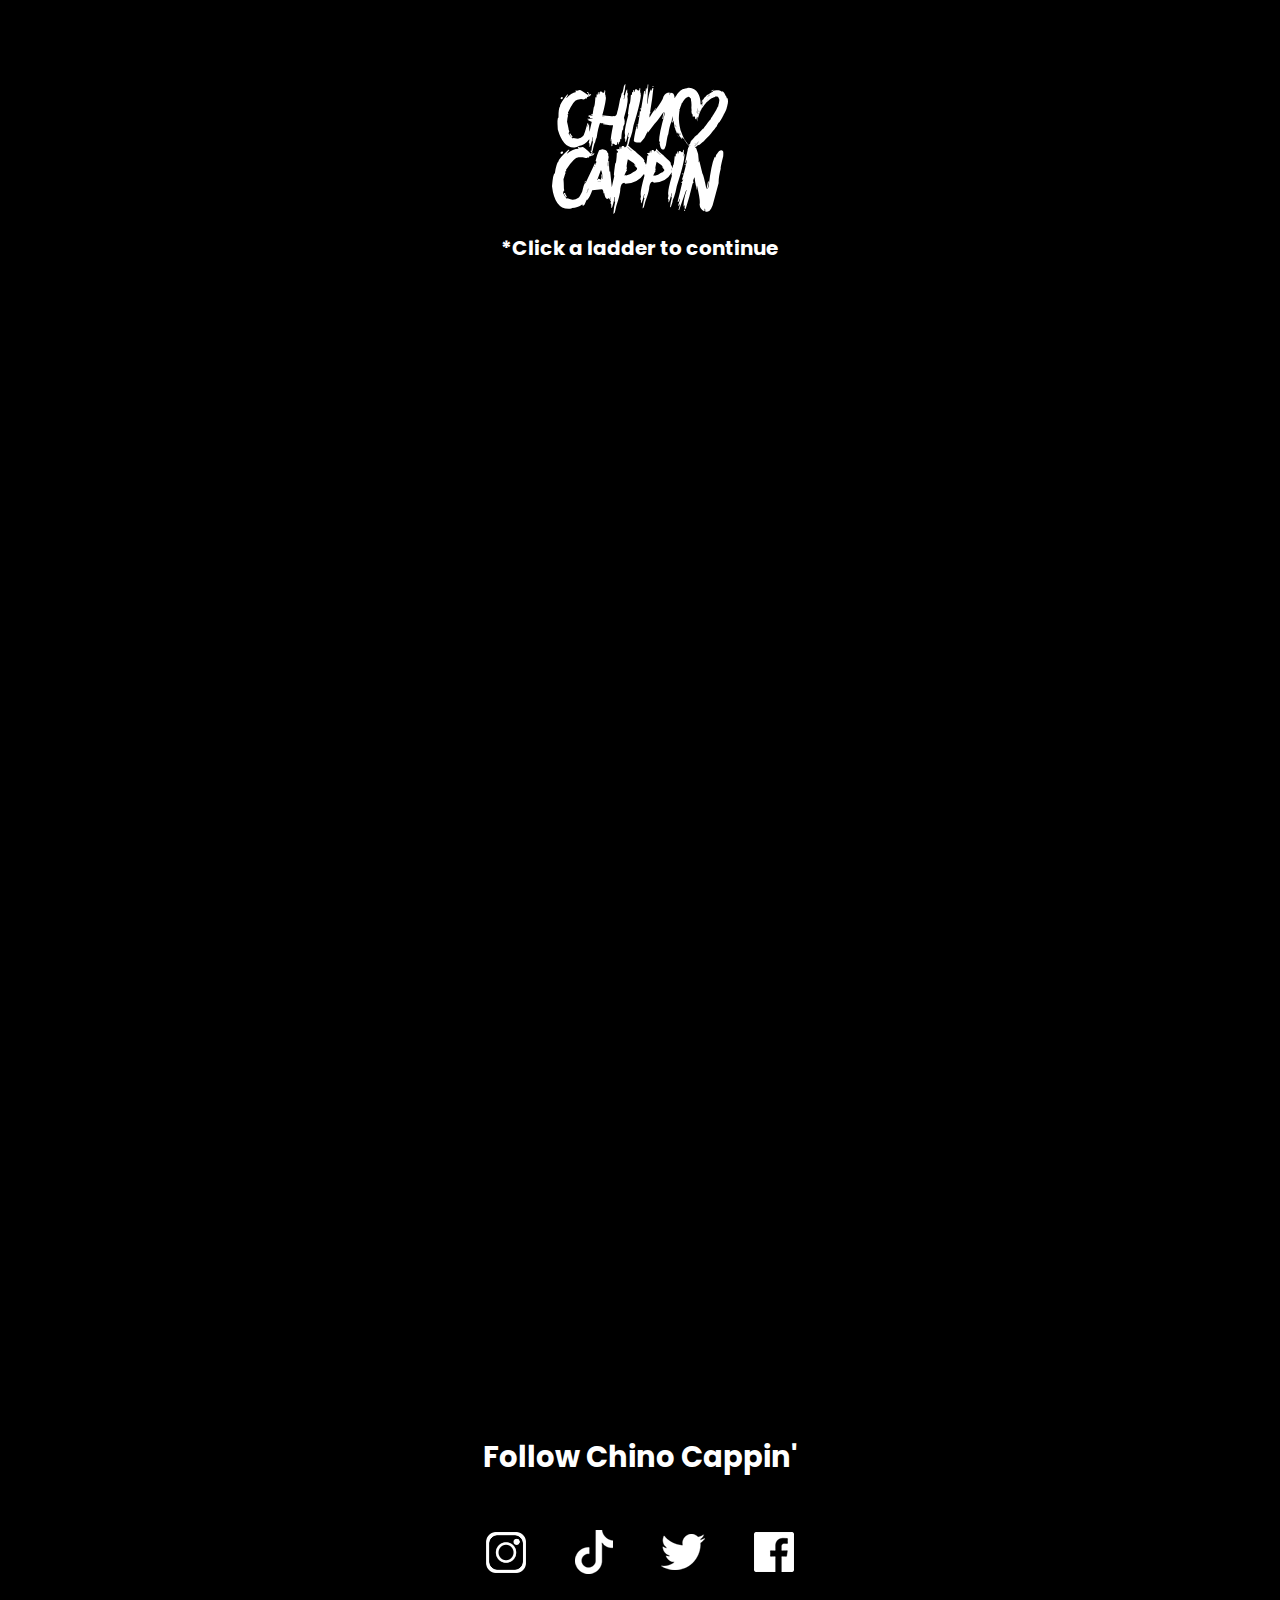
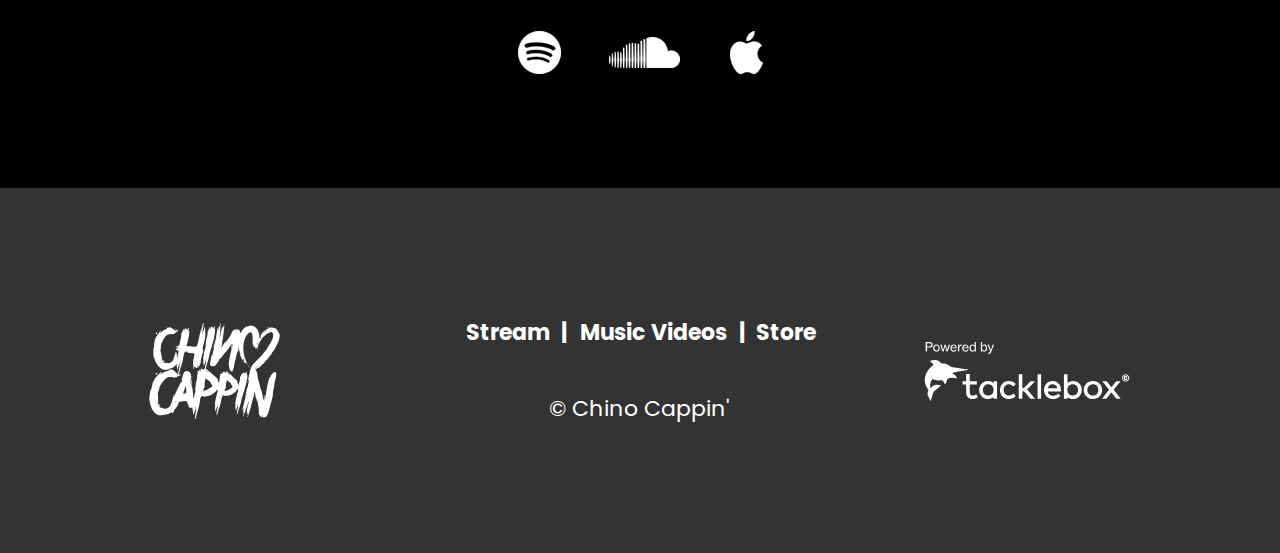
==== index.html @ 38c48c01 "initial commit" ====
<!DOCTYPE html>
<html class="nojs html" lang="en-US">
 <head>

  <meta http-equiv="Content-type" content="text/html;charset=UTF-8"/>
  <meta name="generator" content="2018.1.1.386"/>
  <meta name="viewport" content="width=device-width, initial-scale=1.0"/>
  
  <script type="text/javascript">
   // Redirect to phone/tablet as necessary
(function(c,b,d){var a=function(){if(navigator.maxTouchPoints>1)return!0;if(window.matchMedia&&window.matchMedia("(-moz-touch-enabled)").matches)return!0;for(var a=["Webkit","Moz","O","ms","Khtml"],b=0,c=a.length;b<c;b++){var d=a[b]+"MaxTouchPoints";if(d in navigator&&navigator[d])return!0}try{return document.createEvent("TouchEvent"),!0}catch(f){}return!1}(),f=function(a){a+="=";for(var b=document.cookie.split(";"),c=0;c<b.length;c++){for(var d=b[c];d.charAt(0)==" ";)d=d.substring(1,d.length);if(d.indexOf(a)==
0)return d.substring(a.length,d.length)}return null};if(f("inbrowserediting")!="true"){var h,f=f("devicelock");f=="phone"&&d?h=d:f=="tablet"&&b&&(h=b);if(f!=c&&!h)if(window.matchMedia)window.matchMedia("(max-device-width: 415px)").matches&&d?h=d:window.matchMedia("(max-device-width: 960px)").matches&&b&&a&&(h=b);else{var c=Math.min(screen.width,screen.height)/(window.devicePixelRatio||1),f=window.screen.systemXDPI||0,g=window.screen.systemYDPI||0,f=f>0&&g>0?Math.min(screen.width/f,screen.height/g):
0;(c<=370||f!=0&&f<=3)&&d?h=d:c<=960&&b&&a&&(h=b)}if(h)b=document.location.search||"",d=document.location.hash||"",document.write('<style type="text/css">body {visibility:hidden}</style>'),document.location=h+b+d}})("desktop","","phone/index.html");

// Update the 'nojs'/'js' class on the html node
document.documentElement.className = document.documentElement.className.replace(/\bnojs\b/g, 'js');

// Check that all required assets are uploaded and up-to-date
if(typeof Muse == "undefined") window.Muse = {}; window.Muse.assets = {"required":["museutils.js", "museconfig.js", "jquery.musepolyfill.bgsize.js", "require.js", "jquery.museresponsive.js", "index.css"], "outOfDate":[]};
</script>
  
  <link media="only screen and (max-width: 370px)" rel="alternate" href="http://chinocappin.com/phone/index.html"/>
  <title>Home</title>
  <!-- CSS -->
  <link rel="stylesheet" type="text/css" href="css/site_global.css?crc=444006867"/>
  <link rel="stylesheet" type="text/css" href="css/index.css?crc=4143789780" id="pagesheet"/>
  <!-- IE-only CSS -->
  <!--[if lt IE 9]>
  <link rel="stylesheet" type="text/css" href="css/nomq_index.css?crc=205976244" id="nomq_pagesheet"/>
  <![endif]-->
    <!--HTML Widget code-->
  
<style>
html, body {overflow-x: hidden !important;}   
   
</style>



<style type="text/css">
 #u551 { background-image: url("[data-uri]"); background-repeat: no-repeat;background-size: contain;top: -4300px;
  
 
 
</style>




	
  <!--/*

*/
-->
 </head>
 <body>

  <div class="breakpoint active" id="bp_infinity" data-min-width="1441"><!-- responsive breakpoint node -->
   <div class="clearfix shared_content" id="page" data-content-guid="page_content"><!-- group -->
    <div class="size_fixed grpelem shared_content" id="u551" data-content-guid="u551_content"><!-- custom html -->
     
 
<!--
 
  ________  ________  ________  ________  _______   _______       ________  ________  _____ ______      
|\   __  \|\   __  \|\   __  \|\   __  \|\  ___ \ |\  ___ \     |\   ____\|\   __  \|\   _ \  _   \    
\ \  \|\  \ \  \|\  \ \  \|\  \ \  \|\  \ \   __/|\ \   __/|    \ \  \___|\ \  \|\  \ \  \\\__\ \  \   
 \ \  \\\  \ \  \\\  \ \  \\\  \ \  \\\  \ \  \_|/_\ \  \_|/__   \ \  \    \ \  \\\  \ \  \\|__| \  \  
  \ \  \\\  \ \  \\\  \ \  \\\  \ \  \\\  \ \  \_|\ \ \  \_|\ \ __\ \  \____\ \  \\\  \ \  \    \ \  \ 
   \ \_____  \ \_______\ \_______\ \_____  \ \_______\ \_______\\__\ \_______\ \_______\ \__\    \ \__\
    \|___| \__\|_______|\|_______|\|___| \__\|_______|\|_______\|__|\|_______|\|_______|\|__|     \|__|
          \|__|                         \|__|                                                          
-->



    </div>
    <div class="clearfix grpelem" id="ppu807"><!-- column -->
     <div class="clearfix colelem shared_content" id="pu807" data-content-guid="pu807_content"><!-- group -->
      <div class="museBGSize grpelem" id="u807"><!-- content --></div>
      <div class="museBGSize grpelem" id="u645"><!-- content --></div>
      <!-- m_editable region-id="editable-static-tag-U706-BP_infinity" template="index.html" data-type="html" data-ice-options="clickable" data-ice-editable="link" -->
      <a class="nonblock nontext museBGSize grpelem" id="u706" href="music-videos.html" data-href="page:U1530" data-muse-uid="U706"><!-- content --></a>
      <!-- /m_editable -->
      <div class="museBGSize grpelem" id="u837"><!-- content --></div>
      <!-- m_editable region-id="editable-static-tag-U575-BP_infinity" template="index.html" data-type="html" data-ice-options="clickable" data-ice-editable="link" -->
      <a class="nonblock nontext MuseLinkActive museBGSize grpelem" id="u575" href="index.html" data-href="page:U93" data-muse-uid="U575"><!-- content --></a>
      <!-- /m_editable -->
      <!-- m_editable region-id="editable-static-tag-U576-BP_infinity" template="index.html" data-type="html" data-ice-options="disableImageResize,link,txtStyleTarget" -->
      <div class="clearfix grpelem" id="u576-4" data-muse-uid="U576" data-muse-type="txt_frame" data-IBE-flags="txtStyleSrc"><!-- content -->
       <p>*Click a ladder to continue</p>
      </div>
      <!-- /m_editable -->
      <div class="grpelem" id="u946"><!-- content --></div>
      <div class="clearfix grpelem" id="u1177"><!-- column -->
       <!-- m_editable region-id="editable-static-tag-U958-BP_infinity" template="index.html" data-type="html" data-ice-options="disableImageResize,link,txtStyleTarget" -->
       <div class="clearfix colelem" id="u958-4" data-muse-uid="U958" data-muse-type="txt_frame" data-IBE-flags="txtStyleSrc"><!-- content -->
        <p>Follow Chino Cappin'</p>
       </div>
       <!-- /m_editable -->
       <div class="clearfix colelem" id="u1171"><!-- group -->
        <div class="museBGSize grpelem" id="u965"><!-- content --></div>
        <div class="museBGSize grpelem" id="u1123"><!-- content --></div>
        <div class="museBGSize grpelem" id="u1092"><!-- content --></div>
        <div class="museBGSize grpelem" id="u1061"><!-- content --></div>
       </div>
       <div class="clearfix colelem" id="u1165"><!-- group -->
        <div class="museBGSize grpelem" id="u1030"><!-- content --></div>
        <div class="museBGSize grpelem" id="u998"><!-- content --></div>
        <div class="museBGSize grpelem" id="u979"><!-- content --></div>
       </div>
      </div>
     </div>
     <div class="clearfix colelem" id="pu940"><!-- group -->
      <div class="grpelem shared_content" id="u940" data-content-guid="u940_content"><!-- content --></div>
      <!-- m_editable region-id="editable-static-tag-U1188-BP_infinity" template="index.html" data-type="html" data-ice-options="clickable" data-ice-editable="link" -->
      <a class="nonblock nontext MuseLinkActive museBGSize grpelem shared_content" id="u1188" href="index.html" data-href="page:U93" data-muse-uid="U1188" data-content-guid="u1188_content"><!-- content --></a>
      <!-- /m_editable -->
      <div class="clearfix grpelem" id="u1297"><!-- column -->
       <div class="clearfix colelem" id="u1315"><!-- group -->
        <!-- m_editable region-id="editable-static-tag-U1200-BP_infinity" template="index.html" data-type="html" data-ice-options="disableImageResize,link,txtStyleTarget" -->
        <div class="clearfix grpelem shared_content" id="u1200-4" data-muse-uid="U1200" data-muse-type="txt_frame" data-IBE-flags="txtStyleSrc" data-content-guid="u1200-4_content"><!-- content -->
         <p>Stream</p>
        </div>
        <!-- /m_editable -->
        <!-- m_editable region-id="editable-static-tag-U1303-BP_infinity" template="index.html" data-type="html" data-ice-options="disableImageResize,link,txtStyleTarget" -->
        <div class="clearfix grpelem shared_content" id="u1303-4" data-muse-uid="U1303" data-muse-type="txt_frame" data-IBE-flags="txtStyleSrc" data-content-guid="u1303-4_content"><!-- content -->
         <p>&nbsp; |</p>
        </div>
        <!-- /m_editable -->
        <!-- m_editable region-id="editable-static-tag-U1206-BP_infinity" template="index.html" data-type="html" data-ice-options="disableImageResize,link,clickable,txtStyleTarget" data-ice-editable="link" -->
        <a class="nonblock nontext clearfix grpelem shared_content" id="u1206-4" href="music-videos.html" data-href="page:U1530" data-muse-uid="U1206" data-muse-type="txt_frame" data-IBE-flags="txtStyleSrc" data-content-guid="u1206-4_content"><!-- content --><p>Music Videos</p></a>
        <!-- /m_editable -->
        <!-- m_editable region-id="editable-static-tag-U1242-BP_infinity" template="index.html" data-type="html" data-ice-options="disableImageResize,link,txtStyleTarget" -->
        <div class="clearfix grpelem shared_content" id="u1242-4" data-muse-uid="U1242" data-muse-type="txt_frame" data-IBE-flags="txtStyleSrc" data-content-guid="u1242-4_content"><!-- content -->
         <p>&nbsp; |</p>
        </div>
        <!-- /m_editable -->
        <!-- m_editable region-id="editable-static-tag-U1266-BP_infinity" template="index.html" data-type="html" data-ice-options="disableImageResize,link,txtStyleTarget" -->
        <div class="clearfix grpelem shared_content" id="u1266-4" data-muse-uid="U1266" data-muse-type="txt_frame" data-IBE-flags="txtStyleSrc" data-content-guid="u1266-4_content"><!-- content -->
         <p>Store</p>
        </div>
        <!-- /m_editable -->
       </div>
       <!-- m_editable region-id="editable-static-tag-U1284-BP_infinity" template="index.html" data-type="html" data-ice-options="disableImageResize,link,txtStyleTarget" -->
       <div class="clearfix colelem shared_content" id="u1284-4" data-muse-uid="U1284" data-muse-type="txt_frame" data-IBE-flags="txtStyleSrc" data-content-guid="u1284-4_content"><!-- content -->
        <p>© Chino Cappin'</p>
       </div>
       <!-- /m_editable -->
      </div>
      <div class="museBGSize grpelem shared_content" id="u1327" data-content-guid="u1327_content"><!-- content --></div>
     </div>
    </div>
   </div>
  </div>
  <div class="breakpoint" id="bp_1440" data-min-width="1081" data-max-width="1440"><!-- responsive breakpoint node -->
   <div class="clearfix temp_no_id" data-orig-id="page"><!-- group -->
    <span class="size_fixed grpelem placeholder" data-placeholder-for="u551_content"><!-- placeholder node --></span>
    <div class="clearfix grpelem temp_no_id" data-orig-id="ppu807"><!-- column -->
     <span class="clearfix colelem placeholder" data-placeholder-for="pu807_content"><!-- placeholder node --></span>
     <div class="clearfix colelem temp_no_id" data-orig-id="pu940"><!-- group -->
      <span class="grpelem placeholder" data-placeholder-for="u940_content"><!-- placeholder node --></span>
      <!-- m_editable region-id="editable-static-tag-U1188-BP_1440" template="index.html" data-type="html" data-ice-options="clickable" data-ice-editable="link" -->
      <span class="nonblock nontext MuseLinkActive museBGSize grpelem placeholder" data-placeholder-for="u1188_content"><!-- placeholder node --></span>
      <!-- /m_editable -->
      <div class="clearfix grpelem temp_no_id" data-orig-id="u1297"><!-- column -->
       <div class="clearfix colelem temp_no_id" data-orig-id="u1315"><!-- group -->
        <!-- m_editable region-id="editable-static-tag-U1200-BP_1440" template="index.html" data-type="html" data-ice-options="disableImageResize,link,txtStyleTarget" -->
        <span class="clearfix grpelem placeholder" data-placeholder-for="u1200-4_content"><!-- placeholder node --></span>
        <!-- /m_editable -->
        <!-- m_editable region-id="editable-static-tag-U1303-BP_1440" template="index.html" data-type="html" data-ice-options="disableImageResize,link,txtStyleTarget" -->
        <span class="clearfix grpelem placeholder" data-placeholder-for="u1303-4_content"><!-- placeholder node --></span>
        <!-- /m_editable -->
        <div class="clearfix grpelem" id="pu1242-4"><!-- group -->
         <!-- m_editable region-id="editable-static-tag-U1242-BP_1440" template="index.html" data-type="html" data-ice-options="disableImageResize,link,txtStyleTarget" -->
         <span class="clearfix grpelem placeholder" data-placeholder-for="u1242-4_content"><!-- placeholder node --></span>
         <!-- /m_editable -->
         <!-- m_editable region-id="editable-static-tag-U1206-BP_1440" template="index.html" data-type="html" data-ice-options="disableImageResize,link,clickable,txtStyleTarget" data-ice-editable="link" -->
         <span class="nonblock nontext clearfix grpelem placeholder" data-placeholder-for="u1206-4_content"><!-- placeholder node --></span>
         <!-- /m_editable -->
        </div>
        <!-- m_editable region-id="editable-static-tag-U1266-BP_1440" template="index.html" data-type="html" data-ice-options="disableImageResize,link,txtStyleTarget" -->
        <span class="clearfix grpelem placeholder" data-placeholder-for="u1266-4_content"><!-- placeholder node --></span>
        <!-- /m_editable -->
       </div>
       <!-- m_editable region-id="editable-static-tag-U1284-BP_1440" template="index.html" data-type="html" data-ice-options="disableImageResize,link,txtStyleTarget" -->
       <span class="clearfix colelem placeholder" data-placeholder-for="u1284-4_content"><!-- placeholder node --></span>
       <!-- /m_editable -->
      </div>
      <span class="museBGSize grpelem placeholder" data-placeholder-for="u1327_content"><!-- placeholder node --></span>
     </div>
    </div>
   </div>
  </div>
  <div class="breakpoint" id="bp_1080" data-min-width="721" data-max-width="1080"><!-- responsive breakpoint node -->
   <span class="clearfix placeholder" data-placeholder-for="page_content"><!-- placeholder node --></span>
  </div>
  <div class="breakpoint" id="bp_720" data-max-width="720"><!-- responsive breakpoint node -->
   <div class="clearfix temp_no_id" data-orig-id="page"><!-- group -->
    <span class="size_fixed grpelem placeholder" data-placeholder-for="u551_content"><!-- placeholder node --></span>
    <div class="clearfix grpelem temp_no_id" data-orig-id="ppu807"><!-- column -->
     <span class="clearfix colelem placeholder" data-placeholder-for="pu807_content"><!-- placeholder node --></span>
     <div class="clearfix colelem temp_no_id" data-orig-id="pu940"><!-- group -->
      <span class="grpelem placeholder" data-placeholder-for="u940_content"><!-- placeholder node --></span>
      <!-- m_editable region-id="editable-static-tag-U1188-BP_720" template="index.html" data-type="html" data-ice-options="clickable" data-ice-editable="link" -->
      <span class="nonblock nontext MuseLinkActive museBGSize grpelem placeholder" data-placeholder-for="u1188_content"><!-- placeholder node --></span>
      <!-- /m_editable -->
      <div class="clearfix grpelem temp_no_id" data-orig-id="u1297"><!-- column -->
       <div class="clearfix colelem temp_no_id" data-orig-id="u1315"><!-- group -->
        <!-- m_editable region-id="editable-static-tag-U1200-BP_720" template="index.html" data-type="html" data-ice-options="disableImageResize,link,txtStyleTarget" -->
        <span class="clearfix grpelem placeholder" data-placeholder-for="u1200-4_content"><!-- placeholder node --></span>
        <!-- /m_editable -->
        <!-- m_editable region-id="editable-static-tag-U1303-BP_720" template="index.html" data-type="html" data-ice-options="disableImageResize,link,txtStyleTarget" -->
        <span class="clearfix grpelem placeholder" data-placeholder-for="u1303-4_content"><!-- placeholder node --></span>
        <!-- /m_editable -->
        <!-- m_editable region-id="editable-static-tag-U1206-BP_720" template="index.html" data-type="html" data-ice-options="disableImageResize,link,clickable,txtStyleTarget" data-ice-editable="link" -->
        <span class="nonblock nontext clearfix grpelem placeholder" data-placeholder-for="u1206-4_content"><!-- placeholder node --></span>
        <!-- /m_editable -->
        <div class="clearfix grpelem temp_no_id" data-orig-id="pu1242-4"><!-- group -->
         <!-- m_editable region-id="editable-static-tag-U1242-BP_720" template="index.html" data-type="html" data-ice-options="disableImageResize,link,txtStyleTarget" -->
         <span class="clearfix grpelem placeholder" data-placeholder-for="u1242-4_content"><!-- placeholder node --></span>
         <!-- /m_editable -->
         <!-- m_editable region-id="editable-static-tag-U1266-BP_720" template="index.html" data-type="html" data-ice-options="disableImageResize,link,txtStyleTarget" -->
         <span class="clearfix grpelem placeholder" data-placeholder-for="u1266-4_content"><!-- placeholder node --></span>
         <!-- /m_editable -->
        </div>
       </div>
       <!-- m_editable region-id="editable-static-tag-U1284-BP_720" template="index.html" data-type="html" data-ice-options="disableImageResize,link,txtStyleTarget" -->
       <span class="clearfix colelem placeholder" data-placeholder-for="u1284-4_content"><!-- placeholder node --></span>
       <!-- /m_editable -->
      </div>
      <span class="museBGSize grpelem placeholder" data-placeholder-for="u1327_content"><!-- placeholder node --></span>
     </div>
    </div>
   </div>
  </div>
  <!-- JS includes -->
  <script type="text/javascript">
   if (document.location.protocol != 'https:') document.write('\x3Cscript src="http://musecdn.businesscatalyst.com/scripts/4.0/jquery-1.8.3.min.js" type="text/javascript">\x3C/script>');
</script>
  <script type="text/javascript">
   window.jQuery || document.write('\x3Cscript src="scripts/jquery-1.8.3.min.js?crc=209076791" type="text/javascript">\x3C/script>');
</script>
  <!-- Other scripts -->
  <script type="text/javascript">
   // Decide whether to suppress missing file error or not based on preference setting
var suppressMissingFileError = false
</script>
  <script type="text/javascript">
   window.Muse.assets.check=function(c){if(!window.Muse.assets.checked){window.Muse.assets.checked=!0;var b={},d=function(a,b){if(window.getComputedStyle){var c=window.getComputedStyle(a,null);return c&&c.getPropertyValue(b)||c&&c[b]||""}if(document.documentElement.currentStyle)return(c=a.currentStyle)&&c[b]||a.style&&a.style[b]||"";return""},a=function(a){if(a.match(/^rgb/))return a=a.replace(/\s+/g,"").match(/([\d\,]+)/gi)[0].split(","),(parseInt(a[0])<<16)+(parseInt(a[1])<<8)+parseInt(a[2]);if(a.match(/^\#/))return parseInt(a.substr(1),
16);return 0},f=function(f){for(var g=document.getElementsByTagName("link"),j=0;j<g.length;j++)if("text/css"==g[j].type){var l=(g[j].href||"").match(/\/?css\/([\w\-]+\.css)\?crc=(\d+)/);if(!l||!l[1]||!l[2])break;b[l[1]]=l[2]}g=document.createElement("div");g.className="version";g.style.cssText="display:none; width:1px; height:1px;";document.getElementsByTagName("body")[0].appendChild(g);for(j=0;j<Muse.assets.required.length;){var l=Muse.assets.required[j],k=l.match(/([\w\-\.]+)\.(\w+)$/),i=k&&k[1]?
k[1]:null,k=k&&k[2]?k[2]:null;switch(k.toLowerCase()){case "css":i=i.replace(/\W/gi,"_").replace(/^([^a-z])/gi,"_$1");g.className+=" "+i;i=a(d(g,"color"));k=a(d(g,"backgroundColor"));i!=0||k!=0?(Muse.assets.required.splice(j,1),"undefined"!=typeof b[l]&&(i!=b[l]>>>24||k!=(b[l]&16777215))&&Muse.assets.outOfDate.push(l)):j++;g.className="version";break;case "js":j++;break;default:throw Error("Unsupported file type: "+k);}}c?c().jquery!="1.8.3"&&Muse.assets.outOfDate.push("jquery-1.8.3.min.js"):Muse.assets.required.push("jquery-1.8.3.min.js");
g.parentNode.removeChild(g);if(Muse.assets.outOfDate.length||Muse.assets.required.length)g="Some files on the server may be missing or incorrect. Clear browser cache and try again. If the problem persists please contact website author.",f&&Muse.assets.outOfDate.length&&(g+="\nOut of date: "+Muse.assets.outOfDate.join(",")),f&&Muse.assets.required.length&&(g+="\nMissing: "+Muse.assets.required.join(",")),suppressMissingFileError?(g+="\nUse SuppressMissingFileError key in AppPrefs.xml to show missing file error pop up.",console.log(g)):alert(g)};location&&location.search&&location.search.match&&location.search.match(/muse_debug/gi)?
setTimeout(function(){f(!0)},5E3):f()}};
var muse_init=function(){require.config({baseUrl:""});require(["jquery","museutils","whatinput","jquery.musepolyfill.bgsize","jquery.museresponsive"],function(c){var $ = c;$(document).ready(function(){try{
window.Muse.assets.check($);/* body */
Muse.Utils.transformMarkupToFixBrowserProblemsPreInit();/* body */
Muse.Utils.prepHyperlinks(true);/* body */
Muse.Utils.makeButtonsVisibleAfterSettingMinWidth();/* body */
$( '.breakpoint' ).registerBreakpoint();/* Register breakpoints */
Muse.Utils.transformMarkupToFixBrowserProblems();/* body */
}catch(b){if(b&&"function"==typeof b.notify?b.notify():Muse.Assert.fail("Error calling selector function: "+b),false)throw b;}})})};

</script>
  <!-- RequireJS script -->
  <script src="scripts/require.js?crc=4177726516" type="text/javascript" async data-main="scripts/museconfig.js?crc=3936894949" onload="if (requirejs) requirejs.onError = function(requireType, requireModule) { if (requireType && requireType.toString && requireType.toString().indexOf && 0 <= requireType.toString().indexOf('#scripterror')) window.Muse.assets.check(); }" onerror="window.Muse.assets.check();"></script>
  
  <!--HTML Widget code-->
  


<script type="text/javascript">
document.onmousewheel = function(){  (); } 
if(document.addEventListener){ 
    document.addEventListener('DOMMouseScroll',  , false);
}
 
function  (e){
    if(!e){ e = window.event; }
    if(e.preventDefault) { e.preventDefault(); } 
    e.returnValue = false; 
}

</script>




<script language=JavaScript>


var message="";


function clickIE4(){
if (event.button==2){
alert(message);
return false;
}
}

function clickNS4(e){
if (document.layers||document.getElementById&&!document.all){
if (e.which==2||e.which==3){
alert(message);
return false;
}
}
}

if (document.layers){
document.captureEvents(Event.MOUSEDOWN);
document.onmousedown=clickNS4;
}
else if (document.all&&!document.getElementById){
document.onmousedown=clickIE4;
}

document.oncontextmenu=new Function("alert(message);return false")


</script>

<script type="text/javascript"> 
 
    function disableselect(e) { 
        return false 
    } 
 
    function reEnable() { 
        return true 
    } 
    //if IE4+ 
    document.onselectstart = new Function("return false") 

    if (window.sidebar) { 
        document.onmousedown = disableselect 
        document.onclick = reEnable 
    } 
</script>




   </body>
</html>
---- css/site_global.css ----
html{min-height:100%;min-width:100%;-ms-text-size-adjust:none;}body,div,dl,dt,dd,ul,ol,li,nav,h1,h2,h3,h4,h5,h6,pre,code,form,fieldset,legend,input,button,textarea,p,blockquote,th,td,a{margin:0px;padding:0px;border-width:0px;border-style:solid;border-color:transparent;-webkit-transform-origin:left top;-ms-transform-origin:left top;-o-transform-origin:left top;transform-origin:left top;background-repeat:no-repeat;}button.submit-btn{-moz-box-sizing:content-box;-webkit-box-sizing:content-box;box-sizing:content-box;}.transition{-webkit-transition-property:background-image,background-position,background-color,border-color,border-radius,color,font-size,font-style,font-weight,letter-spacing,line-height,text-align,box-shadow,text-shadow,opacity;transition-property:background-image,background-position,background-color,border-color,border-radius,color,font-size,font-style,font-weight,letter-spacing,line-height,text-align,box-shadow,text-shadow,opacity;}.transition *{-webkit-transition:inherit;transition:inherit;}table{border-collapse:collapse;border-spacing:0px;}fieldset,img{border:0px;border-style:solid;-webkit-transform-origin:left top;-ms-transform-origin:left top;-o-transform-origin:left top;transform-origin:left top;}address,caption,cite,code,dfn,em,strong,th,var,optgroup{font-style:inherit;font-weight:inherit;}del,ins{text-decoration:none;}li{list-style:none;}caption,th{text-align:left;}h1,h2,h3,h4,h5,h6{font-size:100%;font-weight:inherit;}input,button,textarea,select,optgroup,option{font-family:inherit;font-size:inherit;font-style:inherit;font-weight:inherit;}.form-grp input,.form-grp textarea{-webkit-appearance:none;-webkit-border-radius:0;}body{font-family:Arial, Helvetica Neue, Helvetica, sans-serif;text-align:left;font-size:14px;line-height:17px;word-wrap:break-word;text-rendering:optimizeLegibility;-moz-font-feature-settings:'liga';-ms-font-feature-settings:'liga';-webkit-font-feature-settings:'liga';font-feature-settings:'liga';}a:link{color:#0000FF;text-decoration:underline;}a:visited{color:#800080;text-decoration:underline;}a:hover{color:#0000FF;text-decoration:underline;}a:active{color:#EE0000;text-decoration:underline;}a.nontext{color:black;text-decoration:none;font-style:normal;font-weight:normal;}.normal_text{color:#000000;direction:ltr;font-family:Arial, Helvetica Neue, Helvetica, sans-serif;font-size:14px;font-style:normal;font-weight:normal;letter-spacing:0px;line-height:17px;text-align:left;text-decoration:none;text-indent:0px;text-transform:none;vertical-align:0px;padding:0px;}.list0 li:before{position:absolute;right:100%;letter-spacing:0px;text-decoration:none;font-weight:normal;font-style:normal;}.rtl-list li:before{right:auto;left:100%;}.nls-None > li:before,.nls-None .list3 > li:before,.nls-None .list6 > li:before{margin-right:6px;content:'•';}.nls-None .list1 > li:before,.nls-None .list4 > li:before,.nls-None .list7 > li:before{margin-right:6px;content:'○';}.nls-None,.nls-None .list1,.nls-None .list2,.nls-None .list3,.nls-None .list4,.nls-None .list5,.nls-None .list6,.nls-None .list7,.nls-None .list8{padding-left:34px;}.nls-None.rtl-list,.nls-None .list1.rtl-list,.nls-None .list2.rtl-list,.nls-None .list3.rtl-list,.nls-None .list4.rtl-list,.nls-None .list5.rtl-list,.nls-None .list6.rtl-list,.nls-None .list7.rtl-list,.nls-None .list8.rtl-list{padding-left:0px;padding-right:34px;}.nls-None .list2 > li:before,.nls-None .list5 > li:before,.nls-None .list8 > li:before{margin-right:6px;content:'-';}.nls-None.rtl-list > li:before,.nls-None .list1.rtl-list > li:before,.nls-None .list2.rtl-list > li:before,.nls-None .list3.rtl-list > li:before,.nls-None .list4.rtl-list > li:before,.nls-None .list5.rtl-list > li:before,.nls-None .list6.rtl-list > li:before,.nls-None .list7.rtl-list > li:before,.nls-None .list8.rtl-list > li:before{margin-right:0px;margin-left:6px;}.TabbedPanelsTab{white-space:nowrap;}.MenuBar .MenuBarView,.MenuBar .SubMenuView{display:block;list-style:none;}.MenuBar .SubMenu{display:none;position:absolute;}.NoWrap{white-space:nowrap;word-wrap:normal;}.rootelem{margin-left:auto;margin-right:auto;}.colelem{display:inline;float:left;clear:both;}.clearfix:after{content:"\0020";visibility:hidden;display:block;height:0px;clear:both;}*:first-child+html .clearfix{zoom:1;}.clip_frame{overflow:hidden;}.popup_anchor{position:relative;width:0px;height:0px;}.allow_click_through *{pointer-events:auto;}.popup_element{z-index:100000;}.svg{display:block;vertical-align:top;}span.wrap{content:'';clear:left;display:block;}span.actAsInlineDiv{display:inline-block;}.position_content,.excludeFromNormalFlow{float:left;}.preload_images{position:absolute;overflow:hidden;left:-9999px;top:-9999px;height:1px;width:1px;}.preload{height:1px;width:1px;}.animateStates{-webkit-transition:0.3s ease-in-out;-moz-transition:0.3s ease-in-out;-o-transition:0.3s ease-in-out;transition:0.3s ease-in-out;}[data-whatinput="mouse"] *:focus,[data-whatinput="touch"] *:focus,input:focus,textarea:focus{outline:none;}textarea{resize:none;overflow:auto;}.allow_click_through,.fld-prompt{pointer-events:none;}.wrapped-input{position:absolute;top:0px;left:0px;background:transparent;border:none;}.submit-btn{z-index:50000;cursor:pointer;}.anchor_item{width:22px;height:18px;}.MenuBar .SubMenuVisible,.MenuBarVertical .SubMenuVisible,.MenuBar .SubMenu .SubMenuVisible,.popup_element.Active,span.actAsPara,.actAsDiv,a.nonblock.nontext,img.block{display:block;}.widget_invisible,.js .invi,.js .mse_pre_init{visibility:hidden;}.ose_ei{visibility:hidden;z-index:0;}.no_vert_scroll{overflow-y:hidden;}.always_vert_scroll{overflow-y:scroll;}.always_horz_scroll{overflow-x:scroll;}.fullscreen{overflow:hidden;left:0px;top:0px;position:fixed;height:100%;width:100%;-moz-box-sizing:border-box;-webkit-box-sizing:border-box;-ms-box-sizing:border-box;box-sizing:border-box;}.fullwidth{position:absolute;}.borderbox{-moz-box-sizing:border-box;-webkit-box-sizing:border-box;-ms-box-sizing:border-box;box-sizing:border-box;}.scroll_wrapper{position:absolute;overflow:auto;left:0px;right:0px;top:0px;bottom:0px;padding-top:0px;padding-bottom:0px;margin-top:0px;margin-bottom:0px;}.browser_width > *{position:absolute;left:0px;right:0px;}.grpelem,.accordion_wrapper{display:inline;float:left;}.fld-checkbox input[type=checkbox],.fld-radiobutton input[type=radio]{position:absolute;overflow:hidden;clip:rect(0px, 0px, 0px, 0px);height:1px;width:1px;margin:-1px;padding:0px;border:0px;}.fld-checkbox input[type=checkbox] + label,.fld-radiobutton input[type=radio] + label{display:inline-block;background-repeat:no-repeat;cursor:pointer;float:left;width:100%;height:100%;}.pointer_cursor,.fld-recaptcha-mode,.fld-recaptcha-refresh,.fld-recaptcha-help{cursor:pointer;}p,h1,h2,h3,h4,h5,h6,ol,ul,span.actAsPara{max-height:1000000px;}.superscript{vertical-align:super;font-size:66%;line-height:0px;}.subscript{vertical-align:sub;font-size:66%;line-height:0px;}.horizontalSlideShow{-ms-touch-action:pan-y;touch-action:pan-y;}.verticalSlideShow{-ms-touch-action:pan-x;touch-action:pan-x;}.colelem100,.verticalspacer{clear:both;}.list0 li,.MenuBar .MenuItemContainer,.SlideShowContentPanel .fullscreen img,.css_verticalspacer .verticalspacer{position:relative;}.popup_element.Inactive,.js .disn,.js .an_invi,.hidden,.breakpoint{display:none;}#muse_css_mq{position:absolute;display:none;background-color:#FFFFFE;}.fluid_height_spacer{width:0.01px;}.muse_check_css{display:none;position:fixed;}@media screen and (-webkit-min-device-pixel-ratio:0){body{text-rendering:auto;}}
---- css/index.css ----
.version.index{color:#0000F6;background-color:#FD36D4;}@font-face{font-family:'__Poppins_5';src:url('../fonts/poppins-bold.eot');src:local('☺'), url('../fonts/poppins-bold.woff') format('woff'), url('../fonts/poppins-bold.svg') format('svg');font-weight:700;font-style:normal;}@font-face{font-family:'__Poppins_5';src:url('../fonts/poppins-regular.eot');src:local('☺'), url('../fonts/poppins-regular.woff') format('woff'), url('../fonts/poppins-regular.svg') format('svg');font-weight:400;font-style:normal;}#page{margin-right:auto;background-color:transparent;border-width:0px;border-color:#000000;z-index:1;margin-left:auto;background-image:none;}#u551{min-height:62px;background-color:transparent;border-width:0px;border-color:transparent;margin-right:-10000px;width:85px;z-index:6;position:relative;}#ppu807{margin-right:-10000px;width:0.01px;z-index:0;}#pu807{width:0.01px;z-index:2;}#u807{background-position:center bottom;filter:alpha(opacity=100);background-repeat:no-repeat;background-color:transparent;-ms-filter:"progid:DXImageTransform.Microsoft.Alpha(Opacity=100)";opacity:1;margin-right:-10000px;z-index:2;position:relative;background-size:cover;}#u645{background-position:center top;filter:alpha(opacity=0);background-repeat:no-repeat;background-color:transparent;-ms-filter:"progid:DXImageTransform.Microsoft.Alpha(Opacity=0)";opacity:0;margin-right:-10000px;z-index:3;position:relative;background-size:contain;}#u706{background-position:center top;filter:alpha(opacity=0);background-repeat:no-repeat;background-color:transparent;-ms-filter:"progid:DXImageTransform.Microsoft.Alpha(Opacity=0)";opacity:0;margin-right:-10000px;z-index:4;position:relative;background-size:contain;}#u837{background-position:center top;filter:alpha(opacity=0);background-repeat:no-repeat;background-color:transparent;-ms-filter:"progid:DXImageTransform.Microsoft.Alpha(Opacity=0)";opacity:0;margin-right:-10000px;z-index:5;position:relative;background-size:contain;}#u645:hover,#u706:hover,#u837:hover{background-position:center top;filter:alpha(opacity=100);min-height:0px;background-repeat:no-repeat;-ms-filter:"progid:DXImageTransform.Microsoft.Alpha(Opacity=100)";opacity:1;margin-right:-10000px;margin-bottom:0px;margin-left:0px;background-size:contain;}#u575{filter:alpha(opacity=100);-ms-filter:"progid:DXImageTransform.Microsoft.Alpha(Opacity=100)";opacity:1;margin-right:-10000px;width:176px;z-index:7;position:relative;height:134px;background:transparent url("../images/chino%20cappin%20logo%20white.svg?crc=8672134") no-repeat center center;background-size:contain;}#u576-4{margin-right:-10000px;z-index:8;line-height:24px;background-color:transparent;text-align:center;font-weight:700;font-size:20px;font-family:'__Poppins_5';color:#FFFFFF;position:relative;}#u946{background-color:#000000;margin-right:-10000px;z-index:13;position:relative;}#u1177{background-color:transparent;border-width:0px;border-color:transparent;margin-right:-10000px;z-index:14;position:relative;}#u958-4{background-color:transparent;z-index:15;text-align:center;font-weight:700;font-size:29px;font-family:'__Poppins_5';color:#FFFFFF;position:relative;line-height:35px;}#u1171{background-color:transparent;margin-top:50px;border-width:0px;border-color:transparent;z-index:23;position:relative;}#u965{filter:alpha(opacity=100);-ms-filter:"progid:DXImageTransform.Microsoft.Alpha(Opacity=100)";opacity:1;margin-right:-10000px;z-index:24;position:relative;background:transparent url("../images/instagram.svg?crc=4180544540") no-repeat center center;background-size:contain;}.nosvg #u965{background-image:url('../images/instagram_poster_u971.png?crc=4113175795');}#u1123{background-position:center center;filter:alpha(opacity=100);background-repeat:no-repeat;background-color:transparent;-ms-filter:"progid:DXImageTransform.Microsoft.Alpha(Opacity=100)";opacity:1;margin-right:-10000px;z-index:27;position:relative;background-size:contain;}#u1092{background-position:center center;filter:alpha(opacity=100);background-repeat:no-repeat;background-color:transparent;-ms-filter:"progid:DXImageTransform.Microsoft.Alpha(Opacity=100)";opacity:1;margin-right:-10000px;z-index:26;position:relative;background-size:contain;}#u1061{background-position:center center;filter:alpha(opacity=100);background-repeat:no-repeat;background-color:transparent;-ms-filter:"progid:DXImageTransform.Microsoft.Alpha(Opacity=100)";opacity:1;margin-right:-10000px;z-index:25;position:relative;background-size:contain;}#u1165{background-color:transparent;margin-top:50px;border-width:0px;border-color:transparent;z-index:19;position:relative;}#u1030{background-position:center center;filter:alpha(opacity=100);background-repeat:no-repeat;background-color:transparent;-ms-filter:"progid:DXImageTransform.Microsoft.Alpha(Opacity=100)";opacity:1;margin-right:-10000px;z-index:22;position:relative;background-size:contain;}#u998{background-position:center center;filter:alpha(opacity=100);background-repeat:no-repeat;background-color:transparent;-ms-filter:"progid:DXImageTransform.Microsoft.Alpha(Opacity=100)";opacity:1;margin-right:-10000px;z-index:21;position:relative;background-size:contain;}#u965:hover,#u1123:hover,#u1061:hover,#u998:hover{background-position:center center;filter:alpha(opacity=50);min-height:0px;background-repeat:no-repeat;-ms-filter:"progid:DXImageTransform.Microsoft.Alpha(Opacity=50)";opacity:0.5;margin:0px -10000px 0px 0px;background-size:contain;}#u979{background-position:center center;filter:alpha(opacity=100);background-repeat:no-repeat;background-color:transparent;-ms-filter:"progid:DXImageTransform.Microsoft.Alpha(Opacity=100)";opacity:1;margin-right:-10000px;z-index:20;position:relative;background-size:contain;}#u1092:hover,#u1030:hover,#u979:hover{background-position:center center;filter:alpha(opacity=50);min-height:0px;background-repeat:no-repeat;-ms-filter:"progid:DXImageTransform.Microsoft.Alpha(Opacity=50)";opacity:0.5;margin-right:-10000px;margin-bottom:0px;margin-left:0px;background-size:contain;}#pu940{width:0.01px;z-index:12;}#u940{background-color:#333333;margin-right:-10000px;z-index:12;position:relative;}#u1188{filter:alpha(opacity=100);-ms-filter:"progid:DXImageTransform.Microsoft.Alpha(Opacity=100)";opacity:1;margin-right:-10000px;z-index:28;position:relative;background:transparent url("../images/chino%20cappin%20logo%20white.svg?crc=8672134") no-repeat center center;background-size:contain;}.nosvg #u575,.nosvg #u1188{background-image:url('../images/chino%20cappin%20logo%20white_poster_u673.png?crc=26614060');}#u1297{background-color:transparent;border-width:0px;border-color:transparent;margin-right:-10000px;z-index:29;position:relative;}#u1315{background-color:transparent;border-width:0px;border-color:transparent;z-index:34;position:relative;}#u1200-4{margin-right:-10000px;z-index:35;line-height:26px;background-color:transparent;text-align:center;font-weight:700;font-size:22px;font-family:'__Poppins_5';color:#FFFFFF;position:relative;}#u1200-4:hover{padding-bottom:0px;-ms-filter:"progid:DXImageTransform.Microsoft.Alpha(Opacity=50)";filter:alpha(opacity=50);opacity:0.5;margin-right:-10000px;margin-bottom:0px;padding-top:0px;margin-left:0px;}#u1303-4{margin-right:-10000px;z-index:43;line-height:26px;background-color:transparent;text-align:left;font-weight:700;font-size:22px;font-family:'__Poppins_5';color:#FFFFFF;position:relative;}#u1206-4{margin-right:-10000px;z-index:47;line-height:26px;background-color:transparent;text-align:center;font-weight:700;font-size:22px;font-family:'__Poppins_5';color:#FFFFFF;position:relative;}#u1206-4:hover{padding-bottom:0px;-ms-filter:"progid:DXImageTransform.Microsoft.Alpha(Opacity=50)";filter:alpha(opacity=50);opacity:0.5;padding-top:0px;margin:0px -10000px 0px 0px;}#u1242-4{margin-right:-10000px;z-index:39;min-height:26px;line-height:26px;background-color:transparent;text-align:left;font-weight:700;font-size:22px;font-family:'__Poppins_5';color:#FFFFFF;position:relative;}#u1266-4{margin-right:-10000px;z-index:51;min-height:24px;line-height:26px;background-color:transparent;text-align:center;font-weight:700;font-size:22px;font-family:'__Poppins_5';color:#FFFFFF;position:relative;}#u1266-4:hover{padding-bottom:0px;-ms-filter:"progid:DXImageTransform.Microsoft.Alpha(Opacity=50)";filter:alpha(opacity=50);opacity:0.5;min-height:24px;padding-top:0px;margin:0px -10000px 0px 0px;}#u1284-4{z-index:30;position:relative;line-height:26px;background-color:transparent;text-align:center;font-weight:400;font-size:22px;font-family:'__Poppins_5';width:266px;color:#FFFFFF;}#u1327{filter:alpha(opacity=100);-ms-filter:"progid:DXImageTransform.Microsoft.Alpha(Opacity=100)";opacity:1;margin-right:-10000px;z-index:55;position:relative;height:76px;background:transparent url("../images/tacklebox%20white.svg?crc=461178488") no-repeat center center;background-size:contain;}.nosvg #u1327{background-image:url('../images/tacklebox%20white_poster_u1333.png?crc=4071395336');}#u1327:hover{background-position:center center;filter:alpha(opacity=50);min-height:0px;background-repeat:no-repeat;-ms-filter:"progid:DXImageTransform.Microsoft.Alpha(Opacity=50)";opacity:0.5;margin-right:-10000px;margin-bottom:0px;margin-left:0px;height:76px;background-size:contain;}.html{background-color:#000000;}body{position:relative;}@media (min-width: 1441px), print{#muse_css_mq{background-color:#FFFFFF;}#bp_infinity.active{display:block;}#page{width:1440px;min-height:870px;}#u551{margin-top:452px;left:-505px;}#ppu807{margin-top:-5px;margin-left:-240px;}#u807{width:1920px;height:1925px;background-image:url("../images/layer%204%20copy%205.png?crc=407296420");margin-top:5px;}#u645{width:857px;height:1855px;background-image:url("../images/stream.png?crc=4198402161");margin-top:64px;}#u645:hover{margin-top:64px;width:857px;height:1855px;}#u706{width:701px;height:1543px;background-image:url("../images/music%20videos.png?crc=348292789");left:600px;}#u706:hover{margin-top:0px;width:701px;height:1543px;}#u837{width:816px;height:1521px;background-image:url("../images/store.png?crc=3776077163");margin-top:398px;left:1104px;}#u837:hover{margin-top:398px;width:816px;height:1521px;}#u575{margin-top:87px;left:872px;}#u576-4{width:288px;min-height:30px;margin-top:251px;left:816px;}#u946{width:1920px;height:593px;margin-top:1337px;}#u1177{width:632px;margin-top:1504px;left:644px;}#u958-4{width:632px;min-height:32px;}#u1171{width:396px;margin-left:118px;}#u965{width:52px;height:55px;}#u1123{width:49px;height:55px;background-image:url("../images/tiktok.png?crc=125185011");left:114px;}#u1123:hover{width:49px;height:55px;}#u1092{width:57px;height:47px;background-image:url("../images/twitter.png?crc=108748762");margin-top:4px;left:226px;}#u1092:hover{margin-top:4px;width:57px;height:47px;}#u1061{width:52px;height:55px;background-image:url("../images/facebook.png?crc=4261913052");left:345px;}#u965:hover,#u1061:hover{width:52px;height:55px;}#u1165{width:315px;margin-left:159px;}#u1030{width:55px;height:56px;background-image:url("../images/spotify.png?crc=4207167030");margin-top:7px;}#u1030:hover{margin-top:7px;width:55px;height:56px;}#u998{width:92px;height:70px;background-image:url("../images/soundcloud.png?crc=4124944009");left:117px;}#u998:hover{width:92px;height:70px;}#u979{width:43px;height:53px;background-image:url("../images/apple%20music.png?crc=61973469");margin-top:8px;left:271px;}#u979:hover{margin-top:8px;width:43px;height:53px;}#u940{width:1920px;height:331px;}#u1188{width:176px;height:134px;margin-top:99px;left:350px;}#u1297{width:352px;margin-top:106px;left:784px;}#u1315{width:352px;}#u1200-4{width:84px;min-height:26px;}#u1200-4:hover{margin-top:0px;min-height:26px;width:84px;}#u1303-4{width:26px;min-height:26px;left:84px;}#u1206-4{width:152px;min-height:26px;left:110px;}#u1206-4:hover{min-height:26px;width:152px;}#u1242-4{width:26px;left:263px;}#u1266-4{width:64px;left:288px;}#u1266-4:hover{width:64px;}#u1284-4{min-height:32px;margin-left:57px;margin-top:59px;}#u1327{width:264px;margin-top:128px;left:1316px;}#u1327:hover{margin-top:128px;width:264px;}body{min-width:1440px;}}@media (min-width: 1081px) and (max-width: 1440px){#muse_css_mq{background-color:#0005a0;}#bp_1440.active{display:block;}#page{width:1080px;min-height:870px;}#u551{margin-top:449px;left:-332px;}#ppu807{margin-top:-6px;margin-left:-180px;}#u807{width:1440px;height:1443px;background-image:url("../images/layer%204%20copy%205-u807-fr.png?crc=368946248");margin-top:6px;}#u645{width:642px;height:1395px;background-image:url("../images/stream-u645-fr.png?crc=39319065");margin-top:49px;left:1px;}#u645:hover{margin-top:49px;width:642px;height:1395px;}#u706{width:642px;height:1160px;background-image:url("../images/music%20videos-u706-fr.png?crc=15879859");left:392px;}#u706:hover{margin-top:0px;width:642px;height:1160px;}#u837{width:610px;height:1146px;background-image:url("../images/store-u837-fr.png?crc=55114797");margin-top:301px;left:829px;}#u837:hover{margin-top:301px;width:610px;height:1146px;}#u575{margin-top:88px;left:632px;}#u576-4{width:317px;min-height:15px;margin-top:242px;left:561px;}#u946{width:1439px;height:456px;margin-top:1338px;}#u1177{width:696px;padding-bottom:0px;margin-top:1446px;left:372px;}#u958-4{width:696px;min-height:40px;}#u1171{width:308px;margin-left:194px;}#u965{width:40px;height:44px;}#u1123{width:38px;height:44px;background-image:url("../images/tiktok-u1123-fr.png?crc=3805414082");left:89px;}#u1123:hover{width:38px;height:44px;}#u1092{width:44px;height:38px;background-image:url("../images/twitter-u1092-fr.png?crc=4078669988");margin-top:3px;left:175px;}#u1092:hover{margin-top:3px;width:44px;height:38px;}#u1061{width:40px;height:44px;background-image:url("../images/facebook-u1061-fr.png?crc=4256135754");left:268px;}#u965:hover,#u1061:hover{width:40px;height:44px;}#u1165{width:244px;margin-left:226px;}#u1030{width:43px;height:45px;background-image:url("../images/spotify-u1030-fr.png?crc=329388571");margin-top:6px;}#u1030:hover{margin-top:6px;width:43px;height:45px;}#u998{width:71px;height:56px;background-image:url("../images/soundcloud-u998-fr.png?crc=4244856446");left:91px;}#u998:hover{width:71px;height:56px;}#u979{width:34px;height:43px;background-image:url("../images/apple%20music-u979-fr.png?crc=3910835288");margin-top:7px;left:211px;}#u979:hover{margin-top:7px;width:34px;height:43px;}#u940{width:1439px;height:365px;}#u1188{width:131px;height:107px;margin-top:129px;left:229px;}#u1297{width:353px;margin-top:132px;left:543px;}#u1315{width:353px;}#u1200-4{width:88px;min-height:17px;}#u1200-4:hover{margin-top:0px;min-height:17px;width:88px;}#u1303-4{width:26px;min-height:25px;left:88px;}#pu1242-4{z-index:39;width:0.01px;margin-right:-10000px;margin-left:114px;}#u1242-4{width:26px;left:152px;}#u1206-4{width:152px;min-height:24px;}#u1206-4:hover{min-height:24px;width:152px;}#u1266-4{width:61px;left:292px;}#u1266-4:hover{width:61px;}#u1284-4{min-height:23px;margin-left:43px;margin-top:50px;}#u1327{width:206px;margin-top:145px;left:1004px;}#u1327:hover{margin-top:145px;width:206px;}body{overflow-x:hidden;min-width:1080px;}}@media (min-width: 721px) and (max-width: 1080px){#muse_css_mq{background-color:#000438;}#bp_1080.active{display:block;}#page{width:720px;min-height:870px;}#u551{margin-top:449px;left:-332px;}#ppu807{padding-bottom:0px;margin-top:-4px;margin-left:-208px;}#u807{width:1080px;height:1083px;background-image:url("../images/layer%204%20copy%205-u807-fr2.png?crc=213291607");margin-top:4px;left:28px;}#u645{width:538px;height:1038px;background-image:url("../images/stream-u645-fr2.png?crc=3882488888");margin-top:37px;}#u645:hover{margin-top:37px;width:538px;height:1038px;}#u706{width:428px;height:872px;background-image:url("../images/music%20videos-u706-fr2.png?crc=3779985383");left:349px;}#u706:hover{margin-top:0px;width:428px;height:872px;}#u837{width:459px;height:862px;background-image:url("../images/store-u837-fr2.png?crc=4173152139");margin-top:225px;left:650px;}#u837:hover{margin-top:225px;width:459px;height:862px;}#u575{margin-top:86px;left:480px;}#u576-4{width:276px;min-height:21px;margin-top:240px;left:430px;}#u946{width:1080px;height:484px;margin-top:944px;left:28px;}#u1177{width:632px;padding-bottom:0px;margin-top:1072px;left:252px;}#u958-4{width:632px;min-height:23px;}#u1171{width:296px;margin-left:168px;}#u965{width:39px;height:41px;}#u1123{width:37px;height:41px;background-image:url("../images/tiktok-u1123-fr2.png?crc=4282469940");left:85px;}#u1123:hover{width:37px;height:41px;}#u1092{width:42px;height:35px;background-image:url("../images/twitter-u1092-fr2.png?crc=112872324");margin-top:3px;left:169px;}#u1092:hover{margin-top:3px;width:42px;height:35px;}#u1061{width:39px;height:41px;background-image:url("../images/facebook-u1061-fr2.png?crc=334180553");left:258px;}#u965:hover,#u1061:hover{width:39px;height:41px;}#u1165{width:235px;margin-left:198px;}#u1030{width:41px;height:42px;background-image:url("../images/spotify-u1030-fr2.png?crc=207255110");margin-top:5px;}#u1030:hover{margin-top:5px;width:41px;height:42px;}#u998{width:68px;height:52px;background-image:url("../images/soundcloud-u998-fr2.png?crc=270038380");left:88px;}#u998:hover{width:68px;height:52px;}#u979{width:32px;height:40px;background-image:url("../images/apple%20music-u979-fr2.png?crc=159005431");margin-top:6px;left:203px;}#u979:hover{margin-top:6px;width:32px;height:40px;}#pu940{margin-left:28px;}#u940{width:1080px;height:705px;}#u1188{width:176px;height:134px;margin-top:296px;left:452px;}#u1297{width:351px;padding-bottom:0px;margin-top:103px;left:365px;}#u1315{width:351px;}#u1200-4{width:86px;min-height:26px;margin-top:1px;}#u1200-4:hover{margin-top:1px;min-height:26px;width:86px;}#u1303-4{width:27px;min-height:26px;left:86px;}#u1206-4{width:153px;min-height:26px;left:113px;}#u1206-4:hover{min-height:26px;width:153px;}#u1242-4{width:25px;left:266px;}#u1266-4{width:60px;left:291px;}#u1266-4:hover{width:60px;}#u1284-4{min-height:24px;margin-left:42px;margin-top:50px;}#u1327{width:264px;margin-top:530px;left:408px;}#u1327:hover{margin-top:530px;width:264px;}body{overflow-x:hidden;min-width:720px;}}@media (max-width: 720px){/*

*/
#muse_css_mq{background-color:#0002d0;}#bp_720.active{display:block;}#page{width:420px;min-height:2083px;padding-bottom:2px;}#u551{margin-top:449px;left:-332px;}#ppu807{padding-bottom:0px;margin-top:-120px;margin-left:-168px;}#u807{width:719px;height:1056px;background-image:url("../images/layer%204%20copy%205-u807-fr3.png?crc=200433940");left:18px;}#u645{width:356px;height:691px;background-image:url("../images/stream-u645-fr3.png?crc=141746705");margin-top:357px;}#u645:hover{margin-top:357px;width:356px;height:691px;}#u706{width:285px;height:582px;background-image:url("../images/music%20videos-u706-fr3.png?crc=3789947874");margin-top:330px;left:231px;}#u706:hover{margin-top:330px;width:285px;height:582px;}#u837{width:329px;height:546px;background-image:url("../images/store-u837-fr3.png?crc=390096861");margin-top:482px;left:420px;}#u837:hover{margin-top:482px;width:329px;height:546px;}#u575{margin-top:162px;left:290px;}#u576-4{width:276px;min-height:21px;margin-top:316px;left:240px;}#u946{width:720px;height:475px;margin-top:1028px;left:17px;}#u1177{width:632px;padding-bottom:0px;margin-top:1164px;left:62px;}#u958-4{width:632px;min-height:33px;}#u1171{width:217px;margin-left:207px;}#u965{width:28px;height:30px;}#u1123{width:27px;height:30px;background-image:url("../images/tiktok-u1123-fr3.png?crc=4134756675");left:63px;}#u1123:hover{width:27px;height:30px;}#u1092{width:31px;height:26px;background-image:url("../images/twitter-u1092-fr3.png?crc=4095643680");margin-top:2px;left:124px;}#u1092:hover{margin-top:2px;width:31px;height:26px;}#u1061{width:28px;height:30px;background-image:url("../images/facebook-u1061-fr3.png?crc=3990003888");left:189px;}#u965:hover,#u1061:hover{width:28px;height:30px;}#u1165{width:172px;margin-left:230px;}#u1030{width:30px;height:30px;background-image:url("../images/spotify-u1030-fr3.png?crc=4240006370");margin-top:3px;}#u1030:hover{margin-top:3px;width:30px;height:30px;}#u998{width:50px;height:38px;background-image:url("../images/soundcloud-u998-fr3.png?crc=16978690");left:64px;}#u998:hover{width:50px;height:38px;}#u979{width:24px;height:29px;background-image:url("../images/apple%20music-u979-fr3.png?crc=4094479541");margin-top:4px;left:149px;}#u979:hover{margin-top:4px;width:24px;height:29px;}#pu940{margin-left:17px;margin-top:-1px;}#u940{width:719px;height:700px;}#u1188{width:176px;height:134px;margin-top:302px;left:272px;}#u1297{width:351px;margin-top:94px;left:185px;}#u1315{width:351px;}#u1200-4{width:84px;min-height:26px;margin-top:1px;}#u1200-4:hover{margin-top:1px;min-height:26px;width:84px;}#u1303-4{width:26px;min-height:26px;left:84px;}#u1206-4{width:152px;min-height:26px;left:110px;}#u1206-4:hover{min-height:26px;width:152px;}#pu1242-4{z-index:39;width:0.01px;margin-right:-10000px;margin-left:263px;}#u1242-4{width:26px;}#u1266-4{width:64px;left:25px;}#u1266-4:hover{width:64px;}#u1284-4{min-height:32px;margin-left:53px;margin-top:50px;}#u1327{width:264px;margin-top:526px;left:228px;}#u1327:hover{margin-top:526px;width:264px;}body{overflow-x:hidden;min-width:420px;}}
---- css/nomq_index.css ----
#muse_css_mq{background-color:#FFFFFF;}#bp_infinity.active{display:block;}#page{width:1440px;min-height:870px;}#u551{margin-top:452px;left:-505px;}#ppu807{margin-top:-5px;margin-left:-240px;}#u807{width:1920px;height:1925px;background-image:url("../images/layer%204%20copy%205.png?crc=407296420");margin-top:5px;}#u645{width:857px;height:1855px;background-image:url("../images/stream.png?crc=4198402161");margin-top:64px;}#u645:hover{margin-top:64px;width:857px;height:1855px;}#u706{width:701px;height:1543px;background-image:url("../images/music%20videos.png?crc=348292789");left:600px;}#u706:hover{margin-top:0px;width:701px;height:1543px;}#u837{width:816px;height:1521px;background-image:url("../images/store.png?crc=3776077163");margin-top:398px;left:1104px;}#u837:hover{margin-top:398px;width:816px;height:1521px;}#u575{margin-top:87px;left:872px;}#u576-4{width:288px;min-height:30px;margin-top:251px;left:816px;}#u946{width:1920px;height:593px;margin-top:1337px;}#u1177{width:632px;margin-top:1504px;left:644px;}#u958-4{width:632px;min-height:32px;}#u1171{width:396px;margin-left:118px;}#u965{width:52px;height:55px;}#u1123{width:49px;height:55px;background-image:url("../images/tiktok.png?crc=125185011");left:114px;}#u1123:hover{width:49px;height:55px;}#u1092{width:57px;height:47px;background-image:url("../images/twitter.png?crc=108748762");margin-top:4px;left:226px;}#u1092:hover{margin-top:4px;width:57px;height:47px;}#u1061{width:52px;height:55px;background-image:url("../images/facebook.png?crc=4261913052");left:345px;}#u965:hover,#u1061:hover{width:52px;height:55px;}#u1165{width:315px;margin-left:159px;}#u1030{width:55px;height:56px;background-image:url("../images/spotify.png?crc=4207167030");margin-top:7px;}#u1030:hover{margin-top:7px;width:55px;height:56px;}#u998{width:92px;height:70px;background-image:url("../images/soundcloud.png?crc=4124944009");left:117px;}#u998:hover{width:92px;height:70px;}#u979{width:43px;height:53px;background-image:url("../images/apple%20music.png?crc=61973469");margin-top:8px;left:271px;}#u979:hover{margin-top:8px;width:43px;height:53px;}#u940{width:1920px;height:331px;}#u1188{width:176px;height:134px;margin-top:99px;left:350px;}#u1297{width:352px;margin-top:106px;left:784px;}#u1315{width:352px;}#u1200-4{width:84px;min-height:26px;}#u1200-4:hover{margin-top:0px;min-height:26px;width:84px;}#u1303-4{width:26px;min-height:26px;left:84px;}#u1206-4{width:152px;min-height:26px;left:110px;}#u1206-4:hover{min-height:26px;width:152px;}#u1242-4{width:26px;left:263px;}#u1266-4{width:64px;left:288px;}#u1266-4:hover{width:64px;}#u1284-4{min-height:32px;margin-left:57px;margin-top:59px;}#u1327{width:264px;margin-top:128px;left:1316px;}#u1327:hover{margin-top:128px;width:264px;}body{min-width:1440px;}
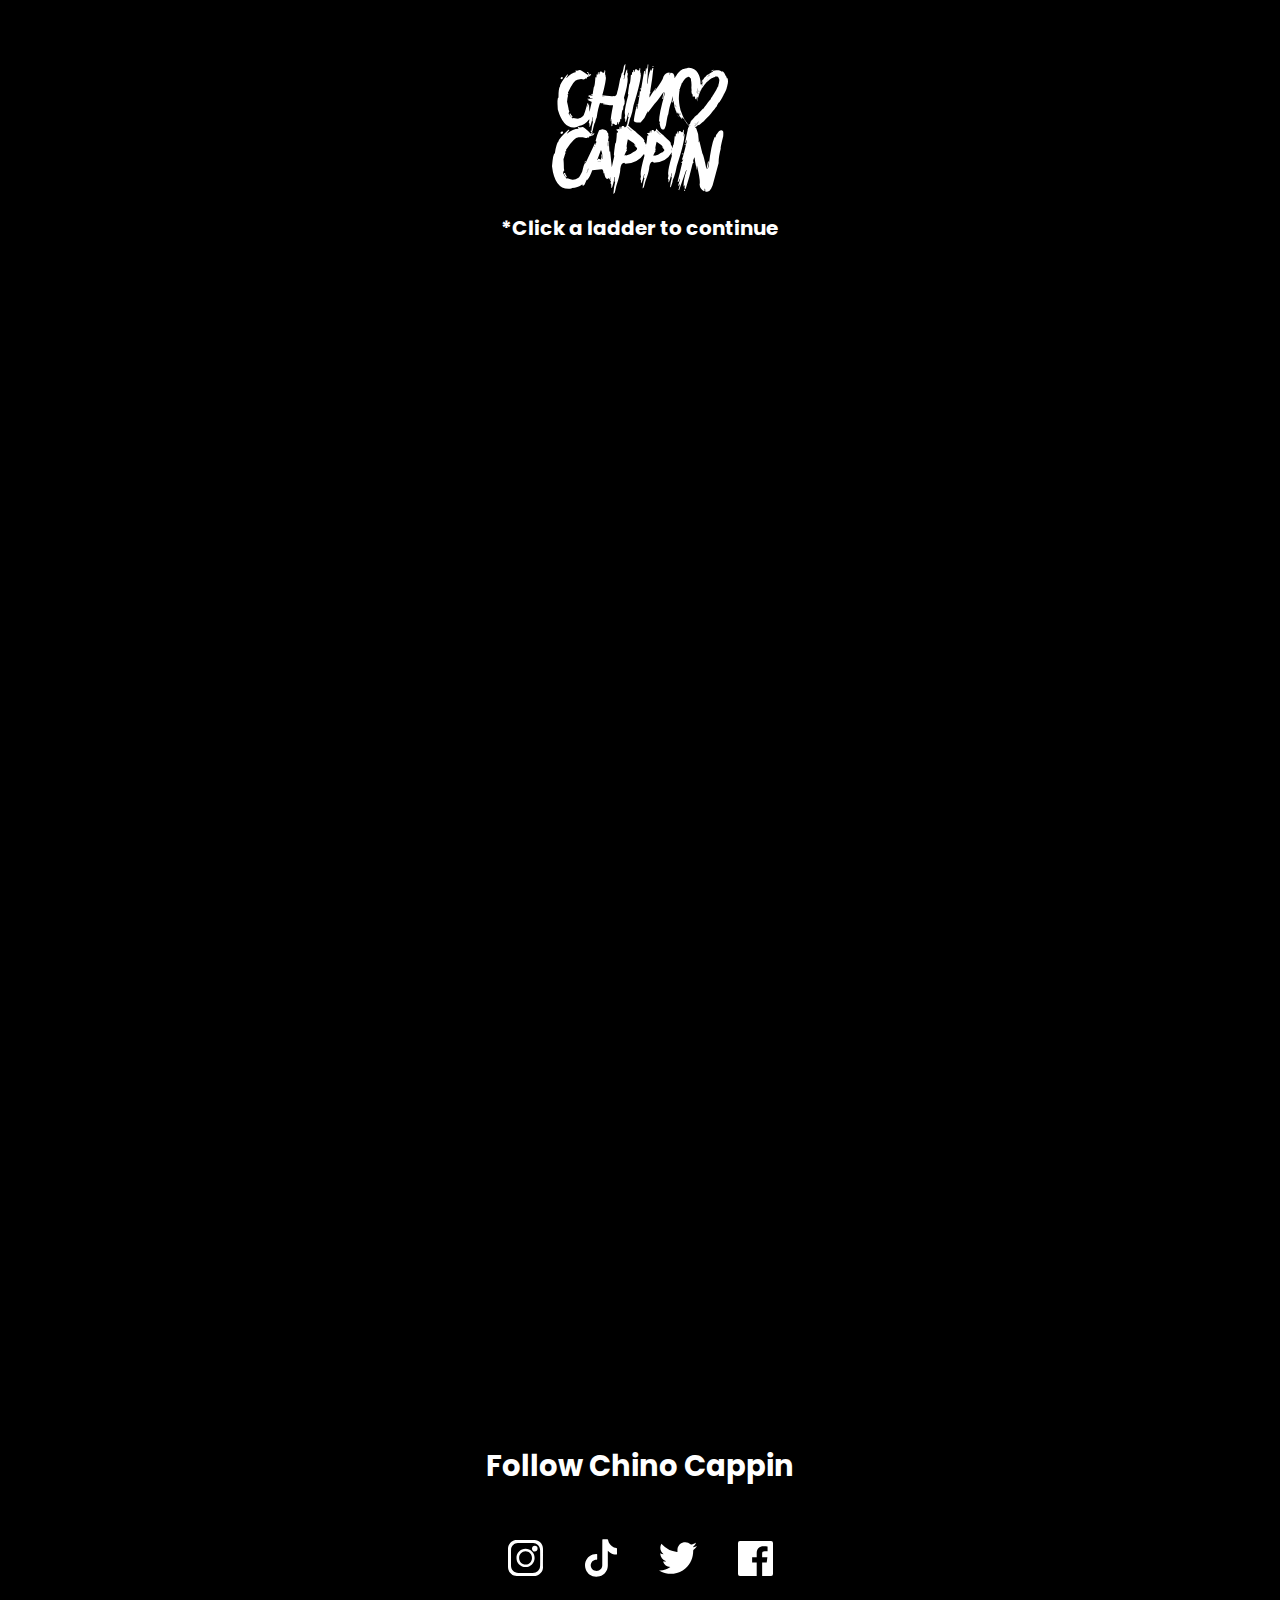
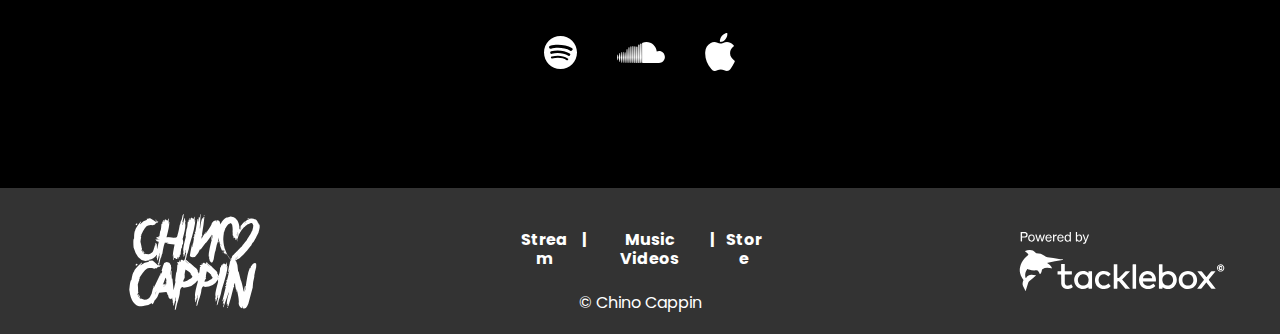
==== commit b7826fa2: "chino update" ====
--- a/index.html
+++ b/index.html
@@ -20,13 +20,14 @@
 </script>
   
   <link media="only screen and (max-width: 370px)" rel="alternate" href="http://chinocappin.com/phone/index.html"/>
-  <title>Home</title>
+  <link rel="shortcut icon" href="images/favicon.ico?crc=172193506"/>
+  <title>Chino Cappin</title>
   <!-- CSS -->
   <link rel="stylesheet" type="text/css" href="css/site_global.css?crc=444006867"/>
-  <link rel="stylesheet" type="text/css" href="css/index.css?crc=4143789780" id="pagesheet"/>
+  <link rel="stylesheet" type="text/css" href="css/index.css?crc=46914993" id="pagesheet"/>
   <!-- IE-only CSS -->
   <!--[if lt IE 9]>
-  <link rel="stylesheet" type="text/css" href="css/nomq_index.css?crc=205976244" id="nomq_pagesheet"/>
+  <link rel="stylesheet" type="text/css" href="css/nomq_index.css?crc=4069398067" id="nomq_pagesheet"/>
   <![endif]-->
     <!--HTML Widget code-->
   
@@ -56,7 +57,7 @@
  <body>
 
   <div class="breakpoint active" id="bp_infinity" data-min-width="1441"><!-- responsive breakpoint node -->
-   <div class="clearfix shared_content" id="page" data-content-guid="page_content"><!-- group -->
+   <div class="clearfix" id="page"><!-- group -->
     <div class="size_fixed grpelem shared_content" id="u551" data-content-guid="u551_content"><!-- custom html -->
      
  
@@ -75,161 +76,291 @@
 
 
     </div>
-    <div class="clearfix grpelem" id="ppu807"><!-- column -->
-     <div class="clearfix colelem shared_content" id="pu807" data-content-guid="pu807_content"><!-- group -->
-      <div class="museBGSize grpelem" id="u807"><!-- content --></div>
-      <div class="museBGSize grpelem" id="u645"><!-- content --></div>
-      <!-- m_editable region-id="editable-static-tag-U706-BP_infinity" template="index.html" data-type="html" data-ice-options="clickable" data-ice-editable="link" -->
-      <a class="nonblock nontext museBGSize grpelem" id="u706" href="music-videos.html" data-href="page:U1530" data-muse-uid="U706"><!-- content --></a>
-      <!-- /m_editable -->
-      <div class="museBGSize grpelem" id="u837"><!-- content --></div>
-      <!-- m_editable region-id="editable-static-tag-U575-BP_infinity" template="index.html" data-type="html" data-ice-options="clickable" data-ice-editable="link" -->
-      <a class="nonblock nontext MuseLinkActive museBGSize grpelem" id="u575" href="index.html" data-href="page:U93" data-muse-uid="U575"><!-- content --></a>
-      <!-- /m_editable -->
-      <!-- m_editable region-id="editable-static-tag-U576-BP_infinity" template="index.html" data-type="html" data-ice-options="disableImageResize,link,txtStyleTarget" -->
-      <div class="clearfix grpelem" id="u576-4" data-muse-uid="U576" data-muse-type="txt_frame" data-IBE-flags="txtStyleSrc"><!-- content -->
-       <p>*Click a ladder to continue</p>
-      </div>
-      <!-- /m_editable -->
-      <div class="grpelem" id="u946"><!-- content --></div>
-      <div class="clearfix grpelem" id="u1177"><!-- column -->
-       <!-- m_editable region-id="editable-static-tag-U958-BP_infinity" template="index.html" data-type="html" data-ice-options="disableImageResize,link,txtStyleTarget" -->
-       <div class="clearfix colelem" id="u958-4" data-muse-uid="U958" data-muse-type="txt_frame" data-IBE-flags="txtStyleSrc"><!-- content -->
-        <p>Follow Chino Cappin'</p>
+    <div class="clearfix grpelem" id="pu807"><!-- group -->
+     <div class="museBGSize grpelem shared_content" id="u807" data-content-guid="u807_content"><!-- content --></div>
+     <!-- m_editable region-id="editable-static-tag-U645-BP_infinity" template="index.html" data-type="html" data-ice-options="clickable" data-ice-editable="link" -->
+     <a class="nonblock nontext museBGSize grpelem shared_content" id="u645" href="http://smarturl.it/ChinoCappinLadders" target="_blank" data-muse-uid="U645" data-content-guid="u645_content"><!-- content --></a>
+     <!-- /m_editable -->
+     <!-- m_editable region-id="editable-static-tag-U706-BP_infinity" template="index.html" data-type="html" data-ice-options="clickable" data-ice-editable="link" -->
+     <a class="nonblock nontext museBGSize grpelem shared_content" id="u706" href="music-videos.html" data-href="page:U1530" data-muse-uid="U706" data-content-guid="u706_content"><!-- content --></a>
+     <!-- /m_editable -->
+     <!-- m_editable region-id="editable-static-tag-U837-BP_infinity" template="index.html" data-type="html" data-ice-options="clickable" data-ice-editable="link" -->
+     <a class="nonblock nontext museBGSize grpelem shared_content" id="u837" href="http://store.chinocappin.com" target="_blank" data-muse-uid="U837" data-content-guid="u837_content"><!-- content --></a>
+     <!-- /m_editable -->
+     <!-- m_editable region-id="editable-static-tag-U575-BP_infinity" template="index.html" data-type="html" data-ice-options="clickable" data-ice-editable="link" -->
+     <a class="nonblock nontext MuseLinkActive museBGSize grpelem shared_content" id="u575" href="index.html" data-href="page:U93" data-muse-uid="U575" data-content-guid="u575_content"><!-- content --></a>
+     <!-- /m_editable -->
+     <!-- m_editable region-id="editable-static-tag-U576-BP_infinity" template="index.html" data-type="html" data-ice-options="disableImageResize,link,txtStyleTarget" -->
+     <div class="clearfix grpelem shared_content" id="u576-4" data-muse-uid="U576" data-muse-type="txt_frame" data-IBE-flags="txtStyleSrc" data-content-guid="u576-4_content"><!-- content -->
+      <p>*Click a ladder to continue</p>
+     </div>
+     <!-- /m_editable -->
+     <div class="grpelem shared_content" id="u940" data-content-guid="u940_content"><!-- content --></div>
+     <div class="grpelem shared_content" id="u946" data-content-guid="u946_content"><!-- content --></div>
+     <div class="museBGSize grpelem shared_content" id="u1188" data-content-guid="u1188_content"><!-- content --></div>
+     <div class="clearfix grpelem shared_content" id="u1297" data-content-guid="u1297_content"><!-- column -->
+      <div class="clearfix colelem" id="u1315"><!-- group -->
+       <!-- m_editable region-id="editable-static-tag-U1200-BP_infinity" template="index.html" data-type="html" data-ice-options="disableImageResize,link,clickable,txtStyleTarget" data-ice-editable="link" -->
+       <a class="nonblock nontext clearfix grpelem" id="u1200-4" href="http://smarturl.it/ChinoCappinLadders" target="_blank" data-muse-uid="U1200" data-muse-type="txt_frame" data-IBE-flags="txtStyleSrc"><!-- content --><p>Stream</p></a>
+       <!-- /m_editable -->
+       <!-- m_editable region-id="editable-static-tag-U1303-BP_infinity" template="index.html" data-type="html" data-ice-options="disableImageResize,link,txtStyleTarget" -->
+       <div class="clearfix grpelem" id="u1303-4" data-muse-uid="U1303" data-muse-type="txt_frame" data-IBE-flags="txtStyleSrc"><!-- content -->
+        <p>&nbsp; |</p>
        </div>
        <!-- /m_editable -->
-       <div class="clearfix colelem" id="u1171"><!-- group -->
-        <div class="museBGSize grpelem" id="u965"><!-- content --></div>
-        <div class="museBGSize grpelem" id="u1123"><!-- content --></div>
-        <div class="museBGSize grpelem" id="u1092"><!-- content --></div>
-        <div class="museBGSize grpelem" id="u1061"><!-- content --></div>
-       </div>
-       <div class="clearfix colelem" id="u1165"><!-- group -->
-        <div class="museBGSize grpelem" id="u1030"><!-- content --></div>
-        <div class="museBGSize grpelem" id="u998"><!-- content --></div>
-        <div class="museBGSize grpelem" id="u979"><!-- content --></div>
-       </div>
-      </div>
-     </div>
-     <div class="clearfix colelem" id="pu940"><!-- group -->
-      <div class="grpelem shared_content" id="u940" data-content-guid="u940_content"><!-- content --></div>
-      <!-- m_editable region-id="editable-static-tag-U1188-BP_infinity" template="index.html" data-type="html" data-ice-options="clickable" data-ice-editable="link" -->
-      <a class="nonblock nontext MuseLinkActive museBGSize grpelem shared_content" id="u1188" href="index.html" data-href="page:U93" data-muse-uid="U1188" data-content-guid="u1188_content"><!-- content --></a>
-      <!-- /m_editable -->
-      <div class="clearfix grpelem" id="u1297"><!-- column -->
-       <div class="clearfix colelem" id="u1315"><!-- group -->
-        <!-- m_editable region-id="editable-static-tag-U1200-BP_infinity" template="index.html" data-type="html" data-ice-options="disableImageResize,link,txtStyleTarget" -->
-        <div class="clearfix grpelem shared_content" id="u1200-4" data-muse-uid="U1200" data-muse-type="txt_frame" data-IBE-flags="txtStyleSrc" data-content-guid="u1200-4_content"><!-- content -->
-         <p>Stream</p>
-        </div>
-        <!-- /m_editable -->
-        <!-- m_editable region-id="editable-static-tag-U1303-BP_infinity" template="index.html" data-type="html" data-ice-options="disableImageResize,link,txtStyleTarget" -->
-        <div class="clearfix grpelem shared_content" id="u1303-4" data-muse-uid="U1303" data-muse-type="txt_frame" data-IBE-flags="txtStyleSrc" data-content-guid="u1303-4_content"><!-- content -->
-         <p>&nbsp; |</p>
-        </div>
-        <!-- /m_editable -->
-        <!-- m_editable region-id="editable-static-tag-U1206-BP_infinity" template="index.html" data-type="html" data-ice-options="disableImageResize,link,clickable,txtStyleTarget" data-ice-editable="link" -->
-        <a class="nonblock nontext clearfix grpelem shared_content" id="u1206-4" href="music-videos.html" data-href="page:U1530" data-muse-uid="U1206" data-muse-type="txt_frame" data-IBE-flags="txtStyleSrc" data-content-guid="u1206-4_content"><!-- content --><p>Music Videos</p></a>
-        <!-- /m_editable -->
-        <!-- m_editable region-id="editable-static-tag-U1242-BP_infinity" template="index.html" data-type="html" data-ice-options="disableImageResize,link,txtStyleTarget" -->
-        <div class="clearfix grpelem shared_content" id="u1242-4" data-muse-uid="U1242" data-muse-type="txt_frame" data-IBE-flags="txtStyleSrc" data-content-guid="u1242-4_content"><!-- content -->
-         <p>&nbsp; |</p>
-        </div>
-        <!-- /m_editable -->
-        <!-- m_editable region-id="editable-static-tag-U1266-BP_infinity" template="index.html" data-type="html" data-ice-options="disableImageResize,link,txtStyleTarget" -->
-        <div class="clearfix grpelem shared_content" id="u1266-4" data-muse-uid="U1266" data-muse-type="txt_frame" data-IBE-flags="txtStyleSrc" data-content-guid="u1266-4_content"><!-- content -->
-         <p>Store</p>
-        </div>
-        <!-- /m_editable -->
-       </div>
-       <!-- m_editable region-id="editable-static-tag-U1284-BP_infinity" template="index.html" data-type="html" data-ice-options="disableImageResize,link,txtStyleTarget" -->
-       <div class="clearfix colelem shared_content" id="u1284-4" data-muse-uid="U1284" data-muse-type="txt_frame" data-IBE-flags="txtStyleSrc" data-content-guid="u1284-4_content"><!-- content -->
-        <p>© Chino Cappin'</p>
+       <!-- m_editable region-id="editable-static-tag-U1206-BP_infinity" template="index.html" data-type="html" data-ice-options="disableImageResize,link,clickable,txtStyleTarget" data-ice-editable="link" -->
+       <a class="nonblock nontext clearfix grpelem" id="u1206-4" href="music-videos.html" data-href="page:U1530" data-muse-uid="U1206" data-muse-type="txt_frame" data-IBE-flags="txtStyleSrc"><!-- content --><p>Music Videos</p></a>
+       <!-- /m_editable -->
+       <!-- m_editable region-id="editable-static-tag-U1242-BP_infinity" template="index.html" data-type="html" data-ice-options="disableImageResize,link,txtStyleTarget" -->
+       <div class="clearfix grpelem" id="u1242-4" data-muse-uid="U1242" data-muse-type="txt_frame" data-IBE-flags="txtStyleSrc"><!-- content -->
+        <p>&nbsp; |</p>
        </div>
        <!-- /m_editable -->
-      </div>
-      <div class="museBGSize grpelem shared_content" id="u1327" data-content-guid="u1327_content"><!-- content --></div>
-     </div>
-    </div>
-   </div>
-  </div>
-  <div class="breakpoint" id="bp_1440" data-min-width="1081" data-max-width="1440"><!-- responsive breakpoint node -->
+       <!-- m_editable region-id="editable-static-tag-U1266-BP_infinity" template="index.html" data-type="html" data-ice-options="disableImageResize,link,clickable,txtStyleTarget" data-ice-editable="link" -->
+       <a class="nonblock nontext clearfix grpelem" id="u1266-4" href="http://store.chinocappin.com" target="_blank" data-muse-uid="U1266" data-muse-type="txt_frame" data-IBE-flags="txtStyleSrc"><!-- content --><p>Store</p></a>
+       <!-- /m_editable -->
+      </div>
+      <!-- m_editable region-id="editable-static-tag-U1284-BP_infinity" template="index.html" data-type="html" data-ice-options="disableImageResize,link,txtStyleTarget" -->
+      <div class="clearfix colelem" id="u1284-4" data-muse-uid="U1284" data-muse-type="txt_frame" data-IBE-flags="txtStyleSrc"><!-- content -->
+       <p>© Chino Cappin</p>
+      </div>
+      <!-- /m_editable -->
+     </div>
+     <!-- m_editable region-id="editable-static-tag-U1327-BP_infinity" template="index.html" data-type="html" data-ice-options="clickable" data-ice-editable="link" -->
+     <a class="nonblock nontext museBGSize grpelem shared_content" id="u1327" href="http://www.tacklebox.company" data-muse-uid="U1327" data-content-guid="u1327_content"><!-- content --></a>
+     <!-- /m_editable -->
+     <div class="clearfix grpelem" id="u4620"><!-- column -->
+      <div class="position_content" id="u4620_position_content">
+       <div class="clearfix colelem shared_content" id="u1177" data-content-guid="u1177_content"><!-- group -->
+        <!-- m_editable region-id="editable-static-tag-U958-BP_infinity" template="index.html" data-type="html" data-ice-options="disableImageResize,link,txtStyleTarget" -->
+        <div class="clearfix grpelem" id="u958-4" data-muse-uid="U958" data-muse-type="txt_frame" data-IBE-flags="txtStyleSrc"><!-- content -->
+         <p>Follow Chino Cappin</p>
+        </div>
+        <!-- /m_editable -->
+       </div>
+       <div class="clearfix colelem shared_content" id="u3304" data-content-guid="u3304_content"><!-- group -->
+        <!-- m_editable region-id="editable-static-tag-U3306-BP_infinity" template="index.html" data-type="html" data-ice-options="clickable" data-ice-editable="link" -->
+        <a class="nonblock nontext museBGSize grpelem" id="u3306" href="https://www.instagram.com/chinocappin/" target="_blank" data-muse-uid="U3306"><!-- content --></a>
+        <!-- /m_editable -->
+        <!-- m_editable region-id="editable-static-tag-U3305-BP_infinity" template="index.html" data-type="html" data-ice-options="clickable" data-ice-editable="link" -->
+        <a class="nonblock nontext museBGSize grpelem" id="u3305" href="https://vm.tiktok.com/ZMdEve7fX/" target="_blank" data-muse-uid="U3305"><!-- content --></a>
+        <!-- /m_editable -->
+        <!-- m_editable region-id="editable-static-tag-U3308-BP_infinity" template="index.html" data-type="html" data-ice-options="clickable" data-ice-editable="link" -->
+        <a class="nonblock nontext museBGSize grpelem" id="u3308" href="https://twitter.com/chinocappin?s=21" target="_blank" data-muse-uid="U3308"><!-- content --></a>
+        <!-- /m_editable -->
+        <!-- m_editable region-id="editable-static-tag-U3307-BP_infinity" template="index.html" data-type="html" data-ice-options="clickable" data-ice-editable="link" -->
+        <a class="nonblock nontext museBGSize grpelem" id="u3307" href="https://www.facebook.com/ChinoCappin/" target="_blank" data-muse-uid="U3307"><!-- content --></a>
+        <!-- /m_editable -->
+       </div>
+       <div class="clearfix colelem shared_content" id="u3300" data-content-guid="u3300_content"><!-- group -->
+        <!-- m_editable region-id="editable-static-tag-U3303-BP_infinity" template="index.html" data-type="html" data-ice-options="clickable" data-ice-editable="link" -->
+        <a class="nonblock nontext museBGSize grpelem" id="u3303" href="https://open.spotify.com/artist/6luUAFb5mM6RM4OONhfZVV?si=4bAMnWpYQhqWn8NpoVXUVg&amp;dl_branch=1" target="_blank" data-muse-uid="U3303"><!-- content --></a>
+        <!-- /m_editable -->
+        <!-- m_editable region-id="editable-static-tag-U3302-BP_infinity" template="index.html" data-type="html" data-ice-options="clickable" data-ice-editable="link" -->
+        <a class="nonblock nontext museBGSize grpelem" id="u3302" href="https://soundcloud.com/chinocappin" target="_blank" data-muse-uid="U3302"><!-- content --></a>
+        <!-- /m_editable -->
+        <!-- m_editable region-id="editable-static-tag-U3301-BP_infinity" template="index.html" data-type="html" data-ice-options="clickable" data-ice-editable="link" -->
+        <a class="nonblock nontext museBGSize grpelem" id="u3301" href="https://music.apple.com/us/artist/chino-cappin/1446671827" target="_blank" data-muse-uid="U3301"><!-- content --></a>
+        <!-- /m_editable -->
+       </div>
+      </div>
+     </div>
+    </div>
+   </div>
+  </div>
+  <div class="breakpoint" id="bp_1440" data-min-width="1261" data-max-width="1440"><!-- responsive breakpoint node -->
+   <div class="clearfix temp_no_id" data-orig-id="page"><!-- group -->
+    <span class="size_fixed grpelem placeholder" data-placeholder-for="u551_content"><!-- placeholder node --></span>
+    <div class="clearfix grpelem" id="ppu807"><!-- column -->
+     <div class="clearfix colelem temp_no_id" data-orig-id="pu807"><!-- group -->
+      <span class="museBGSize grpelem placeholder" data-placeholder-for="u807_content"><!-- placeholder node --></span>
+      <!-- m_editable region-id="editable-static-tag-U645-BP_1440" template="index.html" data-type="html" data-ice-options="clickable" data-ice-editable="link" -->
+      <span class="nonblock nontext museBGSize grpelem placeholder" data-placeholder-for="u645_content"><!-- placeholder node --></span>
+      <!-- /m_editable -->
+      <!-- m_editable region-id="editable-static-tag-U706-BP_1440" template="index.html" data-type="html" data-ice-options="clickable" data-ice-editable="link" -->
+      <span class="nonblock nontext museBGSize grpelem placeholder" data-placeholder-for="u706_content"><!-- placeholder node --></span>
+      <!-- /m_editable -->
+      <!-- m_editable region-id="editable-static-tag-U837-BP_1440" template="index.html" data-type="html" data-ice-options="clickable" data-ice-editable="link" -->
+      <span class="nonblock nontext museBGSize grpelem placeholder" data-placeholder-for="u837_content"><!-- placeholder node --></span>
+      <!-- /m_editable -->
+      <!-- m_editable region-id="editable-static-tag-U575-BP_1440" template="index.html" data-type="html" data-ice-options="clickable" data-ice-editable="link" -->
+      <span class="nonblock nontext MuseLinkActive museBGSize grpelem placeholder" data-placeholder-for="u575_content"><!-- placeholder node --></span>
+      <!-- /m_editable -->
+      <!-- m_editable region-id="editable-static-tag-U576-BP_1440" template="index.html" data-type="html" data-ice-options="disableImageResize,link,txtStyleTarget" -->
+      <span class="clearfix grpelem placeholder" data-placeholder-for="u576-4_content"><!-- placeholder node --></span>
+      <!-- /m_editable -->
+      <span class="grpelem placeholder" data-placeholder-for="u946_content"><!-- placeholder node --></span>
+      <div class="clearfix grpelem temp_no_id" data-orig-id="u4620"><!-- column -->
+       <span class="clearfix colelem placeholder" data-placeholder-for="u1177_content"><!-- placeholder node --></span>
+       <span class="clearfix colelem placeholder" data-placeholder-for="u3304_content"><!-- placeholder node --></span>
+       <span class="clearfix colelem placeholder" data-placeholder-for="u3300_content"><!-- placeholder node --></span>
+      </div>
+     </div>
+     <div class="clearfix colelem" id="pu940"><!-- group -->
+      <span class="grpelem placeholder" data-placeholder-for="u940_content"><!-- placeholder node --></span>
+      <span class="museBGSize grpelem placeholder" data-placeholder-for="u1188_content"><!-- placeholder node --></span>
+      <span class="clearfix grpelem placeholder" data-placeholder-for="u1297_content"><!-- placeholder node --></span>
+      <!-- m_editable region-id="editable-static-tag-U1327-BP_1440" template="index.html" data-type="html" data-ice-options="clickable" data-ice-editable="link" -->
+      <span class="nonblock nontext museBGSize grpelem placeholder" data-placeholder-for="u1327_content"><!-- placeholder node --></span>
+      <!-- /m_editable -->
+     </div>
+    </div>
+   </div>
+  </div>
+  <div class="breakpoint" id="bp_1260" data-min-width="1081" data-max-width="1260"><!-- responsive breakpoint node -->
    <div class="clearfix temp_no_id" data-orig-id="page"><!-- group -->
     <span class="size_fixed grpelem placeholder" data-placeholder-for="u551_content"><!-- placeholder node --></span>
     <div class="clearfix grpelem temp_no_id" data-orig-id="ppu807"><!-- column -->
-     <span class="clearfix colelem placeholder" data-placeholder-for="pu807_content"><!-- placeholder node --></span>
+     <div class="clearfix colelem temp_no_id" data-orig-id="pu807"><!-- group -->
+      <span class="museBGSize grpelem placeholder" data-placeholder-for="u807_content"><!-- placeholder node --></span>
+      <!-- m_editable region-id="editable-static-tag-U645-BP_1260" template="index.html" data-type="html" data-ice-options="clickable" data-ice-editable="link" -->
+      <span class="nonblock nontext museBGSize grpelem placeholder" data-placeholder-for="u645_content"><!-- placeholder node --></span>
+      <!-- /m_editable -->
+      <!-- m_editable region-id="editable-static-tag-U706-BP_1260" template="index.html" data-type="html" data-ice-options="clickable" data-ice-editable="link" -->
+      <span class="nonblock nontext museBGSize grpelem placeholder" data-placeholder-for="u706_content"><!-- placeholder node --></span>
+      <!-- /m_editable -->
+      <!-- m_editable region-id="editable-static-tag-U837-BP_1260" template="index.html" data-type="html" data-ice-options="clickable" data-ice-editable="link" -->
+      <span class="nonblock nontext museBGSize grpelem placeholder" data-placeholder-for="u837_content"><!-- placeholder node --></span>
+      <!-- /m_editable -->
+      <!-- m_editable region-id="editable-static-tag-U575-BP_1260" template="index.html" data-type="html" data-ice-options="clickable" data-ice-editable="link" -->
+      <span class="nonblock nontext MuseLinkActive museBGSize grpelem placeholder" data-placeholder-for="u575_content"><!-- placeholder node --></span>
+      <!-- /m_editable -->
+      <!-- m_editable region-id="editable-static-tag-U576-BP_1260" template="index.html" data-type="html" data-ice-options="disableImageResize,link,txtStyleTarget" -->
+      <span class="clearfix grpelem placeholder" data-placeholder-for="u576-4_content"><!-- placeholder node --></span>
+      <!-- /m_editable -->
+     </div>
+     <div class="clearfix colelem" id="pu946"><!-- group -->
+      <span class="grpelem placeholder" data-placeholder-for="u946_content"><!-- placeholder node --></span>
+      <div class="clearfix grpelem temp_no_id" data-orig-id="u4620"><!-- column -->
+       <span class="clearfix colelem placeholder" data-placeholder-for="u1177_content"><!-- placeholder node --></span>
+       <span class="clearfix colelem placeholder" data-placeholder-for="u3304_content"><!-- placeholder node --></span>
+       <span class="clearfix colelem placeholder" data-placeholder-for="u3300_content"><!-- placeholder node --></span>
+      </div>
+     </div>
      <div class="clearfix colelem temp_no_id" data-orig-id="pu940"><!-- group -->
       <span class="grpelem placeholder" data-placeholder-for="u940_content"><!-- placeholder node --></span>
-      <!-- m_editable region-id="editable-static-tag-U1188-BP_1440" template="index.html" data-type="html" data-ice-options="clickable" data-ice-editable="link" -->
-      <span class="nonblock nontext MuseLinkActive museBGSize grpelem placeholder" data-placeholder-for="u1188_content"><!-- placeholder node --></span>
-      <!-- /m_editable -->
-      <div class="clearfix grpelem temp_no_id" data-orig-id="u1297"><!-- column -->
-       <div class="clearfix colelem temp_no_id" data-orig-id="u1315"><!-- group -->
-        <!-- m_editable region-id="editable-static-tag-U1200-BP_1440" template="index.html" data-type="html" data-ice-options="disableImageResize,link,txtStyleTarget" -->
-        <span class="clearfix grpelem placeholder" data-placeholder-for="u1200-4_content"><!-- placeholder node --></span>
-        <!-- /m_editable -->
-        <!-- m_editable region-id="editable-static-tag-U1303-BP_1440" template="index.html" data-type="html" data-ice-options="disableImageResize,link,txtStyleTarget" -->
-        <span class="clearfix grpelem placeholder" data-placeholder-for="u1303-4_content"><!-- placeholder node --></span>
-        <!-- /m_editable -->
-        <div class="clearfix grpelem" id="pu1242-4"><!-- group -->
-         <!-- m_editable region-id="editable-static-tag-U1242-BP_1440" template="index.html" data-type="html" data-ice-options="disableImageResize,link,txtStyleTarget" -->
-         <span class="clearfix grpelem placeholder" data-placeholder-for="u1242-4_content"><!-- placeholder node --></span>
-         <!-- /m_editable -->
-         <!-- m_editable region-id="editable-static-tag-U1206-BP_1440" template="index.html" data-type="html" data-ice-options="disableImageResize,link,clickable,txtStyleTarget" data-ice-editable="link" -->
-         <span class="nonblock nontext clearfix grpelem placeholder" data-placeholder-for="u1206-4_content"><!-- placeholder node --></span>
-         <!-- /m_editable -->
-        </div>
-        <!-- m_editable region-id="editable-static-tag-U1266-BP_1440" template="index.html" data-type="html" data-ice-options="disableImageResize,link,txtStyleTarget" -->
-        <span class="clearfix grpelem placeholder" data-placeholder-for="u1266-4_content"><!-- placeholder node --></span>
-        <!-- /m_editable -->
-       </div>
-       <!-- m_editable region-id="editable-static-tag-U1284-BP_1440" template="index.html" data-type="html" data-ice-options="disableImageResize,link,txtStyleTarget" -->
-       <span class="clearfix colelem placeholder" data-placeholder-for="u1284-4_content"><!-- placeholder node --></span>
-       <!-- /m_editable -->
-      </div>
-      <span class="museBGSize grpelem placeholder" data-placeholder-for="u1327_content"><!-- placeholder node --></span>
-     </div>
-    </div>
-   </div>
-  </div>
-  <div class="breakpoint" id="bp_1080" data-min-width="721" data-max-width="1080"><!-- responsive breakpoint node -->
-   <span class="clearfix placeholder" data-placeholder-for="page_content"><!-- placeholder node --></span>
+      <span class="museBGSize grpelem placeholder" data-placeholder-for="u1188_content"><!-- placeholder node --></span>
+      <span class="clearfix grpelem placeholder" data-placeholder-for="u1297_content"><!-- placeholder node --></span>
+      <!-- m_editable region-id="editable-static-tag-U1327-BP_1260" template="index.html" data-type="html" data-ice-options="clickable" data-ice-editable="link" -->
+      <span class="nonblock nontext museBGSize grpelem placeholder" data-placeholder-for="u1327_content"><!-- placeholder node --></span>
+      <!-- /m_editable -->
+     </div>
+    </div>
+   </div>
+  </div>
+  <div class="breakpoint" id="bp_1080" data-min-width="901" data-max-width="1080"><!-- responsive breakpoint node -->
+   <div class="clearfix temp_no_id" data-orig-id="page"><!-- group -->
+    <span class="size_fixed grpelem placeholder" data-placeholder-for="u551_content"><!-- placeholder node --></span>
+    <div class="clearfix grpelem temp_no_id" data-orig-id="ppu807"><!-- column -->
+     <div class="clearfix colelem temp_no_id" data-orig-id="pu807"><!-- group -->
+      <span class="museBGSize grpelem placeholder" data-placeholder-for="u807_content"><!-- placeholder node --></span>
+      <!-- m_editable region-id="editable-static-tag-U645-BP_1080" template="index.html" data-type="html" data-ice-options="clickable" data-ice-editable="link" -->
+      <span class="nonblock nontext museBGSize grpelem placeholder" data-placeholder-for="u645_content"><!-- placeholder node --></span>
+      <!-- /m_editable -->
+      <!-- m_editable region-id="editable-static-tag-U706-BP_1080" template="index.html" data-type="html" data-ice-options="clickable" data-ice-editable="link" -->
+      <span class="nonblock nontext museBGSize grpelem placeholder" data-placeholder-for="u706_content"><!-- placeholder node --></span>
+      <!-- /m_editable -->
+      <!-- m_editable region-id="editable-static-tag-U837-BP_1080" template="index.html" data-type="html" data-ice-options="clickable" data-ice-editable="link" -->
+      <span class="nonblock nontext museBGSize grpelem placeholder" data-placeholder-for="u837_content"><!-- placeholder node --></span>
+      <!-- /m_editable -->
+      <!-- m_editable region-id="editable-static-tag-U575-BP_1080" template="index.html" data-type="html" data-ice-options="clickable" data-ice-editable="link" -->
+      <span class="nonblock nontext MuseLinkActive museBGSize grpelem placeholder" data-placeholder-for="u575_content"><!-- placeholder node --></span>
+      <!-- /m_editable -->
+      <!-- m_editable region-id="editable-static-tag-U576-BP_1080" template="index.html" data-type="html" data-ice-options="disableImageResize,link,txtStyleTarget" -->
+      <span class="clearfix grpelem placeholder" data-placeholder-for="u576-4_content"><!-- placeholder node --></span>
+      <!-- /m_editable -->
+      <span class="grpelem placeholder" data-placeholder-for="u946_content"><!-- placeholder node --></span>
+      <div class="clearfix grpelem temp_no_id" data-orig-id="u4620"><!-- column -->
+       <span class="clearfix colelem placeholder" data-placeholder-for="u1177_content"><!-- placeholder node --></span>
+       <span class="clearfix colelem placeholder" data-placeholder-for="u3304_content"><!-- placeholder node --></span>
+       <span class="clearfix colelem placeholder" data-placeholder-for="u3300_content"><!-- placeholder node --></span>
+      </div>
+     </div>
+     <div class="clearfix colelem temp_no_id" data-orig-id="pu940"><!-- group -->
+      <span class="grpelem placeholder" data-placeholder-for="u940_content"><!-- placeholder node --></span>
+      <span class="museBGSize grpelem placeholder" data-placeholder-for="u1188_content"><!-- placeholder node --></span>
+      <span class="clearfix grpelem placeholder" data-placeholder-for="u1297_content"><!-- placeholder node --></span>
+      <!-- m_editable region-id="editable-static-tag-U1327-BP_1080" template="index.html" data-type="html" data-ice-options="clickable" data-ice-editable="link" -->
+      <span class="nonblock nontext museBGSize grpelem placeholder" data-placeholder-for="u1327_content"><!-- placeholder node --></span>
+      <!-- /m_editable -->
+     </div>
+    </div>
+   </div>
+  </div>
+  <div class="breakpoint" id="bp_900" data-min-width="721" data-max-width="900"><!-- responsive breakpoint node -->
+   <div class="clearfix temp_no_id" data-orig-id="page"><!-- group -->
+    <span class="size_fixed grpelem placeholder" data-placeholder-for="u551_content"><!-- placeholder node --></span>
+    <div class="clearfix grpelem temp_no_id" data-orig-id="ppu807"><!-- column -->
+     <div class="clearfix colelem temp_no_id" data-orig-id="pu807"><!-- group -->
+      <span class="museBGSize grpelem placeholder" data-placeholder-for="u807_content"><!-- placeholder node --></span>
+      <!-- m_editable region-id="editable-static-tag-U645-BP_900" template="index.html" data-type="html" data-ice-options="clickable" data-ice-editable="link" -->
+      <span class="nonblock nontext museBGSize grpelem placeholder" data-placeholder-for="u645_content"><!-- placeholder node --></span>
+      <!-- /m_editable -->
+      <!-- m_editable region-id="editable-static-tag-U706-BP_900" template="index.html" data-type="html" data-ice-options="clickable" data-ice-editable="link" -->
+      <span class="nonblock nontext museBGSize grpelem placeholder" data-placeholder-for="u706_content"><!-- placeholder node --></span>
+      <!-- /m_editable -->
+      <!-- m_editable region-id="editable-static-tag-U837-BP_900" template="index.html" data-type="html" data-ice-options="clickable" data-ice-editable="link" -->
+      <span class="nonblock nontext museBGSize grpelem placeholder" data-placeholder-for="u837_content"><!-- placeholder node --></span>
+      <!-- /m_editable -->
+      <!-- m_editable region-id="editable-static-tag-U575-BP_900" template="index.html" data-type="html" data-ice-options="clickable" data-ice-editable="link" -->
+      <span class="nonblock nontext MuseLinkActive museBGSize grpelem placeholder" data-placeholder-for="u575_content"><!-- placeholder node --></span>
+      <!-- /m_editable -->
+      <!-- m_editable region-id="editable-static-tag-U576-BP_900" template="index.html" data-type="html" data-ice-options="disableImageResize,link,txtStyleTarget" -->
+      <span class="clearfix grpelem placeholder" data-placeholder-for="u576-4_content"><!-- placeholder node --></span>
+      <!-- /m_editable -->
+      <span class="grpelem placeholder" data-placeholder-for="u946_content"><!-- placeholder node --></span>
+      <div class="clearfix grpelem temp_no_id" data-orig-id="u4620"><!-- column -->
+       <span class="clearfix colelem placeholder" data-placeholder-for="u1177_content"><!-- placeholder node --></span>
+       <span class="clearfix colelem placeholder" data-placeholder-for="u3304_content"><!-- placeholder node --></span>
+       <span class="clearfix colelem placeholder" data-placeholder-for="u3300_content"><!-- placeholder node --></span>
+      </div>
+     </div>
+     <div class="clearfix colelem temp_no_id" data-orig-id="pu940"><!-- group -->
+      <span class="grpelem placeholder" data-placeholder-for="u940_content"><!-- placeholder node --></span>
+      <span class="museBGSize grpelem placeholder" data-placeholder-for="u1188_content"><!-- placeholder node --></span>
+      <span class="clearfix grpelem placeholder" data-placeholder-for="u1297_content"><!-- placeholder node --></span>
+      <!-- m_editable region-id="editable-static-tag-U1327-BP_900" template="index.html" data-type="html" data-ice-options="clickable" data-ice-editable="link" -->
+      <span class="nonblock nontext museBGSize grpelem placeholder" data-placeholder-for="u1327_content"><!-- placeholder node --></span>
+      <!-- /m_editable -->
+     </div>
+    </div>
+   </div>
   </div>
   <div class="breakpoint" id="bp_720" data-max-width="720"><!-- responsive breakpoint node -->
    <div class="clearfix temp_no_id" data-orig-id="page"><!-- group -->
     <span class="size_fixed grpelem placeholder" data-placeholder-for="u551_content"><!-- placeholder node --></span>
     <div class="clearfix grpelem temp_no_id" data-orig-id="ppu807"><!-- column -->
-     <span class="clearfix colelem placeholder" data-placeholder-for="pu807_content"><!-- placeholder node --></span>
+     <div class="clearfix colelem temp_no_id" data-orig-id="pu807"><!-- group -->
+      <span class="museBGSize grpelem placeholder" data-placeholder-for="u807_content"><!-- placeholder node --></span>
+      <!-- m_editable region-id="editable-static-tag-U645-BP_720" template="index.html" data-type="html" data-ice-options="clickable" data-ice-editable="link" -->
+      <span class="nonblock nontext museBGSize grpelem placeholder" data-placeholder-for="u645_content"><!-- placeholder node --></span>
+      <!-- /m_editable -->
+      <!-- m_editable region-id="editable-static-tag-U706-BP_720" template="index.html" data-type="html" data-ice-options="clickable" data-ice-editable="link" -->
+      <span class="nonblock nontext museBGSize grpelem placeholder" data-placeholder-for="u706_content"><!-- placeholder node --></span>
+      <!-- /m_editable -->
+      <!-- m_editable region-id="editable-static-tag-U837-BP_720" template="index.html" data-type="html" data-ice-options="clickable" data-ice-editable="link" -->
+      <span class="nonblock nontext museBGSize grpelem placeholder" data-placeholder-for="u837_content"><!-- placeholder node --></span>
+      <!-- /m_editable -->
+      <!-- m_editable region-id="editable-static-tag-U575-BP_720" template="index.html" data-type="html" data-ice-options="clickable" data-ice-editable="link" -->
+      <span class="nonblock nontext MuseLinkActive museBGSize grpelem placeholder" data-placeholder-for="u575_content"><!-- placeholder node --></span>
+      <!-- /m_editable -->
+      <!-- m_editable region-id="editable-static-tag-U576-BP_720" template="index.html" data-type="html" data-ice-options="disableImageResize,link,txtStyleTarget" -->
+      <span class="clearfix grpelem placeholder" data-placeholder-for="u576-4_content"><!-- placeholder node --></span>
+      <!-- /m_editable -->
+      <span class="grpelem placeholder" data-placeholder-for="u946_content"><!-- placeholder node --></span>
+      <div class="clearfix grpelem temp_no_id" data-orig-id="u4620"><!-- column -->
+       <span class="clearfix colelem placeholder" data-placeholder-for="u1177_content"><!-- placeholder node --></span>
+       <span class="clearfix colelem placeholder" data-placeholder-for="u3304_content"><!-- placeholder node --></span>
+       <span class="clearfix colelem placeholder" data-placeholder-for="u3300_content"><!-- placeholder node --></span>
+      </div>
+     </div>
      <div class="clearfix colelem temp_no_id" data-orig-id="pu940"><!-- group -->
       <span class="grpelem placeholder" data-placeholder-for="u940_content"><!-- placeholder node --></span>
-      <!-- m_editable region-id="editable-static-tag-U1188-BP_720" template="index.html" data-type="html" data-ice-options="clickable" data-ice-editable="link" -->
-      <span class="nonblock nontext MuseLinkActive museBGSize grpelem placeholder" data-placeholder-for="u1188_content"><!-- placeholder node --></span>
-      <!-- /m_editable -->
-      <div class="clearfix grpelem temp_no_id" data-orig-id="u1297"><!-- column -->
-       <div class="clearfix colelem temp_no_id" data-orig-id="u1315"><!-- group -->
-        <!-- m_editable region-id="editable-static-tag-U1200-BP_720" template="index.html" data-type="html" data-ice-options="disableImageResize,link,txtStyleTarget" -->
-        <span class="clearfix grpelem placeholder" data-placeholder-for="u1200-4_content"><!-- placeholder node --></span>
-        <!-- /m_editable -->
-        <!-- m_editable region-id="editable-static-tag-U1303-BP_720" template="index.html" data-type="html" data-ice-options="disableImageResize,link,txtStyleTarget" -->
-        <span class="clearfix grpelem placeholder" data-placeholder-for="u1303-4_content"><!-- placeholder node --></span>
-        <!-- /m_editable -->
-        <!-- m_editable region-id="editable-static-tag-U1206-BP_720" template="index.html" data-type="html" data-ice-options="disableImageResize,link,clickable,txtStyleTarget" data-ice-editable="link" -->
-        <span class="nonblock nontext clearfix grpelem placeholder" data-placeholder-for="u1206-4_content"><!-- placeholder node --></span>
-        <!-- /m_editable -->
-        <div class="clearfix grpelem temp_no_id" data-orig-id="pu1242-4"><!-- group -->
-         <!-- m_editable region-id="editable-static-tag-U1242-BP_720" template="index.html" data-type="html" data-ice-options="disableImageResize,link,txtStyleTarget" -->
-         <span class="clearfix grpelem placeholder" data-placeholder-for="u1242-4_content"><!-- placeholder node --></span>
-         <!-- /m_editable -->
-         <!-- m_editable region-id="editable-static-tag-U1266-BP_720" template="index.html" data-type="html" data-ice-options="disableImageResize,link,txtStyleTarget" -->
-         <span class="clearfix grpelem placeholder" data-placeholder-for="u1266-4_content"><!-- placeholder node --></span>
-         <!-- /m_editable -->
-        </div>
-       </div>
-       <!-- m_editable region-id="editable-static-tag-U1284-BP_720" template="index.html" data-type="html" data-ice-options="disableImageResize,link,txtStyleTarget" -->
-       <span class="clearfix colelem placeholder" data-placeholder-for="u1284-4_content"><!-- placeholder node --></span>
-       <!-- /m_editable -->
-      </div>
-      <span class="museBGSize grpelem placeholder" data-placeholder-for="u1327_content"><!-- placeholder node --></span>
+      <span class="museBGSize grpelem placeholder" data-placeholder-for="u1188_content"><!-- placeholder node --></span>
+      <span class="clearfix grpelem placeholder" data-placeholder-for="u1297_content"><!-- placeholder node --></span>
+      <!-- m_editable region-id="editable-static-tag-U1327-BP_720" template="index.html" data-type="html" data-ice-options="clickable" data-ice-editable="link" -->
+      <span class="nonblock nontext museBGSize grpelem placeholder" data-placeholder-for="u1327_content"><!-- placeholder node --></span>
+      <!-- /m_editable -->
      </div>
     </div>
    </div>
@@ -255,6 +386,7 @@
 var muse_init=function(){require.config({baseUrl:""});require(["jquery","museutils","whatinput","jquery.musepolyfill.bgsize","jquery.museresponsive"],function(c){var $ = c;$(document).ready(function(){try{
 window.Muse.assets.check($);/* body */
 Muse.Utils.transformMarkupToFixBrowserProblemsPreInit();/* body */
+Muse.Utils.detectScreenResolution();/* HiDPI screens */
 Muse.Utils.prepHyperlinks(true);/* body */
 Muse.Utils.makeButtonsVisibleAfterSettingMinWidth();/* body */
 $( '.breakpoint' ).registerBreakpoint();/* Register breakpoints */
--- a/css/index.css
+++ b/css/index.css
@@ -1,4 +1,4 @@
-.version.index{color:#0000F6;background-color:#FD36D4;}@font-face{font-family:'__Poppins_5';src:url('../fonts/poppins-bold.eot');src:local('☺'), url('../fonts/poppins-bold.woff') format('woff'), url('../fonts/poppins-bold.svg') format('svg');font-weight:700;font-style:normal;}@font-face{font-family:'__Poppins_5';src:url('../fonts/poppins-regular.eot');src:local('☺'), url('../fonts/poppins-regular.woff') format('woff'), url('../fonts/poppins-regular.svg') format('svg');font-weight:400;font-style:normal;}#page{margin-right:auto;background-color:transparent;border-width:0px;border-color:#000000;z-index:1;margin-left:auto;background-image:none;}#u551{min-height:62px;background-color:transparent;border-width:0px;border-color:transparent;margin-right:-10000px;width:85px;z-index:6;position:relative;}#ppu807{margin-right:-10000px;width:0.01px;z-index:0;}#pu807{width:0.01px;z-index:2;}#u807{background-position:center bottom;filter:alpha(opacity=100);background-repeat:no-repeat;background-color:transparent;-ms-filter:"progid:DXImageTransform.Microsoft.Alpha(Opacity=100)";opacity:1;margin-right:-10000px;z-index:2;position:relative;background-size:cover;}#u645{background-position:center top;filter:alpha(opacity=0);background-repeat:no-repeat;background-color:transparent;-ms-filter:"progid:DXImageTransform.Microsoft.Alpha(Opacity=0)";opacity:0;margin-right:-10000px;z-index:3;position:relative;background-size:contain;}#u706{background-position:center top;filter:alpha(opacity=0);background-repeat:no-repeat;background-color:transparent;-ms-filter:"progid:DXImageTransform.Microsoft.Alpha(Opacity=0)";opacity:0;margin-right:-10000px;z-index:4;position:relative;background-size:contain;}#u837{background-position:center top;filter:alpha(opacity=0);background-repeat:no-repeat;background-color:transparent;-ms-filter:"progid:DXImageTransform.Microsoft.Alpha(Opacity=0)";opacity:0;margin-right:-10000px;z-index:5;position:relative;background-size:contain;}#u645:hover,#u706:hover,#u837:hover{background-position:center top;filter:alpha(opacity=100);min-height:0px;background-repeat:no-repeat;-ms-filter:"progid:DXImageTransform.Microsoft.Alpha(Opacity=100)";opacity:1;margin-right:-10000px;margin-bottom:0px;margin-left:0px;background-size:contain;}#u575{filter:alpha(opacity=100);-ms-filter:"progid:DXImageTransform.Microsoft.Alpha(Opacity=100)";opacity:1;margin-right:-10000px;width:176px;z-index:7;position:relative;height:134px;background:transparent url("../images/chino%20cappin%20logo%20white.svg?crc=8672134") no-repeat center center;background-size:contain;}#u576-4{margin-right:-10000px;z-index:8;line-height:24px;background-color:transparent;text-align:center;font-weight:700;font-size:20px;font-family:'__Poppins_5';color:#FFFFFF;position:relative;}#u946{background-color:#000000;margin-right:-10000px;z-index:13;position:relative;}#u1177{background-color:transparent;border-width:0px;border-color:transparent;margin-right:-10000px;z-index:14;position:relative;}#u958-4{background-color:transparent;z-index:15;text-align:center;font-weight:700;font-size:29px;font-family:'__Poppins_5';color:#FFFFFF;position:relative;line-height:35px;}#u1171{background-color:transparent;margin-top:50px;border-width:0px;border-color:transparent;z-index:23;position:relative;}#u965{filter:alpha(opacity=100);-ms-filter:"progid:DXImageTransform.Microsoft.Alpha(Opacity=100)";opacity:1;margin-right:-10000px;z-index:24;position:relative;background:transparent url("../images/instagram.svg?crc=4180544540") no-repeat center center;background-size:contain;}.nosvg #u965{background-image:url('../images/instagram_poster_u971.png?crc=4113175795');}#u1123{background-position:center center;filter:alpha(opacity=100);background-repeat:no-repeat;background-color:transparent;-ms-filter:"progid:DXImageTransform.Microsoft.Alpha(Opacity=100)";opacity:1;margin-right:-10000px;z-index:27;position:relative;background-size:contain;}#u1092{background-position:center center;filter:alpha(opacity=100);background-repeat:no-repeat;background-color:transparent;-ms-filter:"progid:DXImageTransform.Microsoft.Alpha(Opacity=100)";opacity:1;margin-right:-10000px;z-index:26;position:relative;background-size:contain;}#u1061{background-position:center center;filter:alpha(opacity=100);background-repeat:no-repeat;background-color:transparent;-ms-filter:"progid:DXImageTransform.Microsoft.Alpha(Opacity=100)";opacity:1;margin-right:-10000px;z-index:25;position:relative;background-size:contain;}#u1165{background-color:transparent;margin-top:50px;border-width:0px;border-color:transparent;z-index:19;position:relative;}#u1030{background-position:center center;filter:alpha(opacity=100);background-repeat:no-repeat;background-color:transparent;-ms-filter:"progid:DXImageTransform.Microsoft.Alpha(Opacity=100)";opacity:1;margin-right:-10000px;z-index:22;position:relative;background-size:contain;}#u998{background-position:center center;filter:alpha(opacity=100);background-repeat:no-repeat;background-color:transparent;-ms-filter:"progid:DXImageTransform.Microsoft.Alpha(Opacity=100)";opacity:1;margin-right:-10000px;z-index:21;position:relative;background-size:contain;}#u965:hover,#u1123:hover,#u1061:hover,#u998:hover{background-position:center center;filter:alpha(opacity=50);min-height:0px;background-repeat:no-repeat;-ms-filter:"progid:DXImageTransform.Microsoft.Alpha(Opacity=50)";opacity:0.5;margin:0px -10000px 0px 0px;background-size:contain;}#u979{background-position:center center;filter:alpha(opacity=100);background-repeat:no-repeat;background-color:transparent;-ms-filter:"progid:DXImageTransform.Microsoft.Alpha(Opacity=100)";opacity:1;margin-right:-10000px;z-index:20;position:relative;background-size:contain;}#u1092:hover,#u1030:hover,#u979:hover{background-position:center center;filter:alpha(opacity=50);min-height:0px;background-repeat:no-repeat;-ms-filter:"progid:DXImageTransform.Microsoft.Alpha(Opacity=50)";opacity:0.5;margin-right:-10000px;margin-bottom:0px;margin-left:0px;background-size:contain;}#pu940{width:0.01px;z-index:12;}#u940{background-color:#333333;margin-right:-10000px;z-index:12;position:relative;}#u1188{filter:alpha(opacity=100);-ms-filter:"progid:DXImageTransform.Microsoft.Alpha(Opacity=100)";opacity:1;margin-right:-10000px;z-index:28;position:relative;background:transparent url("../images/chino%20cappin%20logo%20white.svg?crc=8672134") no-repeat center center;background-size:contain;}.nosvg #u575,.nosvg #u1188{background-image:url('../images/chino%20cappin%20logo%20white_poster_u673.png?crc=26614060');}#u1297{background-color:transparent;border-width:0px;border-color:transparent;margin-right:-10000px;z-index:29;position:relative;}#u1315{background-color:transparent;border-width:0px;border-color:transparent;z-index:34;position:relative;}#u1200-4{margin-right:-10000px;z-index:35;line-height:26px;background-color:transparent;text-align:center;font-weight:700;font-size:22px;font-family:'__Poppins_5';color:#FFFFFF;position:relative;}#u1200-4:hover{padding-bottom:0px;-ms-filter:"progid:DXImageTransform.Microsoft.Alpha(Opacity=50)";filter:alpha(opacity=50);opacity:0.5;margin-right:-10000px;margin-bottom:0px;padding-top:0px;margin-left:0px;}#u1303-4{margin-right:-10000px;z-index:43;line-height:26px;background-color:transparent;text-align:left;font-weight:700;font-size:22px;font-family:'__Poppins_5';color:#FFFFFF;position:relative;}#u1206-4{margin-right:-10000px;z-index:47;line-height:26px;background-color:transparent;text-align:center;font-weight:700;font-size:22px;font-family:'__Poppins_5';color:#FFFFFF;position:relative;}#u1206-4:hover{padding-bottom:0px;-ms-filter:"progid:DXImageTransform.Microsoft.Alpha(Opacity=50)";filter:alpha(opacity=50);opacity:0.5;padding-top:0px;margin:0px -10000px 0px 0px;}#u1242-4{margin-right:-10000px;z-index:39;min-height:26px;line-height:26px;background-color:transparent;text-align:left;font-weight:700;font-size:22px;font-family:'__Poppins_5';color:#FFFFFF;position:relative;}#u1266-4{margin-right:-10000px;z-index:51;min-height:24px;line-height:26px;background-color:transparent;text-align:center;font-weight:700;font-size:22px;font-family:'__Poppins_5';color:#FFFFFF;position:relative;}#u1266-4:hover{padding-bottom:0px;-ms-filter:"progid:DXImageTransform.Microsoft.Alpha(Opacity=50)";filter:alpha(opacity=50);opacity:0.5;min-height:24px;padding-top:0px;margin:0px -10000px 0px 0px;}#u1284-4{z-index:30;position:relative;line-height:26px;background-color:transparent;text-align:center;font-weight:400;font-size:22px;font-family:'__Poppins_5';width:266px;color:#FFFFFF;}#u1327{filter:alpha(opacity=100);-ms-filter:"progid:DXImageTransform.Microsoft.Alpha(Opacity=100)";opacity:1;margin-right:-10000px;z-index:55;position:relative;height:76px;background:transparent url("../images/tacklebox%20white.svg?crc=461178488") no-repeat center center;background-size:contain;}.nosvg #u1327{background-image:url('../images/tacklebox%20white_poster_u1333.png?crc=4071395336');}#u1327:hover{background-position:center center;filter:alpha(opacity=50);min-height:0px;background-repeat:no-repeat;-ms-filter:"progid:DXImageTransform.Microsoft.Alpha(Opacity=50)";opacity:0.5;margin-right:-10000px;margin-bottom:0px;margin-left:0px;height:76px;background-size:contain;}.html{background-color:#000000;}body{position:relative;}@media (min-width: 1441px), print{#muse_css_mq{background-color:#FFFFFF;}#bp_infinity.active{display:block;}#page{width:1440px;min-height:870px;}#u551{margin-top:452px;left:-505px;}#ppu807{margin-top:-5px;margin-left:-240px;}#u807{width:1920px;height:1925px;background-image:url("../images/layer%204%20copy%205.png?crc=407296420");margin-top:5px;}#u645{width:857px;height:1855px;background-image:url("../images/stream.png?crc=4198402161");margin-top:64px;}#u645:hover{margin-top:64px;width:857px;height:1855px;}#u706{width:701px;height:1543px;background-image:url("../images/music%20videos.png?crc=348292789");left:600px;}#u706:hover{margin-top:0px;width:701px;height:1543px;}#u837{width:816px;height:1521px;background-image:url("../images/store.png?crc=3776077163");margin-top:398px;left:1104px;}#u837:hover{margin-top:398px;width:816px;height:1521px;}#u575{margin-top:87px;left:872px;}#u576-4{width:288px;min-height:30px;margin-top:251px;left:816px;}#u946{width:1920px;height:593px;margin-top:1337px;}#u1177{width:632px;margin-top:1504px;left:644px;}#u958-4{width:632px;min-height:32px;}#u1171{width:396px;margin-left:118px;}#u965{width:52px;height:55px;}#u1123{width:49px;height:55px;background-image:url("../images/tiktok.png?crc=125185011");left:114px;}#u1123:hover{width:49px;height:55px;}#u1092{width:57px;height:47px;background-image:url("../images/twitter.png?crc=108748762");margin-top:4px;left:226px;}#u1092:hover{margin-top:4px;width:57px;height:47px;}#u1061{width:52px;height:55px;background-image:url("../images/facebook.png?crc=4261913052");left:345px;}#u965:hover,#u1061:hover{width:52px;height:55px;}#u1165{width:315px;margin-left:159px;}#u1030{width:55px;height:56px;background-image:url("../images/spotify.png?crc=4207167030");margin-top:7px;}#u1030:hover{margin-top:7px;width:55px;height:56px;}#u998{width:92px;height:70px;background-image:url("../images/soundcloud.png?crc=4124944009");left:117px;}#u998:hover{width:92px;height:70px;}#u979{width:43px;height:53px;background-image:url("../images/apple%20music.png?crc=61973469");margin-top:8px;left:271px;}#u979:hover{margin-top:8px;width:43px;height:53px;}#u940{width:1920px;height:331px;}#u1188{width:176px;height:134px;margin-top:99px;left:350px;}#u1297{width:352px;margin-top:106px;left:784px;}#u1315{width:352px;}#u1200-4{width:84px;min-height:26px;}#u1200-4:hover{margin-top:0px;min-height:26px;width:84px;}#u1303-4{width:26px;min-height:26px;left:84px;}#u1206-4{width:152px;min-height:26px;left:110px;}#u1206-4:hover{min-height:26px;width:152px;}#u1242-4{width:26px;left:263px;}#u1266-4{width:64px;left:288px;}#u1266-4:hover{width:64px;}#u1284-4{min-height:32px;margin-left:57px;margin-top:59px;}#u1327{width:264px;margin-top:128px;left:1316px;}#u1327:hover{margin-top:128px;width:264px;}body{min-width:1440px;}}@media (min-width: 1081px) and (max-width: 1440px){#muse_css_mq{background-color:#0005a0;}#bp_1440.active{display:block;}#page{width:1080px;min-height:870px;}#u551{margin-top:449px;left:-332px;}#ppu807{margin-top:-6px;margin-left:-180px;}#u807{width:1440px;height:1443px;background-image:url("../images/layer%204%20copy%205-u807-fr.png?crc=368946248");margin-top:6px;}#u645{width:642px;height:1395px;background-image:url("../images/stream-u645-fr.png?crc=39319065");margin-top:49px;left:1px;}#u645:hover{margin-top:49px;width:642px;height:1395px;}#u706{width:642px;height:1160px;background-image:url("../images/music%20videos-u706-fr.png?crc=15879859");left:392px;}#u706:hover{margin-top:0px;width:642px;height:1160px;}#u837{width:610px;height:1146px;background-image:url("../images/store-u837-fr.png?crc=55114797");margin-top:301px;left:829px;}#u837:hover{margin-top:301px;width:610px;height:1146px;}#u575{margin-top:88px;left:632px;}#u576-4{width:317px;min-height:15px;margin-top:242px;left:561px;}#u946{width:1439px;height:456px;margin-top:1338px;}#u1177{width:696px;padding-bottom:0px;margin-top:1446px;left:372px;}#u958-4{width:696px;min-height:40px;}#u1171{width:308px;margin-left:194px;}#u965{width:40px;height:44px;}#u1123{width:38px;height:44px;background-image:url("../images/tiktok-u1123-fr.png?crc=3805414082");left:89px;}#u1123:hover{width:38px;height:44px;}#u1092{width:44px;height:38px;background-image:url("../images/twitter-u1092-fr.png?crc=4078669988");margin-top:3px;left:175px;}#u1092:hover{margin-top:3px;width:44px;height:38px;}#u1061{width:40px;height:44px;background-image:url("../images/facebook-u1061-fr.png?crc=4256135754");left:268px;}#u965:hover,#u1061:hover{width:40px;height:44px;}#u1165{width:244px;margin-left:226px;}#u1030{width:43px;height:45px;background-image:url("../images/spotify-u1030-fr.png?crc=329388571");margin-top:6px;}#u1030:hover{margin-top:6px;width:43px;height:45px;}#u998{width:71px;height:56px;background-image:url("../images/soundcloud-u998-fr.png?crc=4244856446");left:91px;}#u998:hover{width:71px;height:56px;}#u979{width:34px;height:43px;background-image:url("../images/apple%20music-u979-fr.png?crc=3910835288");margin-top:7px;left:211px;}#u979:hover{margin-top:7px;width:34px;height:43px;}#u940{width:1439px;height:365px;}#u1188{width:131px;height:107px;margin-top:129px;left:229px;}#u1297{width:353px;margin-top:132px;left:543px;}#u1315{width:353px;}#u1200-4{width:88px;min-height:17px;}#u1200-4:hover{margin-top:0px;min-height:17px;width:88px;}#u1303-4{width:26px;min-height:25px;left:88px;}#pu1242-4{z-index:39;width:0.01px;margin-right:-10000px;margin-left:114px;}#u1242-4{width:26px;left:152px;}#u1206-4{width:152px;min-height:24px;}#u1206-4:hover{min-height:24px;width:152px;}#u1266-4{width:61px;left:292px;}#u1266-4:hover{width:61px;}#u1284-4{min-height:23px;margin-left:43px;margin-top:50px;}#u1327{width:206px;margin-top:145px;left:1004px;}#u1327:hover{margin-top:145px;width:206px;}body{overflow-x:hidden;min-width:1080px;}}@media (min-width: 721px) and (max-width: 1080px){#muse_css_mq{background-color:#000438;}#bp_1080.active{display:block;}#page{width:720px;min-height:870px;}#u551{margin-top:449px;left:-332px;}#ppu807{padding-bottom:0px;margin-top:-4px;margin-left:-208px;}#u807{width:1080px;height:1083px;background-image:url("../images/layer%204%20copy%205-u807-fr2.png?crc=213291607");margin-top:4px;left:28px;}#u645{width:538px;height:1038px;background-image:url("../images/stream-u645-fr2.png?crc=3882488888");margin-top:37px;}#u645:hover{margin-top:37px;width:538px;height:1038px;}#u706{width:428px;height:872px;background-image:url("../images/music%20videos-u706-fr2.png?crc=3779985383");left:349px;}#u706:hover{margin-top:0px;width:428px;height:872px;}#u837{width:459px;height:862px;background-image:url("../images/store-u837-fr2.png?crc=4173152139");margin-top:225px;left:650px;}#u837:hover{margin-top:225px;width:459px;height:862px;}#u575{margin-top:86px;left:480px;}#u576-4{width:276px;min-height:21px;margin-top:240px;left:430px;}#u946{width:1080px;height:484px;margin-top:944px;left:28px;}#u1177{width:632px;padding-bottom:0px;margin-top:1072px;left:252px;}#u958-4{width:632px;min-height:23px;}#u1171{width:296px;margin-left:168px;}#u965{width:39px;height:41px;}#u1123{width:37px;height:41px;background-image:url("../images/tiktok-u1123-fr2.png?crc=4282469940");left:85px;}#u1123:hover{width:37px;height:41px;}#u1092{width:42px;height:35px;background-image:url("../images/twitter-u1092-fr2.png?crc=112872324");margin-top:3px;left:169px;}#u1092:hover{margin-top:3px;width:42px;height:35px;}#u1061{width:39px;height:41px;background-image:url("../images/facebook-u1061-fr2.png?crc=334180553");left:258px;}#u965:hover,#u1061:hover{width:39px;height:41px;}#u1165{width:235px;margin-left:198px;}#u1030{width:41px;height:42px;background-image:url("../images/spotify-u1030-fr2.png?crc=207255110");margin-top:5px;}#u1030:hover{margin-top:5px;width:41px;height:42px;}#u998{width:68px;height:52px;background-image:url("../images/soundcloud-u998-fr2.png?crc=270038380");left:88px;}#u998:hover{width:68px;height:52px;}#u979{width:32px;height:40px;background-image:url("../images/apple%20music-u979-fr2.png?crc=159005431");margin-top:6px;left:203px;}#u979:hover{margin-top:6px;width:32px;height:40px;}#pu940{margin-left:28px;}#u940{width:1080px;height:705px;}#u1188{width:176px;height:134px;margin-top:296px;left:452px;}#u1297{width:351px;padding-bottom:0px;margin-top:103px;left:365px;}#u1315{width:351px;}#u1200-4{width:86px;min-height:26px;margin-top:1px;}#u1200-4:hover{margin-top:1px;min-height:26px;width:86px;}#u1303-4{width:27px;min-height:26px;left:86px;}#u1206-4{width:153px;min-height:26px;left:113px;}#u1206-4:hover{min-height:26px;width:153px;}#u1242-4{width:25px;left:266px;}#u1266-4{width:60px;left:291px;}#u1266-4:hover{width:60px;}#u1284-4{min-height:24px;margin-left:42px;margin-top:50px;}#u1327{width:264px;margin-top:530px;left:408px;}#u1327:hover{margin-top:530px;width:264px;}body{overflow-x:hidden;min-width:720px;}}@media (max-width: 720px){/*
+.version.index{color:#000002;background-color:#CBDDB1;}@font-face{font-family:'__Poppins_5';src:url('../fonts/poppins-regular.eot');src:local('☺'), url('../fonts/poppins-regular.woff') format('woff'), url('../fonts/poppins-regular.svg') format('svg');font-weight:400;font-style:normal;}@font-face{font-family:'__Poppins_5';src:url('../fonts/poppins-bold.eot');src:local('☺'), url('../fonts/poppins-bold.woff') format('woff'), url('../fonts/poppins-bold.svg') format('svg');font-weight:700;font-style:normal;}#page{margin-right:auto;background-image:none;margin-left:auto;border-width:0px;background-color:transparent;border-color:#000000;z-index:1;}#u551{margin-right:-10000px;width:85px;border-color:transparent;border-width:0px;background-color:transparent;position:relative;min-height:62px;z-index:6;}#pu807{width:0.01px;z-index:2;}#u807{margin-right:-10000px;filter:alpha(opacity=100);background-color:transparent;z-index:2;background-position:center bottom;background-repeat:no-repeat;opacity:1;-ms-filter:"progid:DXImageTransform.Microsoft.Alpha(Opacity=100)";position:relative;background-size:cover;}#u645{margin-right:-10000px;filter:alpha(opacity=0);background-color:transparent;z-index:3;background-position:center top;background-repeat:no-repeat;opacity:0;-ms-filter:"progid:DXImageTransform.Microsoft.Alpha(Opacity=0)";position:relative;background-size:contain;}#u645:hover{margin-right:-10000px;filter:alpha(opacity=100);margin-left:0px;background-repeat:no-repeat;background-position:center top;margin-bottom:0px;min-height:0px;opacity:1;-ms-filter:"progid:DXImageTransform.Microsoft.Alpha(Opacity=100)";background-size:contain;}#u706{margin-right:-10000px;filter:alpha(opacity=0);background-color:transparent;z-index:4;background-position:center top;background-repeat:no-repeat;opacity:0;-ms-filter:"progid:DXImageTransform.Microsoft.Alpha(Opacity=0)";position:relative;background-size:contain;}#u837{margin-right:-10000px;filter:alpha(opacity=0);background-color:transparent;z-index:5;background-position:center top;background-repeat:no-repeat;-ms-filter:"progid:DXImageTransform.Microsoft.Alpha(Opacity=0)";position:relative;opacity:0;background-size:contain;}#u645.MuseLinkActive,#u706:hover,#u837:hover{margin-right:-10000px;filter:alpha(opacity=100);margin-left:0px;background-repeat:no-repeat;background-position:center top;margin-bottom:0px;min-height:0px;opacity:1;-ms-filter:"progid:DXImageTransform.Microsoft.Alpha(Opacity=100)";background-size:contain;}#u837.MuseLinkActive{margin-right:-10000px;filter:alpha(opacity=100);margin-left:0px;background-repeat:no-repeat;background-position:center top;margin-bottom:0px;min-height:0px;opacity:1;-ms-filter:"progid:DXImageTransform.Microsoft.Alpha(Opacity=100)";background-size:contain;}#u575{margin-right:-10000px;width:176px;filter:alpha(opacity=100);z-index:7;opacity:1;-ms-filter:"progid:DXImageTransform.Microsoft.Alpha(Opacity=100)";position:relative;height:134px;background:transparent url("../images/chino%20cappin%20logo%20white.svg?crc=8672134") no-repeat center center;background-size:contain;}#u576-4{margin-right:-10000px;font-weight:700;background-color:transparent;font-size:20px;z-index:8;font-family:'__Poppins_5';text-align:center;line-height:24px;color:#FFFFFF;position:relative;}#u946{margin-right:-10000px;background-color:#000000;position:relative;z-index:13;}#u4620{margin-right:-10000px;border-width:0px;background-color:transparent;border-color:transparent;position:relative;z-index:42;}#u1177{position:relative;border-width:0px;background-color:transparent;border-color:transparent;z-index:43;}#u958-4{margin-right:-10000px;font-weight:700;background-color:transparent;font-size:29px;z-index:44;font-family:'__Poppins_5';text-align:center;line-height:35px;color:#FFFFFF;position:relative;}#u3304{margin-top:50px;border-color:transparent;border-width:0px;background-color:transparent;position:relative;z-index:52;}#u3306{margin-right:-10000px;filter:alpha(opacity=100);z-index:53;opacity:1;-ms-filter:"progid:DXImageTransform.Microsoft.Alpha(Opacity=100)";position:relative;height:38px;background:transparent url("../images/instagram.svg?crc=484516721") no-repeat center center;background-size:contain;}.nosvg #u3306{background-image:url('../images/instagram_poster_u3422.png?crc=231841790');}#u3305{margin-right:-10000px;filter:alpha(opacity=100);z-index:56;opacity:1;-ms-filter:"progid:DXImageTransform.Microsoft.Alpha(Opacity=100)";position:relative;height:38px;background:transparent url("../images/tik%20tok.svg?crc=448029642") no-repeat center center;background-size:contain;}.nosvg #u3305{background-image:url('../images/tik%20tok_poster_u3430.png?crc=503403732');}#u3308{margin-right:-10000px;filter:alpha(opacity=100);z-index:55;opacity:1;-ms-filter:"progid:DXImageTransform.Microsoft.Alpha(Opacity=100)";position:relative;background:transparent url("../images/twitter.svg?crc=430816728") no-repeat center center;background-size:contain;}.nosvg #u3308{background-image:url('../images/twitter_poster_u3438.png?crc=3866649052');}#u3307{margin-right:-10000px;filter:alpha(opacity=100);z-index:54;opacity:1;-ms-filter:"progid:DXImageTransform.Microsoft.Alpha(Opacity=100)";position:relative;height:38px;background:transparent url("../images/facebook.svg?crc=3768869824") no-repeat center center;background-size:contain;}.nosvg #u3307{background-image:url('../images/facebook_poster_u3446.png?crc=4227123090');}#u3306:hover,#u3305:hover,#u3307:hover{margin-right:-10000px;filter:alpha(opacity=50);margin-left:0px;background-repeat:no-repeat;background-position:center center;margin-bottom:0px;min-height:0px;opacity:0.5;-ms-filter:"progid:DXImageTransform.Microsoft.Alpha(Opacity=50)";height:38px;background-size:contain;}#u3300{border-color:transparent;border-width:0px;background-color:transparent;position:relative;z-index:48;}#u3303{margin-right:-10000px;filter:alpha(opacity=100);z-index:51;opacity:1;-ms-filter:"progid:DXImageTransform.Microsoft.Alpha(Opacity=100)";position:relative;background:transparent url("../images/spotify.svg?crc=248027888") no-repeat center center;background-size:contain;}.nosvg #u3303{background-image:url('../images/spotify_poster_u3454.png?crc=3804811874');}#u3302{margin-right:-10000px;filter:alpha(opacity=100);z-index:50;opacity:1;-ms-filter:"progid:DXImageTransform.Microsoft.Alpha(Opacity=100)";position:relative;background:transparent url("../images/soundcloud.svg?crc=199065533") no-repeat center center;background-size:contain;}.nosvg #u3302{background-image:url('../images/soundcloud_poster_u3462.png?crc=140071460');}#u3301{margin-right:-10000px;filter:alpha(opacity=100);z-index:49;opacity:1;-ms-filter:"progid:DXImageTransform.Microsoft.Alpha(Opacity=100)";position:relative;background:transparent url("../images/apple.svg?crc=196029710") no-repeat center center;background-size:contain;}.nosvg #u3301{background-image:url('../images/apple_poster_u3470.png?crc=237030357');}#u3308:hover,#u3303:hover,#u3302:hover,#u3301:hover{margin-right:-10000px;filter:alpha(opacity=50);margin-left:0px;background-repeat:no-repeat;background-position:center center;margin-bottom:0px;min-height:0px;opacity:0.5;-ms-filter:"progid:DXImageTransform.Microsoft.Alpha(Opacity=50)";background-size:contain;}#u940{margin-right:-10000px;background-color:#333333;position:relative;z-index:12;}#u1188{margin-right:-10000px;filter:alpha(opacity=100);z-index:14;opacity:1;-ms-filter:"progid:DXImageTransform.Microsoft.Alpha(Opacity=100)";position:relative;height:107px;background:transparent url("../images/chino%20cappin%20logo%20white.svg?crc=8672134") no-repeat center center;background-size:contain;}.nosvg #u575,.nosvg #u1188{background-image:url('../images/chino%20cappin%20logo%20white_poster_u673.png?crc=26614060');}#u1188:hover{background-position:center center;margin-right:-10000px;margin-bottom:0px;min-height:0px;height:107px;margin-left:0px;background-repeat:no-repeat;background-size:contain;}#u1297{margin-right:-10000px;border-width:0px;position:relative;border-color:transparent;z-index:15;background-color:transparent;}#u1315{position:relative;border-width:0px;background-color:transparent;border-color:transparent;z-index:20;}#u1200-4{margin-right:-10000px;font-weight:700;background-color:transparent;font-size:16px;z-index:21;font-family:'__Poppins_5';text-align:center;line-height:19px;color:#FFFFFF;position:relative;}#u1303-4{margin-right:-10000px;font-weight:700;background-color:transparent;font-size:16px;z-index:29;font-family:'__Poppins_5';text-align:left;line-height:19px;color:#FFFFFF;position:relative;}#u1206-4{margin-right:-10000px;font-weight:700;background-color:transparent;font-size:16px;z-index:33;font-family:'__Poppins_5';text-align:center;line-height:19px;color:#FFFFFF;position:relative;}#u1242-4{margin-right:-10000px;font-weight:700;background-color:transparent;font-size:16px;z-index:25;font-family:'__Poppins_5';text-align:left;line-height:19px;color:#FFFFFF;position:relative;}#u1266-4{margin-right:-10000px;font-weight:700;background-color:transparent;font-size:16px;z-index:37;font-family:'__Poppins_5';text-align:center;line-height:19px;color:#FFFFFF;position:relative;}#u1284-4{font-weight:400;background-color:transparent;margin-top:25px;font-size:16px;z-index:16;font-family:'__Poppins_5';text-align:center;line-height:19px;color:#FFFFFF;position:relative;}#u1327{margin-right:-10000px;filter:alpha(opacity=100);z-index:41;opacity:1;-ms-filter:"progid:DXImageTransform.Microsoft.Alpha(Opacity=100)";position:relative;height:76px;background:transparent url("../images/tacklebox%20white.svg?crc=461178488") no-repeat center center;background-size:contain;}.nosvg #u1327{background-image:url('../images/tacklebox%20white_poster_u1333.png?crc=4071395336');}#u1327:hover{margin-right:-10000px;filter:alpha(opacity=50);margin-left:0px;background-repeat:no-repeat;background-position:center center;margin-bottom:0px;min-height:0px;opacity:0.5;-ms-filter:"progid:DXImageTransform.Microsoft.Alpha(Opacity=50)";height:76px;background-size:contain;}.html{background-color:#000000;}body{position:relative;}@media (min-width: 1441px), print{#muse_css_mq{background-color:#FFFFFF;}#bp_infinity.active{display:block;}#page{width:1440px;min-height:870px;}#u551{margin-top:452px;left:-505px;}#pu807{margin-right:-10000px;margin-top:-141px;margin-left:-240px;}#u807{width:1920px;height:1925px;background-image:url("../images/background-u807-fr.png?crc=497063882");margin-top:141px;}#u645{width:857px;height:1855px;background-image:url("../images/stream-u645-fr.png?crc=3964599866");margin-top:197px;left:1px;}#u645:hover{margin-top:197px;width:857px;height:1855px;}#u645.MuseLinkActive{margin-top:197px;width:857px;height:1855px;}#u706{width:746px;height:1681px;background-image:url("../images/fixedmusic%20videos.png?crc=279665660");left:580px;}#u706:hover{margin-top:0px;width:746px;height:1681px;}.hidpi #u706{background-image:url("../images/fixedmusic%20videos_2x.png?crc=520581220");}#u837{width:816px;height:1521px;background-image:url("../images/store-u837-fr.png?crc=37351816");margin-top:534px;left:1104px;}#u837:hover{margin-top:534px;width:816px;height:1521px;}#u837.MuseLinkActive{margin-top:534px;width:816px;height:1521px;}#u575{margin-top:203px;left:872px;}#u576-4{width:288px;min-height:30px;margin-top:367px;left:816px;}#u940{width:1920px;height:146px;margin-top:1965px;}#u946{width:1920px;height:492px;margin-top:1473px;}#u1188{width:141px;margin-top:1985px;left:360px;}#u1188:hover{margin-top:1985px;width:141px;}#u1297{width:266px;margin-top:2007px;left:827px;}#u1315{width:256px;margin-left:5px;}#u1200-4{width:61px;min-height:12px;}#u1303-4{width:19px;min-height:10px;left:61px;}#u1206-4{width:111px;min-height:10px;left:80px;}#u1242-4{width:19px;min-height:10px;left:191px;}#u1266-4{width:46px;min-height:10px;left:210px;}#u1284-4{width:266px;min-height:13px;}#u1327{width:264px;margin-top:2000px;left:1396px;}#u1327:hover{margin-top:2000px;width:264px;}#u4620{width:632px;margin-top:1605px;left:644px;}#u4620_position_content{width:100%;}#u1177{width:632px;}#u958-4{width:632px;min-height:32px;}#u3304{width:274px;margin-left:179px;}#u3306{width:36px;}#u3305{width:34px;left:79px;}#u3305:hover{margin-top:0px;width:34px;}#u3308{width:39px;height:38px;left:156px;}#u3308:hover{margin-top:0px;width:39px;height:38px;}#u3307{width:36px;left:238px;}#u3306:hover,#u3307:hover{margin-top:0px;width:36px;}#u3300{width:184px;margin-left:224px;margin-top:67px;}#u3303{width:38px;height:38px;}#u3303:hover{margin-top:0px;width:38px;height:38px;}#u3302{width:49px;height:38px;left:72px;}#u3302:hover{margin-top:0px;width:49px;height:38px;}#u3301{width:30px;height:38px;left:155px;}#u3301:hover{margin-top:0px;width:30px;height:38px;}body{min-width:1440px;}}@media (min-width: 1261px) and (max-width: 1440px){#muse_css_mq{background-color:#0005a0;}#bp_1440.active{display:block;}#page{width:1260px;min-height:870px;}#u551{margin-top:449px;left:-332px;}#ppu807{z-index:0;width:0.01px;padding-bottom:0px;margin-right:-10000px;margin-top:-107px;margin-left:-90px;}#u807{width:1440px;height:1443px;background-image:url("../images/background-u807-fr2.png?crc=180049926");margin-top:107px;}#u645{width:642px;height:1395px;background-image:url("../images/stream-u645-fr2.png?crc=4131026996");margin-top:150px;left:1px;}#u645:hover{margin-top:150px;width:642px;height:1395px;}#u645.MuseLinkActive{margin-top:150px;width:642px;height:1395px;}#u706{width:642px;height:1262px;background-image:url("../images/fixedmusic%20videos-u706-fr.png?crc=323464761");left:392px;}#u706:hover{margin-top:0px;width:642px;height:1262px;}.hidpi #u706{background-image:url("../images/fixedmusic%20videos-u706-fr_2x.png?crc=188923699");}#u837{width:610px;height:1146px;background-image:url("../images/store-u837-fr2.png?crc=4281063543");margin-top:402px;left:829px;}#u837:hover{margin-top:402px;width:610px;height:1146px;}#u837.MuseLinkActive{margin-top:402px;width:610px;height:1146px;}#u575{margin-top:169px;left:632px;}#u576-4{width:317px;min-height:15px;margin-top:323px;left:561px;}#u946{width:1439px;height:456px;margin-top:1439px;}#u4620{width:696px;padding-bottom:0px;margin-top:1556px;left:372px;}#u1177{width:696px;}#u958-4{width:696px;min-height:40px;}#u3304{width:265px;margin-left:216px;}#u3306{width:35px;}#u3305{width:33px;left:76px;}#u3305:hover{margin-top:0px;width:33px;}#u3308{width:38px;height:38px;left:151px;}#u3308:hover{margin-top:0px;width:38px;height:38px;}#u3307{width:35px;left:230px;}#u3306:hover,#u3307:hover{margin-top:0px;width:35px;}#u3300{width:191px;margin-left:252px;margin-top:56px;}#u3303{width:33px;height:38px;}#u3303:hover{margin-top:0px;width:33px;height:38px;}#u3302{width:48px;height:38px;left:73px;}#u3302:hover{margin-top:0px;width:48px;height:38px;}#u3301{width:30px;height:38px;left:161px;}#u3301:hover{margin-top:0px;width:30px;height:38px;}#pu940{z-index:12;width:0.01px;}#u940{width:1439px;height:146px;}#u1188{width:131px;margin-top:20px;left:209px;}#u1188:hover{margin-top:20px;width:131px;}#u1297{width:266px;margin-top:42px;left:587px;}#u1315{width:253px;margin-left:6px;}#u1200-4{width:63px;min-height:17px;}#u1303-4{width:19px;min-height:19px;left:63px;}#u1206-4{width:109px;min-height:13px;left:82px;}#u1242-4{width:19px;min-height:19px;left:191px;}#u1266-4{width:44px;min-height:19px;left:209px;}#u1284-4{width:266px;min-height:13px;}#u1327{width:206px;margin-top:35px;left:1099px;}#u1327:hover{margin-top:35px;width:206px;}body{overflow-x:hidden;min-width:1260px;}}@media (min-width: 1081px) and (max-width: 1260px){#muse_css_mq{background-color:#0004ec;}#bp_1260.active{display:block;}#page{width:1080px;min-height:870px;}#u551{margin-top:449px;left:-332px;}#ppu807{z-index:0;width:0.01px;padding-bottom:0px;margin-right:-10000px;margin-top:-95px;margin-left:-91px;}#u807{width:1261px;height:1264px;background-image:url("../images/background-u807-fr3.png?crc=4244935951");margin-top:94px;}#u645{width:562px;height:1222px;background-image:url("../images/stream-u645-fr3.png?crc=3880951");margin-top:132px;left:1px;}#u645:hover{margin-top:132px;width:562px;height:1222px;}#u645.MuseLinkActive{margin-top:132px;width:562px;height:1222px;}#u706{width:562px;height:1106px;background-image:url("../images/fixedmusic%20videos-u706-fr2.png?crc=4164785863");left:343px;}#u706:hover{margin-top:0px;width:562px;height:1106px;}.hidpi #u706{background-image:url("../images/fixedmusic%20videos-u706-fr_2x2.png?crc=4171597910");}#u837{width:536px;height:1009px;background-image:url("../images/store-u837-fr3.png?crc=4130163721");margin-top:352px;left:725px;}#u837:hover{margin-top:352px;width:536px;height:1009px;}#u837.MuseLinkActive{margin-top:352px;width:536px;height:1009px;}#u575{margin-top:157px;left:543px;}#u576-4{width:317px;min-height:15px;margin-top:311px;left:472px;}#pu946{z-index:13;width:0.01px;margin-top:-8px;}#u946{width:1260px;height:456px;}#u4620{width:696px;padding-bottom:1px;margin-top:117px;left:282px;}#u1177{width:696px;}#u958-4{width:696px;min-height:40px;}#u3304{width:265px;margin-left:216px;}#u3306{width:35px;}#u3305{width:33px;left:76px;}#u3305:hover{margin-top:0px;width:33px;}#u3308{width:38px;height:38px;left:151px;}#u3308:hover{margin-top:0px;width:38px;height:38px;}#u3307{width:35px;left:230px;}#u3306:hover,#u3307:hover{margin-top:0px;width:35px;}#u3300{width:199px;margin-left:249px;margin-top:56px;}#u3303{width:36px;height:38px;margin-top:1px;}#u3303:hover{margin-top:1px;width:36px;height:38px;}#u3302{width:50px;height:39px;left:76px;}#u3302:hover{margin-top:0px;width:50px;height:39px;}#u3301{width:33px;height:38px;margin-top:1px;left:166px;}#u3301:hover{margin-top:1px;width:33px;height:38px;}#pu940{z-index:12;width:0.01px;}#u940{width:1261px;height:146px;}#u1188{width:131px;margin-top:19px;left:210px;}#u1188:hover{margin-top:19px;width:131px;}#u1297{width:283px;padding-bottom:0px;margin-top:41px;left:489px;}#u1315{width:283px;}#u1200-4{width:71px;min-height:17px;}#u1303-4{width:21px;min-height:19px;left:71px;}#u1206-4{width:122px;min-height:18px;left:91px;}#u1242-4{width:21px;min-height:19px;left:213px;}#u1266-4{width:49px;min-height:19px;left:234px;}#u1284-4{width:214px;min-height:13px;margin-left:35px;}#u1327{width:206px;margin-top:35px;left:920px;}#u1327:hover{margin-top:35px;width:206px;}body{overflow-x:hidden;min-width:1080px;}}@media (min-width: 901px) and (max-width: 1080px){#muse_css_mq{background-color:#000438;}#bp_1080.active{display:block;}#page{width:900px;min-height:870px;}#u551{margin-top:449px;left:-332px;}#ppu807{z-index:0;width:0.01px;padding-bottom:0px;margin-right:-10000px;margin-top:-10px;margin-left:-117px;}#u807{width:1079px;height:1346px;background-image:url("../images/background-u807-fr4.png?crc=264151708");left:28px;}#u645{width:537px;height:1037px;background-image:url("../images/stream-u645-fr4.png?crc=4224293548");margin-top:297px;}#u645:hover{margin-top:297px;width:537px;height:1037px;}#u645.MuseLinkActive{margin-top:297px;width:537px;height:1037px;}#u706{width:428px;height:945px;background-image:url("../images/fixedmusic%20videos-u706-fr3.png?crc=3019259");margin-top:184px;left:349px;}#u706:hover{margin-top:184px;width:428px;height:945px;}.hidpi #u706{background-image:url("../images/fixedmusic%20videos-u706-fr_2x3.png?crc=100860981");}#u837{width:459px;height:817px;background-image:url("../images/store-u837-fr4.png?crc=4056659668");margin-top:486px;left:648px;}#u837:hover{margin-top:486px;width:459px;height:817px;}#u837.MuseLinkActive{margin-top:486px;width:459px;height:817px;}#u575{margin-top:72px;left:479px;}#u576-4{width:276px;min-height:21px;margin-top:226px;left:429px;}#u946{width:1080px;height:456px;margin-top:1204px;left:27px;}#u4620{width:632px;padding-bottom:0px;margin-top:1325px;left:251px;}#u1177{width:632px;}#u958-4{width:632px;min-height:23px;}#u3304{width:274px;margin-left:179px;}#u3306{width:36px;margin-top:1px;}#u3305{width:34px;margin-top:1px;left:79px;}#u3305:hover{margin-top:1px;width:34px;}#u3308{width:39px;height:38px;left:156px;}#u3308:hover{margin-top:0px;width:39px;height:38px;}#u3307{width:36px;margin-top:1px;left:238px;}#u3306:hover,#u3307:hover{margin-top:1px;width:36px;}#u3300{width:183px;margin-left:224px;margin-top:53px;}#u3303{width:35px;height:38px;}#u3303:hover{margin-top:0px;width:35px;height:38px;}#u3302{width:50px;height:38px;left:69px;}#u3302:hover{margin-top:0px;width:50px;height:38px;}#u3301{width:31px;height:38px;left:152px;}#u3301:hover{margin-top:0px;width:31px;height:38px;}#pu940{z-index:12;width:0.01px;margin-left:27px;}#u940{width:1080px;height:146px;}#u1188{width:141px;margin-top:20px;left:151px;}#u1188:hover{margin-top:20px;width:141px;}#u1297{width:256px;padding-bottom:0px;margin-top:42px;left:412px;}#u1315{width:256px;}#u1200-4{width:63px;min-height:19px;}#u1303-4{width:20px;min-height:17px;left:63px;}#u1206-4{width:112px;min-height:16px;left:82px;}#u1242-4{width:18px;min-height:17px;left:194px;}#u1266-4{width:44px;min-height:12px;left:213px;}#u1284-4{width:183px;min-height:18px;margin-left:37px;}#u1327{width:264px;margin-top:35px;left:726px;}#u1327:hover{margin-top:35px;width:264px;}body{overflow-x:hidden;min-width:900px;}}@media (min-width: 721px) and (max-width: 900px){#muse_css_mq{background-color:#000384;}#bp_900.active{display:block;}#page{width:720px;min-height:870px;}#u551{margin-top:900px;left:-332px;}#ppu807{z-index:0;width:0.01px;margin-right:-10000px;margin-top:-175px;margin-left:-113px;}#u807{width:899px;height:1333px;background-image:url("../images/background-u807-fr5.png?crc=497238932");left:23px;}#u645{width:448px;height:864px;background-image:url("../images/stream-u645-fr5.png?crc=3871588630");margin-top:459px;}#u645:hover{margin-top:459px;width:448px;height:864px;}#u645.MuseLinkActive{margin-top:459px;width:448px;height:864px;}#u706{width:356px;height:787px;background-image:url("../images/fixedmusic%20videos-u706-fr4.png?crc=21892656");margin-top:366px;left:291px;}#u706:hover{margin-top:366px;width:356px;height:787px;}.hidpi #u706{background-image:url("../images/fixedmusic%20videos-u706-fr_2x4.png?crc=143562775");}#u837{width:382px;height:707px;background-image:url("../images/store-u837-fr5.png?crc=4192797099");margin-top:615px;left:541px;}#u837:hover{margin-top:615px;width:382px;height:707px;}#u837.MuseLinkActive{margin-top:615px;width:382px;height:707px;}#u575{margin-top:237px;left:385px;}#u576-4{width:276px;min-height:21px;margin-top:391px;left:335px;}#u946{width:899px;height:456px;margin-top:1323px;left:23px;}#u4620{width:632px;padding-bottom:0px;margin-top:1458px;left:157px;}#u1177{width:632px;}#u958-4{width:632px;min-height:23px;}#u3304{width:274px;margin-left:179px;}#u3306{width:36px;}#u3305{width:34px;left:79px;}#u3305:hover{margin-top:0px;width:34px;}#u3308{width:39px;height:33px;margin-top:3px;left:156px;}#u3308:hover{margin-top:3px;width:39px;height:33px;}#u3307{width:36px;left:238px;}#u3306:hover,#u3307:hover{margin-top:0px;width:36px;}#u3300{width:199px;margin-left:216px;margin-top:53px;}#u3303{width:38px;height:38px;}#u3303:hover{margin-top:0px;width:38px;height:38px;}#u3302{width:50px;height:38px;left:78px;}#u3302:hover{margin-top:0px;width:50px;height:38px;}#u3301{width:31px;height:38px;left:168px;}#u3301:hover{margin-top:0px;width:31px;height:38px;}#pu940{z-index:12;width:0.01px;margin-left:23px;margin-top:1px;}#u940{width:899px;height:357px;}#u1188{width:141px;margin-top:123px;left:380px;}#u1188:hover{margin-top:123px;width:141px;}#u1297{width:266px;padding-bottom:0px;margin-top:30px;left:317px;}#u1315{width:259px;margin-left:3px;}#u1200-4{width:63px;min-height:9px;}#u1303-4{width:20px;min-height:19px;left:63px;}#u1206-4{width:113px;min-height:12px;left:83px;}#u1242-4{width:18px;min-height:13px;left:196px;}#u1266-4{width:44px;min-height:12px;left:215px;}#u1284-4{width:266px;min-height:19px;}#u1327{width:264px;margin-top:251px;left:318px;}#u1327:hover{margin-top:251px;width:264px;}body{overflow-x:hidden;min-width:720px;}}@media (max-width: 720px){/*
 
 */
-#muse_css_mq{background-color:#0002d0;}#bp_720.active{display:block;}#page{width:420px;min-height:2083px;padding-bottom:2px;}#u551{margin-top:449px;left:-332px;}#ppu807{padding-bottom:0px;margin-top:-120px;margin-left:-168px;}#u807{width:719px;height:1056px;background-image:url("../images/layer%204%20copy%205-u807-fr3.png?crc=200433940");left:18px;}#u645{width:356px;height:691px;background-image:url("../images/stream-u645-fr3.png?crc=141746705");margin-top:357px;}#u645:hover{margin-top:357px;width:356px;height:691px;}#u706{width:285px;height:582px;background-image:url("../images/music%20videos-u706-fr3.png?crc=3789947874");margin-top:330px;left:231px;}#u706:hover{margin-top:330px;width:285px;height:582px;}#u837{width:329px;height:546px;background-image:url("../images/store-u837-fr3.png?crc=390096861");margin-top:482px;left:420px;}#u837:hover{margin-top:482px;width:329px;height:546px;}#u575{margin-top:162px;left:290px;}#u576-4{width:276px;min-height:21px;margin-top:316px;left:240px;}#u946{width:720px;height:475px;margin-top:1028px;left:17px;}#u1177{width:632px;padding-bottom:0px;margin-top:1164px;left:62px;}#u958-4{width:632px;min-height:33px;}#u1171{width:217px;margin-left:207px;}#u965{width:28px;height:30px;}#u1123{width:27px;height:30px;background-image:url("../images/tiktok-u1123-fr3.png?crc=4134756675");left:63px;}#u1123:hover{width:27px;height:30px;}#u1092{width:31px;height:26px;background-image:url("../images/twitter-u1092-fr3.png?crc=4095643680");margin-top:2px;left:124px;}#u1092:hover{margin-top:2px;width:31px;height:26px;}#u1061{width:28px;height:30px;background-image:url("../images/facebook-u1061-fr3.png?crc=3990003888");left:189px;}#u965:hover,#u1061:hover{width:28px;height:30px;}#u1165{width:172px;margin-left:230px;}#u1030{width:30px;height:30px;background-image:url("../images/spotify-u1030-fr3.png?crc=4240006370");margin-top:3px;}#u1030:hover{margin-top:3px;width:30px;height:30px;}#u998{width:50px;height:38px;background-image:url("../images/soundcloud-u998-fr3.png?crc=16978690");left:64px;}#u998:hover{width:50px;height:38px;}#u979{width:24px;height:29px;background-image:url("../images/apple%20music-u979-fr3.png?crc=4094479541");margin-top:4px;left:149px;}#u979:hover{margin-top:4px;width:24px;height:29px;}#pu940{margin-left:17px;margin-top:-1px;}#u940{width:719px;height:700px;}#u1188{width:176px;height:134px;margin-top:302px;left:272px;}#u1297{width:351px;margin-top:94px;left:185px;}#u1315{width:351px;}#u1200-4{width:84px;min-height:26px;margin-top:1px;}#u1200-4:hover{margin-top:1px;min-height:26px;width:84px;}#u1303-4{width:26px;min-height:26px;left:84px;}#u1206-4{width:152px;min-height:26px;left:110px;}#u1206-4:hover{min-height:26px;width:152px;}#pu1242-4{z-index:39;width:0.01px;margin-right:-10000px;margin-left:263px;}#u1242-4{width:26px;}#u1266-4{width:64px;left:25px;}#u1266-4:hover{width:64px;}#u1284-4{min-height:32px;margin-left:53px;margin-top:50px;}#u1327{width:264px;margin-top:526px;left:228px;}#u1327:hover{margin-top:526px;width:264px;}body{overflow-x:hidden;min-width:420px;}}+#muse_css_mq{background-color:#0002d0;}#bp_720.active{display:block;}#page{width:420px;min-height:1849px;}#u551{margin-top:449px;left:-332px;}#ppu807{z-index:0;width:0.01px;margin-right:-10000px;margin-left:-168px;}#u807{width:719px;height:1056px;background-image:url("../images/background-u807-fr6.png?crc=472785627");left:18px;}#u645{width:356px;height:691px;background-image:url("../images/stream-u645-fr6.png?crc=410337772");margin-top:356px;}#u645:hover{margin-top:356px;width:356px;height:691px;}#u645.MuseLinkActive{margin-top:356px;width:356px;height:691px;}#u706{width:285px;height:629px;background-image:url("../images/fixedmusic%20videos-u706-fr5.png?crc=207446495");margin-top:282px;left:232px;}#u706:hover{margin-top:282px;width:285px;height:629px;}.hidpi #u706{background-image:url("../images/fixedmusic%20videos-u706-fr_2x5.png?crc=4100815169");}#u837{width:329px;height:546px;background-image:url("../images/store-u837-fr6.png?crc=529896334");margin-top:482px;left:420px;}#u837:hover{margin-top:482px;width:329px;height:546px;}#u837.MuseLinkActive{margin-top:482px;width:329px;height:546px;}#u575{margin-top:62px;left:290px;}#u576-4{width:276px;min-height:21px;margin-top:216px;left:240px;}#u946{width:719px;height:456px;margin-top:1028px;left:17px;}#u4620{width:632px;padding-bottom:0px;margin-top:1154px;left:62px;}#u1177{width:632px;}#u958-4{width:632px;min-height:33px;}#u3304{width:276px;margin-left:178px;}#u3306{width:36px;margin-top:1px;}#u3305{width:34px;margin-top:1px;left:79px;}#u3305:hover{margin-top:1px;width:34px;}#u3308{width:39px;height:38px;left:157px;}#u3308:hover{margin-top:0px;width:39px;height:38px;}#u3307{width:36px;margin-top:1px;left:240px;}#u3306:hover,#u3307:hover{margin-top:1px;width:36px;}#u3300{width:177px;margin-left:227px;margin-top:41px;}#u3303{width:30px;height:37px;}#u3303:hover{margin-top:0px;width:30px;height:37px;}#u3302{width:49px;height:38px;margin-top:1px;left:63px;}#u3302:hover{margin-top:1px;width:49px;height:38px;}#u3301{width:31px;height:37px;left:147px;}#u3301:hover{margin-top:0px;width:31px;height:37px;}#pu940{z-index:12;width:0.01px;margin-left:17px;}#u940{width:719px;height:366px;}#u1188{width:141px;margin-top:123px;left:290px;}#u1188:hover{margin-top:123px;width:141px;}#u1297{width:266px;padding-bottom:0px;margin-top:30px;left:227px;}#u1315{width:256px;margin-left:5px;}#u1200-4{width:61px;min-height:19px;}#u1303-4{width:19px;min-height:9px;left:61px;}#u1206-4{width:111px;min-height:12px;left:80px;}#u1242-4{width:19px;min-height:9px;left:191px;}#u1266-4{width:46px;min-height:9px;left:209px;}#u1284-4{width:266px;min-height:4px;}#u1327{width:264px;margin-top:260px;left:228px;}#u1327:hover{margin-top:260px;width:264px;}body{overflow-x:hidden;min-width:420px;}}--- a/css/nomq_index.css
+++ b/css/nomq_index.css
@@ -1 +1 @@
-#muse_css_mq{background-color:#FFFFFF;}#bp_infinity.active{display:block;}#page{width:1440px;min-height:870px;}#u551{margin-top:452px;left:-505px;}#ppu807{margin-top:-5px;margin-left:-240px;}#u807{width:1920px;height:1925px;background-image:url("../images/layer%204%20copy%205.png?crc=407296420");margin-top:5px;}#u645{width:857px;height:1855px;background-image:url("../images/stream.png?crc=4198402161");margin-top:64px;}#u645:hover{margin-top:64px;width:857px;height:1855px;}#u706{width:701px;height:1543px;background-image:url("../images/music%20videos.png?crc=348292789");left:600px;}#u706:hover{margin-top:0px;width:701px;height:1543px;}#u837{width:816px;height:1521px;background-image:url("../images/store.png?crc=3776077163");margin-top:398px;left:1104px;}#u837:hover{margin-top:398px;width:816px;height:1521px;}#u575{margin-top:87px;left:872px;}#u576-4{width:288px;min-height:30px;margin-top:251px;left:816px;}#u946{width:1920px;height:593px;margin-top:1337px;}#u1177{width:632px;margin-top:1504px;left:644px;}#u958-4{width:632px;min-height:32px;}#u1171{width:396px;margin-left:118px;}#u965{width:52px;height:55px;}#u1123{width:49px;height:55px;background-image:url("../images/tiktok.png?crc=125185011");left:114px;}#u1123:hover{width:49px;height:55px;}#u1092{width:57px;height:47px;background-image:url("../images/twitter.png?crc=108748762");margin-top:4px;left:226px;}#u1092:hover{margin-top:4px;width:57px;height:47px;}#u1061{width:52px;height:55px;background-image:url("../images/facebook.png?crc=4261913052");left:345px;}#u965:hover,#u1061:hover{width:52px;height:55px;}#u1165{width:315px;margin-left:159px;}#u1030{width:55px;height:56px;background-image:url("../images/spotify.png?crc=4207167030");margin-top:7px;}#u1030:hover{margin-top:7px;width:55px;height:56px;}#u998{width:92px;height:70px;background-image:url("../images/soundcloud.png?crc=4124944009");left:117px;}#u998:hover{width:92px;height:70px;}#u979{width:43px;height:53px;background-image:url("../images/apple%20music.png?crc=61973469");margin-top:8px;left:271px;}#u979:hover{margin-top:8px;width:43px;height:53px;}#u940{width:1920px;height:331px;}#u1188{width:176px;height:134px;margin-top:99px;left:350px;}#u1297{width:352px;margin-top:106px;left:784px;}#u1315{width:352px;}#u1200-4{width:84px;min-height:26px;}#u1200-4:hover{margin-top:0px;min-height:26px;width:84px;}#u1303-4{width:26px;min-height:26px;left:84px;}#u1206-4{width:152px;min-height:26px;left:110px;}#u1206-4:hover{min-height:26px;width:152px;}#u1242-4{width:26px;left:263px;}#u1266-4{width:64px;left:288px;}#u1266-4:hover{width:64px;}#u1284-4{min-height:32px;margin-left:57px;margin-top:59px;}#u1327{width:264px;margin-top:128px;left:1316px;}#u1327:hover{margin-top:128px;width:264px;}body{min-width:1440px;}+#muse_css_mq{background-color:#FFFFFF;}#bp_infinity.active{display:block;}#page{width:1440px;min-height:870px;}#u551{margin-top:452px;left:-505px;}#pu807{margin-right:-10000px;margin-top:-141px;margin-left:-240px;}#u807{width:1920px;height:1925px;background-image:url("../images/background-u807-fr.png?crc=497063882");margin-top:141px;}#u645{width:857px;height:1855px;background-image:url("../images/stream-u645-fr.png?crc=3964599866");margin-top:197px;left:1px;}#u645:hover{margin-top:197px;width:857px;height:1855px;}#u645.MuseLinkActive{margin-top:197px;width:857px;height:1855px;}#u706{width:746px;height:1681px;background-image:url("../images/fixedmusic%20videos.png?crc=279665660");left:580px;}#u706:hover{margin-top:0px;width:746px;height:1681px;}.hidpi #u706{background-image:url("../images/fixedmusic%20videos_2x.png?crc=520581220");}#u837{width:816px;height:1521px;background-image:url("../images/store-u837-fr.png?crc=37351816");margin-top:534px;left:1104px;}#u837:hover{margin-top:534px;width:816px;height:1521px;}#u837.MuseLinkActive{margin-top:534px;width:816px;height:1521px;}#u575{margin-top:203px;left:872px;}#u576-4{width:288px;min-height:30px;margin-top:367px;left:816px;}#u940{width:1920px;height:146px;margin-top:1965px;}#u946{width:1920px;height:492px;margin-top:1473px;}#u1188{width:141px;margin-top:1985px;left:360px;}#u1188:hover{margin-top:1985px;width:141px;}#u1297{width:266px;margin-top:2007px;left:827px;}#u1315{width:256px;margin-left:5px;}#u1200-4{width:61px;min-height:12px;}#u1303-4{width:19px;min-height:10px;left:61px;}#u1206-4{width:111px;min-height:10px;left:80px;}#u1242-4{width:19px;min-height:10px;left:191px;}#u1266-4{width:46px;min-height:10px;left:210px;}#u1284-4{width:266px;min-height:13px;}#u1327{width:264px;margin-top:2000px;left:1396px;}#u1327:hover{margin-top:2000px;width:264px;}#u4620{width:632px;margin-top:1605px;left:644px;}#u4620_position_content{width:100%;}#u1177{width:632px;}#u958-4{width:632px;min-height:32px;}#u3304{width:274px;margin-left:179px;}#u3306{width:36px;}#u3305{width:34px;left:79px;}#u3305:hover{margin-top:0px;width:34px;}#u3308{width:39px;height:38px;left:156px;}#u3308:hover{margin-top:0px;width:39px;height:38px;}#u3307{width:36px;left:238px;}#u3306:hover,#u3307:hover{margin-top:0px;width:36px;}#u3300{width:184px;margin-left:224px;margin-top:67px;}#u3303{width:38px;height:38px;}#u3303:hover{margin-top:0px;width:38px;height:38px;}#u3302{width:49px;height:38px;left:72px;}#u3302:hover{margin-top:0px;width:49px;height:38px;}#u3301{width:30px;height:38px;left:155px;}#u3301:hover{margin-top:0px;width:30px;height:38px;}body{min-width:1440px;}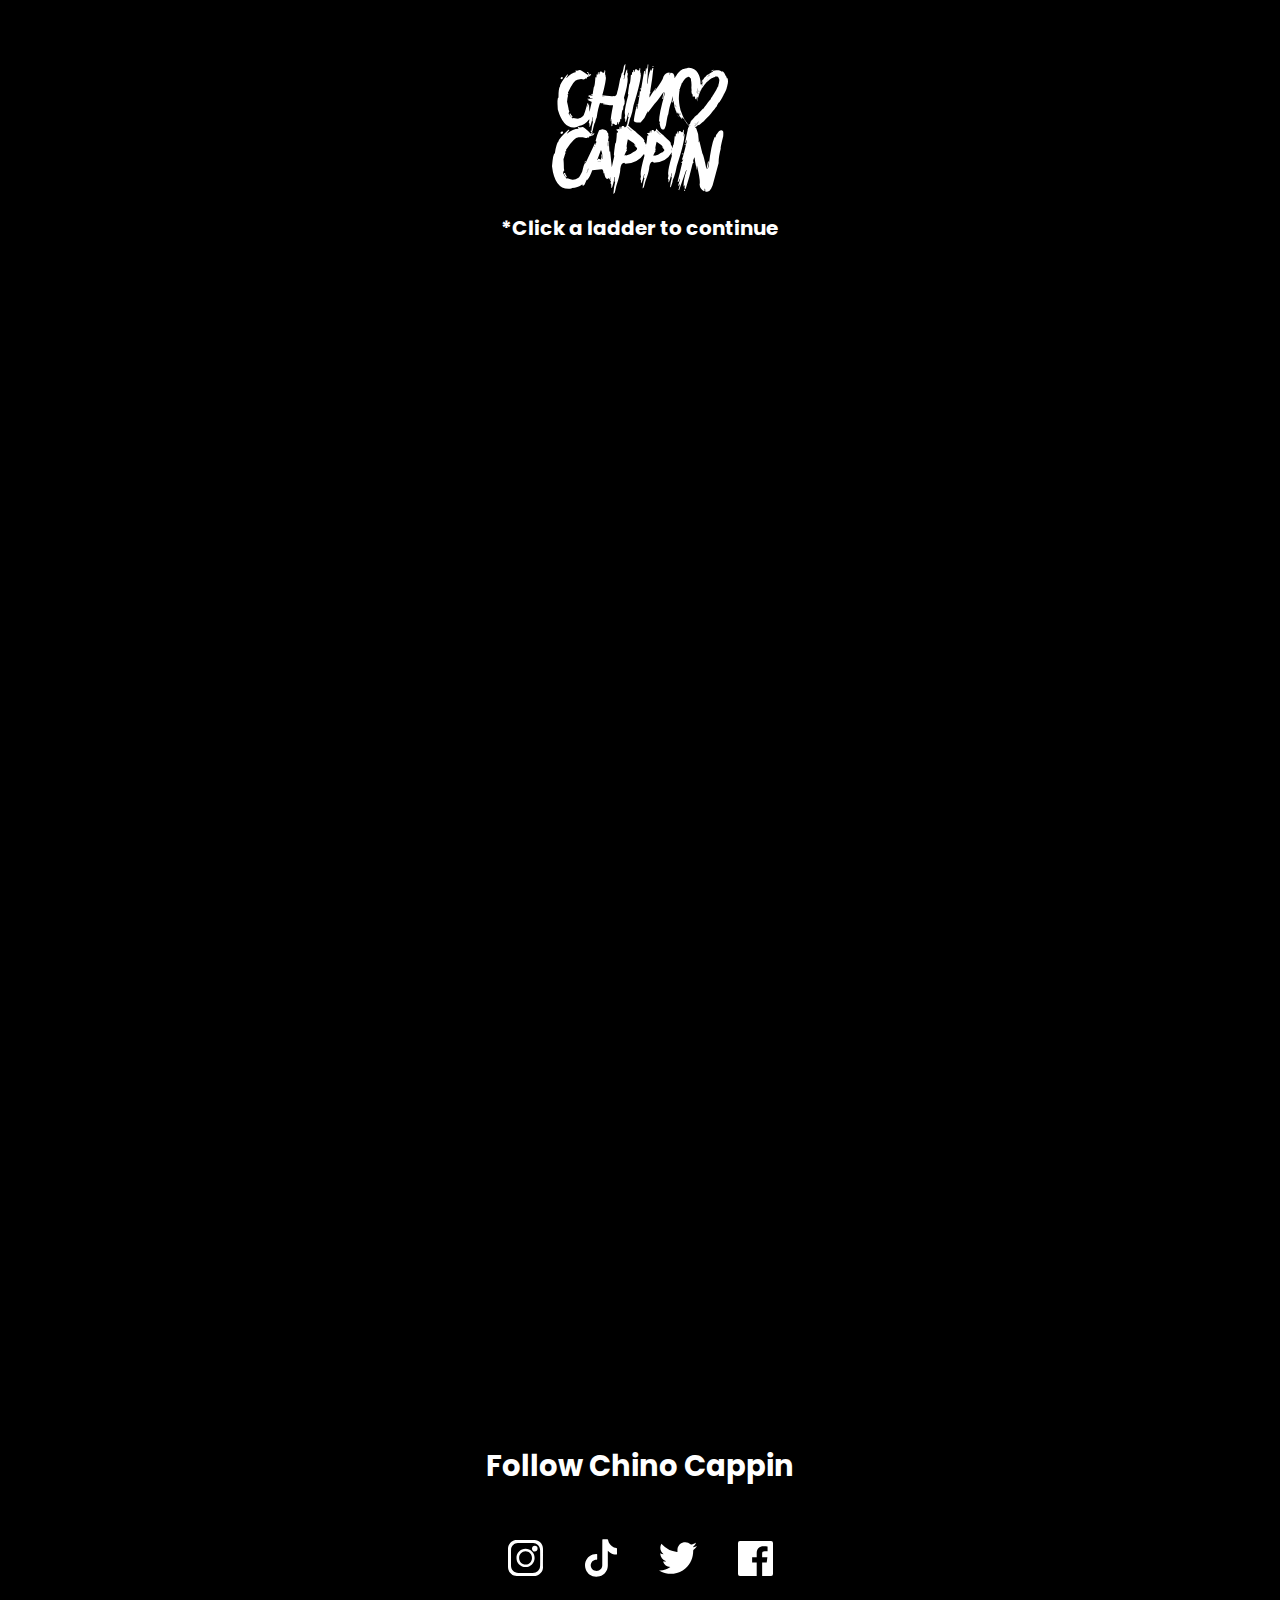
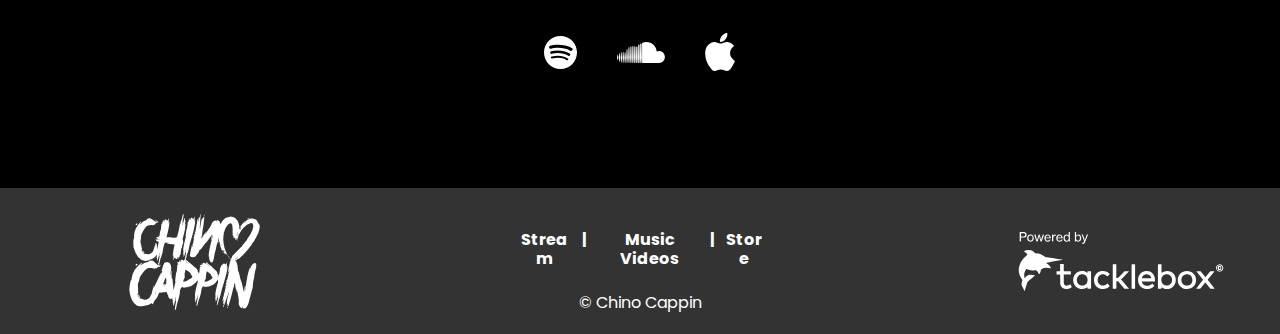
==== commit e91a9716: "chino update" ====
--- a/index.html
+++ b/index.html
@@ -21,13 +21,13 @@
   
   <link media="only screen and (max-width: 370px)" rel="alternate" href="http://chinocappin.com/phone/index.html"/>
   <link rel="shortcut icon" href="images/favicon.ico?crc=172193506"/>
-  <title>Chino Cappin</title>
+  <title>Chino Cappin Official Website</title>
   <!-- CSS -->
   <link rel="stylesheet" type="text/css" href="css/site_global.css?crc=444006867"/>
-  <link rel="stylesheet" type="text/css" href="css/index.css?crc=46914993" id="pagesheet"/>
+  <link rel="stylesheet" type="text/css" href="css/index.css?crc=501713085" id="pagesheet"/>
   <!-- IE-only CSS -->
   <!--[if lt IE 9]>
-  <link rel="stylesheet" type="text/css" href="css/nomq_index.css?crc=4069398067" id="nomq_pagesheet"/>
+  <link rel="stylesheet" type="text/css" href="css/nomq_index.css?crc=161000848" id="nomq_pagesheet"/>
   <![endif]-->
     <!--HTML Widget code-->
   
@@ -82,7 +82,7 @@
      <a class="nonblock nontext museBGSize grpelem shared_content" id="u645" href="http://smarturl.it/ChinoCappinLadders" target="_blank" data-muse-uid="U645" data-content-guid="u645_content"><!-- content --></a>
      <!-- /m_editable -->
      <!-- m_editable region-id="editable-static-tag-U706-BP_infinity" template="index.html" data-type="html" data-ice-options="clickable" data-ice-editable="link" -->
-     <a class="nonblock nontext museBGSize grpelem shared_content" id="u706" href="music-videos.html" data-href="page:U1530" data-muse-uid="U706" data-content-guid="u706_content"><!-- content --></a>
+     <a class="nonblock nontext museBGSize grpelem shared_content" id="u706" href="https://chinocappin.com/music-videos" data-muse-uid="U706" data-content-guid="u706_content"><!-- content --></a>
      <!-- /m_editable -->
      <!-- m_editable region-id="editable-static-tag-U837-BP_infinity" template="index.html" data-type="html" data-ice-options="clickable" data-ice-editable="link" -->
      <a class="nonblock nontext museBGSize grpelem shared_content" id="u837" href="http://store.chinocappin.com" target="_blank" data-muse-uid="U837" data-content-guid="u837_content"><!-- content --></a>
@@ -97,7 +97,9 @@
      <!-- /m_editable -->
      <div class="grpelem shared_content" id="u940" data-content-guid="u940_content"><!-- content --></div>
      <div class="grpelem shared_content" id="u946" data-content-guid="u946_content"><!-- content --></div>
-     <div class="museBGSize grpelem shared_content" id="u1188" data-content-guid="u1188_content"><!-- content --></div>
+     <!-- m_editable region-id="editable-static-tag-U1188-BP_infinity" template="index.html" data-type="html" data-ice-options="clickable" data-ice-editable="link" -->
+     <a class="nonblock nontext MuseLinkActive museBGSize grpelem shared_content" id="u1188" href="index.html" data-href="page:U93" data-muse-uid="U1188" data-content-guid="u1188_content"><!-- content --></a>
+     <!-- /m_editable -->
      <div class="clearfix grpelem shared_content" id="u1297" data-content-guid="u1297_content"><!-- column -->
       <div class="clearfix colelem" id="u1315"><!-- group -->
        <!-- m_editable region-id="editable-static-tag-U1200-BP_infinity" template="index.html" data-type="html" data-ice-options="disableImageResize,link,clickable,txtStyleTarget" data-ice-editable="link" -->
@@ -109,7 +111,7 @@
        </div>
        <!-- /m_editable -->
        <!-- m_editable region-id="editable-static-tag-U1206-BP_infinity" template="index.html" data-type="html" data-ice-options="disableImageResize,link,clickable,txtStyleTarget" data-ice-editable="link" -->
-       <a class="nonblock nontext clearfix grpelem" id="u1206-4" href="music-videos.html" data-href="page:U1530" data-muse-uid="U1206" data-muse-type="txt_frame" data-IBE-flags="txtStyleSrc"><!-- content --><p>Music Videos</p></a>
+       <a class="nonblock nontext clearfix grpelem" id="u1206-4" href="https://chinocappin.com/music-videos" data-muse-uid="U1206" data-muse-type="txt_frame" data-IBE-flags="txtStyleSrc"><!-- content --><p>Music Videos</p></a>
        <!-- /m_editable -->
        <!-- m_editable region-id="editable-static-tag-U1242-BP_infinity" template="index.html" data-type="html" data-ice-options="disableImageResize,link,txtStyleTarget" -->
        <div class="clearfix grpelem" id="u1242-4" data-muse-uid="U1242" data-muse-type="txt_frame" data-IBE-flags="txtStyleSrc"><!-- content -->
@@ -127,7 +129,7 @@
       <!-- /m_editable -->
      </div>
      <!-- m_editable region-id="editable-static-tag-U1327-BP_infinity" template="index.html" data-type="html" data-ice-options="clickable" data-ice-editable="link" -->
-     <a class="nonblock nontext museBGSize grpelem shared_content" id="u1327" href="http://www.tacklebox.company" data-muse-uid="U1327" data-content-guid="u1327_content"><!-- content --></a>
+     <a class="nonblock nontext museBGSize grpelem shared_content" id="u1327" href="http://www.tacklebox.company" target="_blank" data-muse-uid="U1327" data-content-guid="u1327_content"><!-- content --></a>
      <!-- /m_editable -->
      <div class="clearfix grpelem" id="u4620"><!-- column -->
       <div class="position_content" id="u4620_position_content">
@@ -198,7 +200,9 @@
      </div>
      <div class="clearfix colelem" id="pu940"><!-- group -->
       <span class="grpelem placeholder" data-placeholder-for="u940_content"><!-- placeholder node --></span>
-      <span class="museBGSize grpelem placeholder" data-placeholder-for="u1188_content"><!-- placeholder node --></span>
+      <!-- m_editable region-id="editable-static-tag-U1188-BP_1440" template="index.html" data-type="html" data-ice-options="clickable" data-ice-editable="link" -->
+      <span class="nonblock nontext MuseLinkActive museBGSize grpelem placeholder" data-placeholder-for="u1188_content"><!-- placeholder node --></span>
+      <!-- /m_editable -->
       <span class="clearfix grpelem placeholder" data-placeholder-for="u1297_content"><!-- placeholder node --></span>
       <!-- m_editable region-id="editable-static-tag-U1327-BP_1440" template="index.html" data-type="html" data-ice-options="clickable" data-ice-editable="link" -->
       <span class="nonblock nontext museBGSize grpelem placeholder" data-placeholder-for="u1327_content"><!-- placeholder node --></span>
@@ -239,7 +243,9 @@
      </div>
      <div class="clearfix colelem temp_no_id" data-orig-id="pu940"><!-- group -->
       <span class="grpelem placeholder" data-placeholder-for="u940_content"><!-- placeholder node --></span>
-      <span class="museBGSize grpelem placeholder" data-placeholder-for="u1188_content"><!-- placeholder node --></span>
+      <!-- m_editable region-id="editable-static-tag-U1188-BP_1260" template="index.html" data-type="html" data-ice-options="clickable" data-ice-editable="link" -->
+      <span class="nonblock nontext MuseLinkActive museBGSize grpelem placeholder" data-placeholder-for="u1188_content"><!-- placeholder node --></span>
+      <!-- /m_editable -->
       <span class="clearfix grpelem placeholder" data-placeholder-for="u1297_content"><!-- placeholder node --></span>
       <!-- m_editable region-id="editable-static-tag-U1327-BP_1260" template="index.html" data-type="html" data-ice-options="clickable" data-ice-editable="link" -->
       <span class="nonblock nontext museBGSize grpelem placeholder" data-placeholder-for="u1327_content"><!-- placeholder node --></span>
@@ -278,7 +284,9 @@
      </div>
      <div class="clearfix colelem temp_no_id" data-orig-id="pu940"><!-- group -->
       <span class="grpelem placeholder" data-placeholder-for="u940_content"><!-- placeholder node --></span>
-      <span class="museBGSize grpelem placeholder" data-placeholder-for="u1188_content"><!-- placeholder node --></span>
+      <!-- m_editable region-id="editable-static-tag-U1188-BP_1080" template="index.html" data-type="html" data-ice-options="clickable" data-ice-editable="link" -->
+      <span class="nonblock nontext MuseLinkActive museBGSize grpelem placeholder" data-placeholder-for="u1188_content"><!-- placeholder node --></span>
+      <!-- /m_editable -->
       <span class="clearfix grpelem placeholder" data-placeholder-for="u1297_content"><!-- placeholder node --></span>
       <!-- m_editable region-id="editable-static-tag-U1327-BP_1080" template="index.html" data-type="html" data-ice-options="clickable" data-ice-editable="link" -->
       <span class="nonblock nontext museBGSize grpelem placeholder" data-placeholder-for="u1327_content"><!-- placeholder node --></span>
@@ -317,7 +325,9 @@
      </div>
      <div class="clearfix colelem temp_no_id" data-orig-id="pu940"><!-- group -->
       <span class="grpelem placeholder" data-placeholder-for="u940_content"><!-- placeholder node --></span>
-      <span class="museBGSize grpelem placeholder" data-placeholder-for="u1188_content"><!-- placeholder node --></span>
+      <!-- m_editable region-id="editable-static-tag-U1188-BP_900" template="index.html" data-type="html" data-ice-options="clickable" data-ice-editable="link" -->
+      <span class="nonblock nontext MuseLinkActive museBGSize grpelem placeholder" data-placeholder-for="u1188_content"><!-- placeholder node --></span>
+      <!-- /m_editable -->
       <span class="clearfix grpelem placeholder" data-placeholder-for="u1297_content"><!-- placeholder node --></span>
       <!-- m_editable region-id="editable-static-tag-U1327-BP_900" template="index.html" data-type="html" data-ice-options="clickable" data-ice-editable="link" -->
       <span class="nonblock nontext museBGSize grpelem placeholder" data-placeholder-for="u1327_content"><!-- placeholder node --></span>
@@ -356,7 +366,9 @@
      </div>
      <div class="clearfix colelem temp_no_id" data-orig-id="pu940"><!-- group -->
       <span class="grpelem placeholder" data-placeholder-for="u940_content"><!-- placeholder node --></span>
-      <span class="museBGSize grpelem placeholder" data-placeholder-for="u1188_content"><!-- placeholder node --></span>
+      <!-- m_editable region-id="editable-static-tag-U1188-BP_720" template="index.html" data-type="html" data-ice-options="clickable" data-ice-editable="link" -->
+      <span class="nonblock nontext MuseLinkActive museBGSize grpelem placeholder" data-placeholder-for="u1188_content"><!-- placeholder node --></span>
+      <!-- /m_editable -->
       <span class="clearfix grpelem placeholder" data-placeholder-for="u1297_content"><!-- placeholder node --></span>
       <!-- m_editable region-id="editable-static-tag-U1327-BP_720" template="index.html" data-type="html" data-ice-options="clickable" data-ice-editable="link" -->
       <span class="nonblock nontext museBGSize grpelem placeholder" data-placeholder-for="u1327_content"><!-- placeholder node --></span>
--- a/css/index.css
+++ b/css/index.css
@@ -1,4 +1,4 @@
-.version.index{color:#000002;background-color:#CBDDB1;}@font-face{font-family:'__Poppins_5';src:url('../fonts/poppins-regular.eot');src:local('☺'), url('../fonts/poppins-regular.woff') format('woff'), url('../fonts/poppins-regular.svg') format('svg');font-weight:400;font-style:normal;}@font-face{font-family:'__Poppins_5';src:url('../fonts/poppins-bold.eot');src:local('☺'), url('../fonts/poppins-bold.woff') format('woff'), url('../fonts/poppins-bold.svg') format('svg');font-weight:700;font-style:normal;}#page{margin-right:auto;background-image:none;margin-left:auto;border-width:0px;background-color:transparent;border-color:#000000;z-index:1;}#u551{margin-right:-10000px;width:85px;border-color:transparent;border-width:0px;background-color:transparent;position:relative;min-height:62px;z-index:6;}#pu807{width:0.01px;z-index:2;}#u807{margin-right:-10000px;filter:alpha(opacity=100);background-color:transparent;z-index:2;background-position:center bottom;background-repeat:no-repeat;opacity:1;-ms-filter:"progid:DXImageTransform.Microsoft.Alpha(Opacity=100)";position:relative;background-size:cover;}#u645{margin-right:-10000px;filter:alpha(opacity=0);background-color:transparent;z-index:3;background-position:center top;background-repeat:no-repeat;opacity:0;-ms-filter:"progid:DXImageTransform.Microsoft.Alpha(Opacity=0)";position:relative;background-size:contain;}#u645:hover{margin-right:-10000px;filter:alpha(opacity=100);margin-left:0px;background-repeat:no-repeat;background-position:center top;margin-bottom:0px;min-height:0px;opacity:1;-ms-filter:"progid:DXImageTransform.Microsoft.Alpha(Opacity=100)";background-size:contain;}#u706{margin-right:-10000px;filter:alpha(opacity=0);background-color:transparent;z-index:4;background-position:center top;background-repeat:no-repeat;opacity:0;-ms-filter:"progid:DXImageTransform.Microsoft.Alpha(Opacity=0)";position:relative;background-size:contain;}#u837{margin-right:-10000px;filter:alpha(opacity=0);background-color:transparent;z-index:5;background-position:center top;background-repeat:no-repeat;-ms-filter:"progid:DXImageTransform.Microsoft.Alpha(Opacity=0)";position:relative;opacity:0;background-size:contain;}#u645.MuseLinkActive,#u706:hover,#u837:hover{margin-right:-10000px;filter:alpha(opacity=100);margin-left:0px;background-repeat:no-repeat;background-position:center top;margin-bottom:0px;min-height:0px;opacity:1;-ms-filter:"progid:DXImageTransform.Microsoft.Alpha(Opacity=100)";background-size:contain;}#u837.MuseLinkActive{margin-right:-10000px;filter:alpha(opacity=100);margin-left:0px;background-repeat:no-repeat;background-position:center top;margin-bottom:0px;min-height:0px;opacity:1;-ms-filter:"progid:DXImageTransform.Microsoft.Alpha(Opacity=100)";background-size:contain;}#u575{margin-right:-10000px;width:176px;filter:alpha(opacity=100);z-index:7;opacity:1;-ms-filter:"progid:DXImageTransform.Microsoft.Alpha(Opacity=100)";position:relative;height:134px;background:transparent url("../images/chino%20cappin%20logo%20white.svg?crc=8672134") no-repeat center center;background-size:contain;}#u576-4{margin-right:-10000px;font-weight:700;background-color:transparent;font-size:20px;z-index:8;font-family:'__Poppins_5';text-align:center;line-height:24px;color:#FFFFFF;position:relative;}#u946{margin-right:-10000px;background-color:#000000;position:relative;z-index:13;}#u4620{margin-right:-10000px;border-width:0px;background-color:transparent;border-color:transparent;position:relative;z-index:42;}#u1177{position:relative;border-width:0px;background-color:transparent;border-color:transparent;z-index:43;}#u958-4{margin-right:-10000px;font-weight:700;background-color:transparent;font-size:29px;z-index:44;font-family:'__Poppins_5';text-align:center;line-height:35px;color:#FFFFFF;position:relative;}#u3304{margin-top:50px;border-color:transparent;border-width:0px;background-color:transparent;position:relative;z-index:52;}#u3306{margin-right:-10000px;filter:alpha(opacity=100);z-index:53;opacity:1;-ms-filter:"progid:DXImageTransform.Microsoft.Alpha(Opacity=100)";position:relative;height:38px;background:transparent url("../images/instagram.svg?crc=484516721") no-repeat center center;background-size:contain;}.nosvg #u3306{background-image:url('../images/instagram_poster_u3422.png?crc=231841790');}#u3305{margin-right:-10000px;filter:alpha(opacity=100);z-index:56;opacity:1;-ms-filter:"progid:DXImageTransform.Microsoft.Alpha(Opacity=100)";position:relative;height:38px;background:transparent url("../images/tik%20tok.svg?crc=448029642") no-repeat center center;background-size:contain;}.nosvg #u3305{background-image:url('../images/tik%20tok_poster_u3430.png?crc=503403732');}#u3308{margin-right:-10000px;filter:alpha(opacity=100);z-index:55;opacity:1;-ms-filter:"progid:DXImageTransform.Microsoft.Alpha(Opacity=100)";position:relative;background:transparent url("../images/twitter.svg?crc=430816728") no-repeat center center;background-size:contain;}.nosvg #u3308{background-image:url('../images/twitter_poster_u3438.png?crc=3866649052');}#u3307{margin-right:-10000px;filter:alpha(opacity=100);z-index:54;opacity:1;-ms-filter:"progid:DXImageTransform.Microsoft.Alpha(Opacity=100)";position:relative;height:38px;background:transparent url("../images/facebook.svg?crc=3768869824") no-repeat center center;background-size:contain;}.nosvg #u3307{background-image:url('../images/facebook_poster_u3446.png?crc=4227123090');}#u3306:hover,#u3305:hover,#u3307:hover{margin-right:-10000px;filter:alpha(opacity=50);margin-left:0px;background-repeat:no-repeat;background-position:center center;margin-bottom:0px;min-height:0px;opacity:0.5;-ms-filter:"progid:DXImageTransform.Microsoft.Alpha(Opacity=50)";height:38px;background-size:contain;}#u3300{border-color:transparent;border-width:0px;background-color:transparent;position:relative;z-index:48;}#u3303{margin-right:-10000px;filter:alpha(opacity=100);z-index:51;opacity:1;-ms-filter:"progid:DXImageTransform.Microsoft.Alpha(Opacity=100)";position:relative;background:transparent url("../images/spotify.svg?crc=248027888") no-repeat center center;background-size:contain;}.nosvg #u3303{background-image:url('../images/spotify_poster_u3454.png?crc=3804811874');}#u3302{margin-right:-10000px;filter:alpha(opacity=100);z-index:50;opacity:1;-ms-filter:"progid:DXImageTransform.Microsoft.Alpha(Opacity=100)";position:relative;background:transparent url("../images/soundcloud.svg?crc=199065533") no-repeat center center;background-size:contain;}.nosvg #u3302{background-image:url('../images/soundcloud_poster_u3462.png?crc=140071460');}#u3301{margin-right:-10000px;filter:alpha(opacity=100);z-index:49;opacity:1;-ms-filter:"progid:DXImageTransform.Microsoft.Alpha(Opacity=100)";position:relative;background:transparent url("../images/apple.svg?crc=196029710") no-repeat center center;background-size:contain;}.nosvg #u3301{background-image:url('../images/apple_poster_u3470.png?crc=237030357');}#u3308:hover,#u3303:hover,#u3302:hover,#u3301:hover{margin-right:-10000px;filter:alpha(opacity=50);margin-left:0px;background-repeat:no-repeat;background-position:center center;margin-bottom:0px;min-height:0px;opacity:0.5;-ms-filter:"progid:DXImageTransform.Microsoft.Alpha(Opacity=50)";background-size:contain;}#u940{margin-right:-10000px;background-color:#333333;position:relative;z-index:12;}#u1188{margin-right:-10000px;filter:alpha(opacity=100);z-index:14;opacity:1;-ms-filter:"progid:DXImageTransform.Microsoft.Alpha(Opacity=100)";position:relative;height:107px;background:transparent url("../images/chino%20cappin%20logo%20white.svg?crc=8672134") no-repeat center center;background-size:contain;}.nosvg #u575,.nosvg #u1188{background-image:url('../images/chino%20cappin%20logo%20white_poster_u673.png?crc=26614060');}#u1188:hover{background-position:center center;margin-right:-10000px;margin-bottom:0px;min-height:0px;height:107px;margin-left:0px;background-repeat:no-repeat;background-size:contain;}#u1297{margin-right:-10000px;border-width:0px;position:relative;border-color:transparent;z-index:15;background-color:transparent;}#u1315{position:relative;border-width:0px;background-color:transparent;border-color:transparent;z-index:20;}#u1200-4{margin-right:-10000px;font-weight:700;background-color:transparent;font-size:16px;z-index:21;font-family:'__Poppins_5';text-align:center;line-height:19px;color:#FFFFFF;position:relative;}#u1303-4{margin-right:-10000px;font-weight:700;background-color:transparent;font-size:16px;z-index:29;font-family:'__Poppins_5';text-align:left;line-height:19px;color:#FFFFFF;position:relative;}#u1206-4{margin-right:-10000px;font-weight:700;background-color:transparent;font-size:16px;z-index:33;font-family:'__Poppins_5';text-align:center;line-height:19px;color:#FFFFFF;position:relative;}#u1242-4{margin-right:-10000px;font-weight:700;background-color:transparent;font-size:16px;z-index:25;font-family:'__Poppins_5';text-align:left;line-height:19px;color:#FFFFFF;position:relative;}#u1266-4{margin-right:-10000px;font-weight:700;background-color:transparent;font-size:16px;z-index:37;font-family:'__Poppins_5';text-align:center;line-height:19px;color:#FFFFFF;position:relative;}#u1284-4{font-weight:400;background-color:transparent;margin-top:25px;font-size:16px;z-index:16;font-family:'__Poppins_5';text-align:center;line-height:19px;color:#FFFFFF;position:relative;}#u1327{margin-right:-10000px;filter:alpha(opacity=100);z-index:41;opacity:1;-ms-filter:"progid:DXImageTransform.Microsoft.Alpha(Opacity=100)";position:relative;height:76px;background:transparent url("../images/tacklebox%20white.svg?crc=461178488") no-repeat center center;background-size:contain;}.nosvg #u1327{background-image:url('../images/tacklebox%20white_poster_u1333.png?crc=4071395336');}#u1327:hover{margin-right:-10000px;filter:alpha(opacity=50);margin-left:0px;background-repeat:no-repeat;background-position:center center;margin-bottom:0px;min-height:0px;opacity:0.5;-ms-filter:"progid:DXImageTransform.Microsoft.Alpha(Opacity=50)";height:76px;background-size:contain;}.html{background-color:#000000;}body{position:relative;}@media (min-width: 1441px), print{#muse_css_mq{background-color:#FFFFFF;}#bp_infinity.active{display:block;}#page{width:1440px;min-height:870px;}#u551{margin-top:452px;left:-505px;}#pu807{margin-right:-10000px;margin-top:-141px;margin-left:-240px;}#u807{width:1920px;height:1925px;background-image:url("../images/background-u807-fr.png?crc=497063882");margin-top:141px;}#u645{width:857px;height:1855px;background-image:url("../images/stream-u645-fr.png?crc=3964599866");margin-top:197px;left:1px;}#u645:hover{margin-top:197px;width:857px;height:1855px;}#u645.MuseLinkActive{margin-top:197px;width:857px;height:1855px;}#u706{width:746px;height:1681px;background-image:url("../images/fixedmusic%20videos.png?crc=279665660");left:580px;}#u706:hover{margin-top:0px;width:746px;height:1681px;}.hidpi #u706{background-image:url("../images/fixedmusic%20videos_2x.png?crc=520581220");}#u837{width:816px;height:1521px;background-image:url("../images/store-u837-fr.png?crc=37351816");margin-top:534px;left:1104px;}#u837:hover{margin-top:534px;width:816px;height:1521px;}#u837.MuseLinkActive{margin-top:534px;width:816px;height:1521px;}#u575{margin-top:203px;left:872px;}#u576-4{width:288px;min-height:30px;margin-top:367px;left:816px;}#u940{width:1920px;height:146px;margin-top:1965px;}#u946{width:1920px;height:492px;margin-top:1473px;}#u1188{width:141px;margin-top:1985px;left:360px;}#u1188:hover{margin-top:1985px;width:141px;}#u1297{width:266px;margin-top:2007px;left:827px;}#u1315{width:256px;margin-left:5px;}#u1200-4{width:61px;min-height:12px;}#u1303-4{width:19px;min-height:10px;left:61px;}#u1206-4{width:111px;min-height:10px;left:80px;}#u1242-4{width:19px;min-height:10px;left:191px;}#u1266-4{width:46px;min-height:10px;left:210px;}#u1284-4{width:266px;min-height:13px;}#u1327{width:264px;margin-top:2000px;left:1396px;}#u1327:hover{margin-top:2000px;width:264px;}#u4620{width:632px;margin-top:1605px;left:644px;}#u4620_position_content{width:100%;}#u1177{width:632px;}#u958-4{width:632px;min-height:32px;}#u3304{width:274px;margin-left:179px;}#u3306{width:36px;}#u3305{width:34px;left:79px;}#u3305:hover{margin-top:0px;width:34px;}#u3308{width:39px;height:38px;left:156px;}#u3308:hover{margin-top:0px;width:39px;height:38px;}#u3307{width:36px;left:238px;}#u3306:hover,#u3307:hover{margin-top:0px;width:36px;}#u3300{width:184px;margin-left:224px;margin-top:67px;}#u3303{width:38px;height:38px;}#u3303:hover{margin-top:0px;width:38px;height:38px;}#u3302{width:49px;height:38px;left:72px;}#u3302:hover{margin-top:0px;width:49px;height:38px;}#u3301{width:30px;height:38px;left:155px;}#u3301:hover{margin-top:0px;width:30px;height:38px;}body{min-width:1440px;}}@media (min-width: 1261px) and (max-width: 1440px){#muse_css_mq{background-color:#0005a0;}#bp_1440.active{display:block;}#page{width:1260px;min-height:870px;}#u551{margin-top:449px;left:-332px;}#ppu807{z-index:0;width:0.01px;padding-bottom:0px;margin-right:-10000px;margin-top:-107px;margin-left:-90px;}#u807{width:1440px;height:1443px;background-image:url("../images/background-u807-fr2.png?crc=180049926");margin-top:107px;}#u645{width:642px;height:1395px;background-image:url("../images/stream-u645-fr2.png?crc=4131026996");margin-top:150px;left:1px;}#u645:hover{margin-top:150px;width:642px;height:1395px;}#u645.MuseLinkActive{margin-top:150px;width:642px;height:1395px;}#u706{width:642px;height:1262px;background-image:url("../images/fixedmusic%20videos-u706-fr.png?crc=323464761");left:392px;}#u706:hover{margin-top:0px;width:642px;height:1262px;}.hidpi #u706{background-image:url("../images/fixedmusic%20videos-u706-fr_2x.png?crc=188923699");}#u837{width:610px;height:1146px;background-image:url("../images/store-u837-fr2.png?crc=4281063543");margin-top:402px;left:829px;}#u837:hover{margin-top:402px;width:610px;height:1146px;}#u837.MuseLinkActive{margin-top:402px;width:610px;height:1146px;}#u575{margin-top:169px;left:632px;}#u576-4{width:317px;min-height:15px;margin-top:323px;left:561px;}#u946{width:1439px;height:456px;margin-top:1439px;}#u4620{width:696px;padding-bottom:0px;margin-top:1556px;left:372px;}#u1177{width:696px;}#u958-4{width:696px;min-height:40px;}#u3304{width:265px;margin-left:216px;}#u3306{width:35px;}#u3305{width:33px;left:76px;}#u3305:hover{margin-top:0px;width:33px;}#u3308{width:38px;height:38px;left:151px;}#u3308:hover{margin-top:0px;width:38px;height:38px;}#u3307{width:35px;left:230px;}#u3306:hover,#u3307:hover{margin-top:0px;width:35px;}#u3300{width:191px;margin-left:252px;margin-top:56px;}#u3303{width:33px;height:38px;}#u3303:hover{margin-top:0px;width:33px;height:38px;}#u3302{width:48px;height:38px;left:73px;}#u3302:hover{margin-top:0px;width:48px;height:38px;}#u3301{width:30px;height:38px;left:161px;}#u3301:hover{margin-top:0px;width:30px;height:38px;}#pu940{z-index:12;width:0.01px;}#u940{width:1439px;height:146px;}#u1188{width:131px;margin-top:20px;left:209px;}#u1188:hover{margin-top:20px;width:131px;}#u1297{width:266px;margin-top:42px;left:587px;}#u1315{width:253px;margin-left:6px;}#u1200-4{width:63px;min-height:17px;}#u1303-4{width:19px;min-height:19px;left:63px;}#u1206-4{width:109px;min-height:13px;left:82px;}#u1242-4{width:19px;min-height:19px;left:191px;}#u1266-4{width:44px;min-height:19px;left:209px;}#u1284-4{width:266px;min-height:13px;}#u1327{width:206px;margin-top:35px;left:1099px;}#u1327:hover{margin-top:35px;width:206px;}body{overflow-x:hidden;min-width:1260px;}}@media (min-width: 1081px) and (max-width: 1260px){#muse_css_mq{background-color:#0004ec;}#bp_1260.active{display:block;}#page{width:1080px;min-height:870px;}#u551{margin-top:449px;left:-332px;}#ppu807{z-index:0;width:0.01px;padding-bottom:0px;margin-right:-10000px;margin-top:-95px;margin-left:-91px;}#u807{width:1261px;height:1264px;background-image:url("../images/background-u807-fr3.png?crc=4244935951");margin-top:94px;}#u645{width:562px;height:1222px;background-image:url("../images/stream-u645-fr3.png?crc=3880951");margin-top:132px;left:1px;}#u645:hover{margin-top:132px;width:562px;height:1222px;}#u645.MuseLinkActive{margin-top:132px;width:562px;height:1222px;}#u706{width:562px;height:1106px;background-image:url("../images/fixedmusic%20videos-u706-fr2.png?crc=4164785863");left:343px;}#u706:hover{margin-top:0px;width:562px;height:1106px;}.hidpi #u706{background-image:url("../images/fixedmusic%20videos-u706-fr_2x2.png?crc=4171597910");}#u837{width:536px;height:1009px;background-image:url("../images/store-u837-fr3.png?crc=4130163721");margin-top:352px;left:725px;}#u837:hover{margin-top:352px;width:536px;height:1009px;}#u837.MuseLinkActive{margin-top:352px;width:536px;height:1009px;}#u575{margin-top:157px;left:543px;}#u576-4{width:317px;min-height:15px;margin-top:311px;left:472px;}#pu946{z-index:13;width:0.01px;margin-top:-8px;}#u946{width:1260px;height:456px;}#u4620{width:696px;padding-bottom:1px;margin-top:117px;left:282px;}#u1177{width:696px;}#u958-4{width:696px;min-height:40px;}#u3304{width:265px;margin-left:216px;}#u3306{width:35px;}#u3305{width:33px;left:76px;}#u3305:hover{margin-top:0px;width:33px;}#u3308{width:38px;height:38px;left:151px;}#u3308:hover{margin-top:0px;width:38px;height:38px;}#u3307{width:35px;left:230px;}#u3306:hover,#u3307:hover{margin-top:0px;width:35px;}#u3300{width:199px;margin-left:249px;margin-top:56px;}#u3303{width:36px;height:38px;margin-top:1px;}#u3303:hover{margin-top:1px;width:36px;height:38px;}#u3302{width:50px;height:39px;left:76px;}#u3302:hover{margin-top:0px;width:50px;height:39px;}#u3301{width:33px;height:38px;margin-top:1px;left:166px;}#u3301:hover{margin-top:1px;width:33px;height:38px;}#pu940{z-index:12;width:0.01px;}#u940{width:1261px;height:146px;}#u1188{width:131px;margin-top:19px;left:210px;}#u1188:hover{margin-top:19px;width:131px;}#u1297{width:283px;padding-bottom:0px;margin-top:41px;left:489px;}#u1315{width:283px;}#u1200-4{width:71px;min-height:17px;}#u1303-4{width:21px;min-height:19px;left:71px;}#u1206-4{width:122px;min-height:18px;left:91px;}#u1242-4{width:21px;min-height:19px;left:213px;}#u1266-4{width:49px;min-height:19px;left:234px;}#u1284-4{width:214px;min-height:13px;margin-left:35px;}#u1327{width:206px;margin-top:35px;left:920px;}#u1327:hover{margin-top:35px;width:206px;}body{overflow-x:hidden;min-width:1080px;}}@media (min-width: 901px) and (max-width: 1080px){#muse_css_mq{background-color:#000438;}#bp_1080.active{display:block;}#page{width:900px;min-height:870px;}#u551{margin-top:449px;left:-332px;}#ppu807{z-index:0;width:0.01px;padding-bottom:0px;margin-right:-10000px;margin-top:-10px;margin-left:-117px;}#u807{width:1079px;height:1346px;background-image:url("../images/background-u807-fr4.png?crc=264151708");left:28px;}#u645{width:537px;height:1037px;background-image:url("../images/stream-u645-fr4.png?crc=4224293548");margin-top:297px;}#u645:hover{margin-top:297px;width:537px;height:1037px;}#u645.MuseLinkActive{margin-top:297px;width:537px;height:1037px;}#u706{width:428px;height:945px;background-image:url("../images/fixedmusic%20videos-u706-fr3.png?crc=3019259");margin-top:184px;left:349px;}#u706:hover{margin-top:184px;width:428px;height:945px;}.hidpi #u706{background-image:url("../images/fixedmusic%20videos-u706-fr_2x3.png?crc=100860981");}#u837{width:459px;height:817px;background-image:url("../images/store-u837-fr4.png?crc=4056659668");margin-top:486px;left:648px;}#u837:hover{margin-top:486px;width:459px;height:817px;}#u837.MuseLinkActive{margin-top:486px;width:459px;height:817px;}#u575{margin-top:72px;left:479px;}#u576-4{width:276px;min-height:21px;margin-top:226px;left:429px;}#u946{width:1080px;height:456px;margin-top:1204px;left:27px;}#u4620{width:632px;padding-bottom:0px;margin-top:1325px;left:251px;}#u1177{width:632px;}#u958-4{width:632px;min-height:23px;}#u3304{width:274px;margin-left:179px;}#u3306{width:36px;margin-top:1px;}#u3305{width:34px;margin-top:1px;left:79px;}#u3305:hover{margin-top:1px;width:34px;}#u3308{width:39px;height:38px;left:156px;}#u3308:hover{margin-top:0px;width:39px;height:38px;}#u3307{width:36px;margin-top:1px;left:238px;}#u3306:hover,#u3307:hover{margin-top:1px;width:36px;}#u3300{width:183px;margin-left:224px;margin-top:53px;}#u3303{width:35px;height:38px;}#u3303:hover{margin-top:0px;width:35px;height:38px;}#u3302{width:50px;height:38px;left:69px;}#u3302:hover{margin-top:0px;width:50px;height:38px;}#u3301{width:31px;height:38px;left:152px;}#u3301:hover{margin-top:0px;width:31px;height:38px;}#pu940{z-index:12;width:0.01px;margin-left:27px;}#u940{width:1080px;height:146px;}#u1188{width:141px;margin-top:20px;left:151px;}#u1188:hover{margin-top:20px;width:141px;}#u1297{width:256px;padding-bottom:0px;margin-top:42px;left:412px;}#u1315{width:256px;}#u1200-4{width:63px;min-height:19px;}#u1303-4{width:20px;min-height:17px;left:63px;}#u1206-4{width:112px;min-height:16px;left:82px;}#u1242-4{width:18px;min-height:17px;left:194px;}#u1266-4{width:44px;min-height:12px;left:213px;}#u1284-4{width:183px;min-height:18px;margin-left:37px;}#u1327{width:264px;margin-top:35px;left:726px;}#u1327:hover{margin-top:35px;width:264px;}body{overflow-x:hidden;min-width:900px;}}@media (min-width: 721px) and (max-width: 900px){#muse_css_mq{background-color:#000384;}#bp_900.active{display:block;}#page{width:720px;min-height:870px;}#u551{margin-top:900px;left:-332px;}#ppu807{z-index:0;width:0.01px;margin-right:-10000px;margin-top:-175px;margin-left:-113px;}#u807{width:899px;height:1333px;background-image:url("../images/background-u807-fr5.png?crc=497238932");left:23px;}#u645{width:448px;height:864px;background-image:url("../images/stream-u645-fr5.png?crc=3871588630");margin-top:459px;}#u645:hover{margin-top:459px;width:448px;height:864px;}#u645.MuseLinkActive{margin-top:459px;width:448px;height:864px;}#u706{width:356px;height:787px;background-image:url("../images/fixedmusic%20videos-u706-fr4.png?crc=21892656");margin-top:366px;left:291px;}#u706:hover{margin-top:366px;width:356px;height:787px;}.hidpi #u706{background-image:url("../images/fixedmusic%20videos-u706-fr_2x4.png?crc=143562775");}#u837{width:382px;height:707px;background-image:url("../images/store-u837-fr5.png?crc=4192797099");margin-top:615px;left:541px;}#u837:hover{margin-top:615px;width:382px;height:707px;}#u837.MuseLinkActive{margin-top:615px;width:382px;height:707px;}#u575{margin-top:237px;left:385px;}#u576-4{width:276px;min-height:21px;margin-top:391px;left:335px;}#u946{width:899px;height:456px;margin-top:1323px;left:23px;}#u4620{width:632px;padding-bottom:0px;margin-top:1458px;left:157px;}#u1177{width:632px;}#u958-4{width:632px;min-height:23px;}#u3304{width:274px;margin-left:179px;}#u3306{width:36px;}#u3305{width:34px;left:79px;}#u3305:hover{margin-top:0px;width:34px;}#u3308{width:39px;height:33px;margin-top:3px;left:156px;}#u3308:hover{margin-top:3px;width:39px;height:33px;}#u3307{width:36px;left:238px;}#u3306:hover,#u3307:hover{margin-top:0px;width:36px;}#u3300{width:199px;margin-left:216px;margin-top:53px;}#u3303{width:38px;height:38px;}#u3303:hover{margin-top:0px;width:38px;height:38px;}#u3302{width:50px;height:38px;left:78px;}#u3302:hover{margin-top:0px;width:50px;height:38px;}#u3301{width:31px;height:38px;left:168px;}#u3301:hover{margin-top:0px;width:31px;height:38px;}#pu940{z-index:12;width:0.01px;margin-left:23px;margin-top:1px;}#u940{width:899px;height:357px;}#u1188{width:141px;margin-top:123px;left:380px;}#u1188:hover{margin-top:123px;width:141px;}#u1297{width:266px;padding-bottom:0px;margin-top:30px;left:317px;}#u1315{width:259px;margin-left:3px;}#u1200-4{width:63px;min-height:9px;}#u1303-4{width:20px;min-height:19px;left:63px;}#u1206-4{width:113px;min-height:12px;left:83px;}#u1242-4{width:18px;min-height:13px;left:196px;}#u1266-4{width:44px;min-height:12px;left:215px;}#u1284-4{width:266px;min-height:19px;}#u1327{width:264px;margin-top:251px;left:318px;}#u1327:hover{margin-top:251px;width:264px;}body{overflow-x:hidden;min-width:720px;}}@media (max-width: 720px){/*
+.version.index{color:#00001D;background-color:#E788BD;}@font-face{font-family:'__Poppins_5';src:url('../fonts/poppins-regular.eot');src:local('☺'), url('../fonts/poppins-regular.woff') format('woff'), url('../fonts/poppins-regular.svg') format('svg');font-weight:400;font-style:normal;}@font-face{font-family:'__Poppins_5';src:url('../fonts/poppins-bold.eot');src:local('☺'), url('../fonts/poppins-bold.woff') format('woff'), url('../fonts/poppins-bold.svg') format('svg');font-weight:700;font-style:normal;}#page{margin-right:auto;background-image:none;margin-left:auto;border-width:0px;background-color:transparent;border-color:#000000;z-index:1;}#u551{margin-right:-10000px;width:85px;border-color:transparent;border-width:0px;background-color:transparent;position:relative;min-height:62px;z-index:6;}#pu807{width:0.01px;z-index:2;}#u807{margin-right:-10000px;filter:alpha(opacity=100);background-color:transparent;z-index:2;background-position:center bottom;background-repeat:no-repeat;opacity:1;-ms-filter:"progid:DXImageTransform.Microsoft.Alpha(Opacity=100)";position:relative;background-size:cover;}#u645{margin-right:-10000px;filter:alpha(opacity=0);background-color:transparent;z-index:3;background-position:center top;background-repeat:no-repeat;opacity:0;-ms-filter:"progid:DXImageTransform.Microsoft.Alpha(Opacity=0)";position:relative;background-size:contain;}#u645:hover{margin-right:-10000px;filter:alpha(opacity=100);margin-left:0px;background-repeat:no-repeat;background-position:center top;margin-bottom:0px;min-height:0px;opacity:1;-ms-filter:"progid:DXImageTransform.Microsoft.Alpha(Opacity=100)";background-size:contain;}#u706{margin-right:-10000px;filter:alpha(opacity=0);background-color:transparent;z-index:4;background-position:center top;background-repeat:no-repeat;opacity:0;-ms-filter:"progid:DXImageTransform.Microsoft.Alpha(Opacity=0)";position:relative;background-size:contain;}#u645.MuseLinkActive,#u706:hover{margin-right:-10000px;filter:alpha(opacity=100);margin-left:0px;background-repeat:no-repeat;background-position:center top;margin-bottom:0px;min-height:0px;opacity:1;-ms-filter:"progid:DXImageTransform.Microsoft.Alpha(Opacity=100)";background-size:contain;}#u837{margin-right:-10000px;filter:alpha(opacity=0);background-color:transparent;z-index:5;background-position:center top;background-repeat:no-repeat;-ms-filter:"progid:DXImageTransform.Microsoft.Alpha(Opacity=0)";position:relative;opacity:0;background-size:contain;}#u706.MuseLinkActive,#u837:hover{margin-right:-10000px;filter:alpha(opacity=100);margin-left:0px;background-repeat:no-repeat;background-position:center top;margin-bottom:0px;min-height:0px;opacity:1;-ms-filter:"progid:DXImageTransform.Microsoft.Alpha(Opacity=100)";background-size:contain;}#u837.MuseLinkActive{margin-right:-10000px;filter:alpha(opacity=100);margin-left:0px;background-repeat:no-repeat;background-position:center top;margin-bottom:0px;min-height:0px;opacity:1;-ms-filter:"progid:DXImageTransform.Microsoft.Alpha(Opacity=100)";background-size:contain;}#u575{margin-right:-10000px;width:176px;filter:alpha(opacity=100);z-index:7;opacity:1;-ms-filter:"progid:DXImageTransform.Microsoft.Alpha(Opacity=100)";position:relative;height:134px;background:transparent url("../images/chino%20cappin%20logo%20white.svg?crc=8672134") no-repeat center center;background-size:contain;}#u576-4{margin-right:-10000px;font-weight:700;background-color:transparent;font-size:20px;z-index:8;font-family:'__Poppins_5';text-align:center;line-height:24px;color:#FFFFFF;position:relative;}#u946{margin-right:-10000px;background-color:#000000;position:relative;z-index:13;}#u4620{margin-right:-10000px;border-width:0px;background-color:transparent;border-color:transparent;position:relative;z-index:42;}#u1177{position:relative;border-width:0px;background-color:transparent;border-color:transparent;z-index:43;}#u958-4{margin-right:-10000px;font-weight:700;background-color:transparent;font-size:29px;z-index:44;font-family:'__Poppins_5';text-align:center;line-height:35px;color:#FFFFFF;position:relative;}#u3304{margin-top:50px;border-color:transparent;border-width:0px;background-color:transparent;position:relative;z-index:52;}#u3306{margin-right:-10000px;filter:alpha(opacity=100);z-index:53;opacity:1;-ms-filter:"progid:DXImageTransform.Microsoft.Alpha(Opacity=100)";position:relative;height:38px;background:transparent url("../images/instagram.svg?crc=484516721") no-repeat center center;background-size:contain;}.nosvg #u3306{background-image:url('../images/instagram_poster_u3422.png?crc=231841790');}#u3305{margin-right:-10000px;filter:alpha(opacity=100);z-index:56;opacity:1;-ms-filter:"progid:DXImageTransform.Microsoft.Alpha(Opacity=100)";position:relative;height:38px;background:transparent url("../images/tik%20tok.svg?crc=448029642") no-repeat center center;background-size:contain;}.nosvg #u3305{background-image:url('../images/tik%20tok_poster_u3430.png?crc=503403732');}#u3308{margin-right:-10000px;filter:alpha(opacity=100);z-index:55;opacity:1;-ms-filter:"progid:DXImageTransform.Microsoft.Alpha(Opacity=100)";position:relative;background:transparent url("../images/twitter.svg?crc=430816728") no-repeat center center;background-size:contain;}.nosvg #u3308{background-image:url('../images/twitter_poster_u3438.png?crc=3866649052');}#u3307{margin-right:-10000px;filter:alpha(opacity=100);z-index:54;opacity:1;-ms-filter:"progid:DXImageTransform.Microsoft.Alpha(Opacity=100)";position:relative;height:38px;background:transparent url("../images/facebook.svg?crc=3768869824") no-repeat center center;background-size:contain;}.nosvg #u3307{background-image:url('../images/facebook_poster_u3446.png?crc=4227123090');}#u3306:hover,#u3305:hover,#u3307:hover{margin-right:-10000px;filter:alpha(opacity=50);margin-left:0px;background-repeat:no-repeat;background-position:center center;margin-bottom:0px;min-height:0px;opacity:0.5;-ms-filter:"progid:DXImageTransform.Microsoft.Alpha(Opacity=50)";height:38px;background-size:contain;}#u3300{border-color:transparent;border-width:0px;background-color:transparent;position:relative;z-index:48;}#u3303{margin-right:-10000px;filter:alpha(opacity=100);z-index:51;opacity:1;-ms-filter:"progid:DXImageTransform.Microsoft.Alpha(Opacity=100)";position:relative;background:transparent url("../images/spotify.svg?crc=248027888") no-repeat center center;background-size:contain;}.nosvg #u3303{background-image:url('../images/spotify_poster_u3454.png?crc=3804811874');}#u3302{margin-right:-10000px;filter:alpha(opacity=100);z-index:50;opacity:1;-ms-filter:"progid:DXImageTransform.Microsoft.Alpha(Opacity=100)";position:relative;background:transparent url("../images/soundcloud.svg?crc=199065533") no-repeat center center;background-size:contain;}.nosvg #u3302{background-image:url('../images/soundcloud_poster_u3462.png?crc=140071460');}#u3301{margin-right:-10000px;filter:alpha(opacity=100);z-index:49;opacity:1;-ms-filter:"progid:DXImageTransform.Microsoft.Alpha(Opacity=100)";position:relative;background:transparent url("../images/apple.svg?crc=196029710") no-repeat center center;background-size:contain;}.nosvg #u3301{background-image:url('../images/apple_poster_u3470.png?crc=237030357');}#u3308:hover,#u3303:hover,#u3302:hover,#u3301:hover{margin-right:-10000px;filter:alpha(opacity=50);margin-left:0px;background-repeat:no-repeat;background-position:center center;margin-bottom:0px;min-height:0px;opacity:0.5;-ms-filter:"progid:DXImageTransform.Microsoft.Alpha(Opacity=50)";background-size:contain;}#u940{margin-right:-10000px;background-color:#333333;position:relative;z-index:12;}#u1188{margin-right:-10000px;filter:alpha(opacity=100);z-index:14;opacity:1;-ms-filter:"progid:DXImageTransform.Microsoft.Alpha(Opacity=100)";position:relative;height:107px;background:transparent url("../images/chino%20cappin%20logo%20white.svg?crc=8672134") no-repeat center center;background-size:contain;}.nosvg #u575,.nosvg #u1188{background-image:url('../images/chino%20cappin%20logo%20white_poster_u673.png?crc=26614060');}#u1297{margin-right:-10000px;border-width:0px;position:relative;border-color:transparent;z-index:15;background-color:transparent;}#u1315{position:relative;border-width:0px;background-color:transparent;border-color:transparent;z-index:20;}#u1200-4{margin-right:-10000px;font-weight:700;background-color:transparent;font-size:16px;z-index:21;font-family:'__Poppins_5';text-align:center;line-height:19px;color:#FFFFFF;position:relative;}#u1303-4{margin-right:-10000px;font-weight:700;background-color:transparent;font-size:16px;z-index:29;font-family:'__Poppins_5';text-align:left;line-height:19px;color:#FFFFFF;position:relative;}#u1206-4{margin-right:-10000px;font-weight:700;background-color:transparent;font-size:16px;z-index:33;font-family:'__Poppins_5';text-align:center;line-height:19px;color:#FFFFFF;position:relative;}#u1242-4{margin-right:-10000px;font-weight:700;background-color:transparent;font-size:16px;z-index:25;font-family:'__Poppins_5';text-align:left;line-height:19px;color:#FFFFFF;position:relative;}#u1266-4{margin-right:-10000px;font-weight:700;background-color:transparent;font-size:16px;z-index:37;font-family:'__Poppins_5';text-align:center;line-height:19px;color:#FFFFFF;position:relative;}#u1284-4{font-weight:400;background-color:transparent;margin-top:25px;font-size:16px;z-index:16;font-family:'__Poppins_5';text-align:center;line-height:19px;color:#FFFFFF;position:relative;}#u1327{margin-right:-10000px;filter:alpha(opacity=100);z-index:41;opacity:1;-ms-filter:"progid:DXImageTransform.Microsoft.Alpha(Opacity=100)";position:relative;height:76px;background:transparent url("../images/tacklebox%20white.svg?crc=461178488") no-repeat center center;background-size:contain;}.nosvg #u1327{background-image:url('../images/tacklebox%20white_poster_u1333.png?crc=4071395336');}#u1327:hover{background-position:center center;margin-right:-10000px;margin-bottom:0px;margin-left:0px;min-height:0px;background-repeat:no-repeat;height:76px;background-size:contain;}.html{background-color:#000000;}body{position:relative;}@media (min-width: 1441px), print{#muse_css_mq{background-color:#FFFFFF;}#bp_infinity.active{display:block;}#page{width:1440px;min-height:870px;}#u551{margin-top:452px;left:-505px;}#pu807{margin-right:-10000px;margin-top:-141px;margin-left:-240px;}#u807{width:1920px;height:1925px;background-image:url("../images/background-u807-fr.png?crc=497063882");margin-top:141px;}#u645{width:857px;height:1855px;background-image:url("../images/stream-u645-fr.png?crc=3964599866");margin-top:197px;left:1px;}#u645:hover{margin-top:197px;width:857px;height:1855px;}#u645.MuseLinkActive{margin-top:197px;width:857px;height:1855px;}#u706{width:746px;height:1681px;background-image:url("../images/fixedmusic%20videos.png?crc=279665660");left:580px;}#u706:hover{margin-top:0px;width:746px;height:1681px;}#u706.MuseLinkActive{margin-top:0px;width:746px;height:1681px;}.hidpi #u706{background-image:url("../images/fixedmusic%20videos_2x.png?crc=520581220");}#u837{width:816px;height:1521px;background-image:url("../images/store-u837-fr.png?crc=37351816");margin-top:534px;left:1104px;}#u837:hover{margin-top:534px;width:816px;height:1521px;}#u837.MuseLinkActive{margin-top:534px;width:816px;height:1521px;}#u575{margin-top:203px;left:872px;}#u576-4{width:288px;min-height:30px;margin-top:367px;left:816px;}#u940{width:1920px;height:146px;margin-top:1965px;}#u946{width:1920px;height:492px;margin-top:1473px;}#u1188{width:141px;margin-top:1985px;left:360px;}#u1297{width:266px;margin-top:2007px;left:827px;}#u1315{width:256px;margin-left:5px;}#u1200-4{width:61px;min-height:12px;}#u1303-4{width:19px;min-height:10px;left:61px;}#u1206-4{width:111px;min-height:10px;left:80px;}#u1242-4{width:19px;min-height:10px;left:191px;}#u1266-4{width:46px;min-height:10px;left:210px;}#u1284-4{width:266px;min-height:13px;}#u1327{width:206px;margin-top:2000px;left:1429px;}#u1327:hover{margin-top:2000px;width:206px;}#u4620{width:632px;margin-top:1605px;left:644px;}#u4620_position_content{width:100%;}#u1177{width:632px;}#u958-4{width:632px;min-height:32px;}#u3304{width:274px;margin-left:179px;}#u3306{width:36px;}#u3305{width:34px;left:79px;}#u3305:hover{margin-top:0px;width:34px;}#u3308{width:39px;height:38px;left:156px;}#u3308:hover{margin-top:0px;width:39px;height:38px;}#u3307{width:36px;left:238px;}#u3306:hover,#u3307:hover{margin-top:0px;width:36px;}#u3300{width:184px;margin-left:224px;margin-top:67px;}#u3303{width:38px;height:38px;}#u3303:hover{margin-top:0px;width:38px;height:38px;}#u3302{width:49px;height:38px;left:72px;}#u3302:hover{margin-top:0px;width:49px;height:38px;}#u3301{width:30px;height:38px;left:155px;}#u3301:hover{margin-top:0px;width:30px;height:38px;}body{min-width:1440px;}}@media (min-width: 1261px) and (max-width: 1440px){#muse_css_mq{background-color:#0005a0;}#bp_1440.active{display:block;}#page{width:1260px;min-height:870px;}#u551{margin-top:449px;left:-332px;}#ppu807{z-index:0;width:0.01px;padding-bottom:0px;margin-right:-10000px;margin-top:-107px;margin-left:-90px;}#u807{width:1440px;height:1443px;background-image:url("../images/background-u807-fr2.png?crc=180049926");margin-top:107px;}#u645{width:642px;height:1395px;background-image:url("../images/stream-u645-fr2.png?crc=4131026996");margin-top:150px;left:1px;}#u645:hover{margin-top:150px;width:642px;height:1395px;}#u645.MuseLinkActive{margin-top:150px;width:642px;height:1395px;}#u706{width:642px;height:1262px;background-image:url("../images/fixedmusic%20videos-u706-fr.png?crc=323464761");left:392px;}#u706:hover{margin-top:0px;width:642px;height:1262px;}#u706.MuseLinkActive{margin-top:0px;width:642px;height:1262px;}.hidpi #u706{background-image:url("../images/fixedmusic%20videos-u706-fr_2x.png?crc=188923699");}#u837{width:610px;height:1146px;background-image:url("../images/store-u837-fr2.png?crc=4281063543");margin-top:402px;left:829px;}#u837:hover{margin-top:402px;width:610px;height:1146px;}#u837.MuseLinkActive{margin-top:402px;width:610px;height:1146px;}#u575{margin-top:169px;left:632px;}#u576-4{width:317px;min-height:15px;margin-top:323px;left:561px;}#u946{width:1439px;height:456px;margin-top:1439px;}#u4620{width:696px;padding-bottom:0px;margin-top:1556px;left:372px;}#u1177{width:696px;}#u958-4{width:696px;min-height:40px;}#u3304{width:265px;margin-left:216px;}#u3306{width:35px;}#u3305{width:33px;left:76px;}#u3305:hover{margin-top:0px;width:33px;}#u3308{width:38px;height:38px;left:151px;}#u3308:hover{margin-top:0px;width:38px;height:38px;}#u3307{width:35px;left:230px;}#u3306:hover,#u3307:hover{margin-top:0px;width:35px;}#u3300{width:191px;margin-left:252px;margin-top:56px;}#u3303{width:33px;height:38px;}#u3303:hover{margin-top:0px;width:33px;height:38px;}#u3302{width:48px;height:38px;left:73px;}#u3302:hover{margin-top:0px;width:48px;height:38px;}#u3301{width:30px;height:38px;left:161px;}#u3301:hover{margin-top:0px;width:30px;height:38px;}#pu940{z-index:12;width:0.01px;}#u940{width:1439px;height:146px;}#u1188{width:131px;margin-top:20px;left:209px;}#u1297{width:266px;margin-top:42px;left:587px;}#u1315{width:253px;margin-left:6px;}#u1200-4{width:63px;min-height:17px;}#u1303-4{width:19px;min-height:19px;left:63px;}#u1206-4{width:109px;min-height:13px;left:82px;}#u1242-4{width:19px;min-height:19px;left:191px;}#u1266-4{width:44px;min-height:19px;left:209px;}#u1284-4{width:266px;min-height:13px;}#u1327{width:206px;margin-top:35px;left:1098px;}#u1327:hover{margin-top:35px;width:206px;}body{overflow-x:hidden;min-width:1260px;}}@media (min-width: 1081px) and (max-width: 1260px){#muse_css_mq{background-color:#0004ec;}#bp_1260.active{display:block;}#page{width:1080px;min-height:870px;}#u551{margin-top:449px;left:-332px;}#ppu807{z-index:0;width:0.01px;padding-bottom:0px;margin-right:-10000px;margin-top:-95px;margin-left:-91px;}#u807{width:1261px;height:1264px;background-image:url("../images/background-u807-fr3.png?crc=4244935951");margin-top:94px;}#u645{width:562px;height:1222px;background-image:url("../images/stream-u645-fr3.png?crc=3880951");margin-top:132px;left:1px;}#u645:hover{margin-top:132px;width:562px;height:1222px;}#u645.MuseLinkActive{margin-top:132px;width:562px;height:1222px;}#u706{width:562px;height:1106px;background-image:url("../images/fixedmusic%20videos-u706-fr2.png?crc=4164785863");left:343px;}#u706:hover{margin-top:0px;width:562px;height:1106px;}#u706.MuseLinkActive{margin-top:0px;width:562px;height:1106px;}.hidpi #u706{background-image:url("../images/fixedmusic%20videos-u706-fr_2x2.png?crc=4171597910");}#u837{width:536px;height:1009px;background-image:url("../images/store-u837-fr3.png?crc=4130163721");margin-top:352px;left:725px;}#u837:hover{margin-top:352px;width:536px;height:1009px;}#u837.MuseLinkActive{margin-top:352px;width:536px;height:1009px;}#u575{margin-top:157px;left:543px;}#u576-4{width:317px;min-height:15px;margin-top:311px;left:472px;}#pu946{z-index:13;width:0.01px;margin-top:-8px;}#u946{width:1260px;height:456px;}#u4620{width:696px;padding-bottom:1px;margin-top:117px;left:282px;}#u1177{width:696px;}#u958-4{width:696px;min-height:40px;}#u3304{width:265px;margin-left:216px;}#u3306{width:35px;}#u3305{width:33px;left:76px;}#u3305:hover{margin-top:0px;width:33px;}#u3308{width:38px;height:38px;left:151px;}#u3308:hover{margin-top:0px;width:38px;height:38px;}#u3307{width:35px;left:230px;}#u3306:hover,#u3307:hover{margin-top:0px;width:35px;}#u3300{width:199px;margin-left:249px;margin-top:56px;}#u3303{width:36px;height:38px;margin-top:1px;}#u3303:hover{margin-top:1px;width:36px;height:38px;}#u3302{width:50px;height:39px;left:76px;}#u3302:hover{margin-top:0px;width:50px;height:39px;}#u3301{width:33px;height:38px;margin-top:1px;left:166px;}#u3301:hover{margin-top:1px;width:33px;height:38px;}#pu940{z-index:12;width:0.01px;}#u940{width:1261px;height:146px;}#u1188{width:131px;margin-top:19px;left:210px;}#u1297{width:283px;padding-bottom:0px;margin-top:41px;left:489px;}#u1315{width:283px;}#u1200-4{width:71px;min-height:17px;}#u1303-4{width:21px;min-height:19px;left:71px;}#u1206-4{width:122px;min-height:18px;left:91px;}#u1242-4{width:21px;min-height:19px;left:213px;}#u1266-4{width:49px;min-height:19px;left:234px;}#u1284-4{width:214px;min-height:13px;margin-left:35px;}#u1327{width:206px;margin-top:35px;left:920px;}#u1327:hover{margin-top:35px;width:206px;}body{overflow-x:hidden;min-width:1080px;}}@media (min-width: 901px) and (max-width: 1080px){#muse_css_mq{background-color:#000438;}#bp_1080.active{display:block;}#page{width:900px;min-height:870px;}#u551{margin-top:449px;left:-332px;}#ppu807{z-index:0;width:0.01px;padding-bottom:0px;margin-right:-10000px;margin-top:-10px;margin-left:-117px;}#u807{width:1079px;height:1346px;background-image:url("../images/background-u807-fr4.png?crc=264151708");left:28px;}#u645{width:537px;height:1037px;background-image:url("../images/stream-u645-fr4.png?crc=4224293548");margin-top:297px;}#u645:hover{margin-top:297px;width:537px;height:1037px;}#u645.MuseLinkActive{margin-top:297px;width:537px;height:1037px;}#u706{width:428px;height:945px;background-image:url("../images/fixedmusic%20videos-u706-fr3.png?crc=3019259");margin-top:184px;left:349px;}#u706:hover{margin-top:184px;width:428px;height:945px;}#u706.MuseLinkActive{margin-top:184px;width:428px;height:945px;}.hidpi #u706{background-image:url("../images/fixedmusic%20videos-u706-fr_2x3.png?crc=100860981");}#u837{width:459px;height:817px;background-image:url("../images/store-u837-fr4.png?crc=4056659668");margin-top:486px;left:648px;}#u837:hover{margin-top:486px;width:459px;height:817px;}#u837.MuseLinkActive{margin-top:486px;width:459px;height:817px;}#u575{margin-top:72px;left:479px;}#u576-4{width:276px;min-height:21px;margin-top:226px;left:429px;}#u946{width:1080px;height:456px;margin-top:1204px;left:27px;}#u4620{width:632px;padding-bottom:0px;margin-top:1325px;left:251px;}#u1177{width:632px;}#u958-4{width:632px;min-height:23px;}#u3304{width:274px;margin-left:179px;}#u3306{width:36px;margin-top:1px;}#u3305{width:34px;margin-top:1px;left:79px;}#u3305:hover{margin-top:1px;width:34px;}#u3308{width:39px;height:38px;left:156px;}#u3308:hover{margin-top:0px;width:39px;height:38px;}#u3307{width:36px;margin-top:1px;left:238px;}#u3306:hover,#u3307:hover{margin-top:1px;width:36px;}#u3300{width:183px;margin-left:224px;margin-top:53px;}#u3303{width:35px;height:38px;}#u3303:hover{margin-top:0px;width:35px;height:38px;}#u3302{width:50px;height:38px;left:69px;}#u3302:hover{margin-top:0px;width:50px;height:38px;}#u3301{width:31px;height:38px;left:152px;}#u3301:hover{margin-top:0px;width:31px;height:38px;}#pu940{z-index:12;width:0.01px;margin-left:27px;}#u940{width:1080px;height:146px;}#u1188{width:141px;margin-top:20px;left:151px;}#u1297{width:256px;padding-bottom:0px;margin-top:42px;left:412px;}#u1315{width:256px;}#u1200-4{width:63px;min-height:19px;}#u1303-4{width:20px;min-height:17px;left:63px;}#u1206-4{width:112px;min-height:16px;left:82px;}#u1242-4{width:18px;min-height:17px;left:194px;}#u1266-4{width:44px;min-height:12px;left:213px;}#u1284-4{width:183px;min-height:18px;margin-left:37px;}#u1327{width:264px;margin-top:35px;left:726px;}#u1327:hover{margin-top:35px;width:264px;}body{overflow-x:hidden;min-width:900px;}}@media (min-width: 721px) and (max-width: 900px){#muse_css_mq{background-color:#000384;}#bp_900.active{display:block;}#page{width:720px;min-height:870px;}#u551{margin-top:900px;left:-332px;}#ppu807{z-index:0;width:0.01px;margin-right:-10000px;margin-top:-175px;margin-left:-113px;}#u807{width:899px;height:1333px;background-image:url("../images/background-u807-fr5.png?crc=497238932");left:23px;}#u645{width:448px;height:864px;background-image:url("../images/stream-u645-fr5.png?crc=3871588630");margin-top:459px;}#u645:hover{margin-top:459px;width:448px;height:864px;}#u645.MuseLinkActive{margin-top:459px;width:448px;height:864px;}#u706{width:356px;height:787px;background-image:url("../images/fixedmusic%20videos-u706-fr4.png?crc=21892656");margin-top:366px;left:291px;}#u706:hover{margin-top:366px;width:356px;height:787px;}#u706.MuseLinkActive{margin-top:366px;width:356px;height:787px;}.hidpi #u706{background-image:url("../images/fixedmusic%20videos-u706-fr_2x4.png?crc=143562775");}#u837{width:382px;height:707px;background-image:url("../images/store-u837-fr5.png?crc=4192797099");margin-top:615px;left:541px;}#u837:hover{margin-top:615px;width:382px;height:707px;}#u837.MuseLinkActive{margin-top:615px;width:382px;height:707px;}#u575{margin-top:237px;left:385px;}#u576-4{width:276px;min-height:21px;margin-top:391px;left:335px;}#u946{width:899px;height:456px;margin-top:1323px;left:23px;}#u4620{width:632px;padding-bottom:0px;margin-top:1458px;left:157px;}#u1177{width:632px;}#u958-4{width:632px;min-height:23px;}#u3304{width:274px;margin-left:179px;}#u3306{width:36px;}#u3305{width:34px;left:79px;}#u3305:hover{margin-top:0px;width:34px;}#u3308{width:39px;height:33px;margin-top:3px;left:156px;}#u3308:hover{margin-top:3px;width:39px;height:33px;}#u3307{width:36px;left:238px;}#u3306:hover,#u3307:hover{margin-top:0px;width:36px;}#u3300{width:199px;margin-left:216px;margin-top:53px;}#u3303{width:38px;height:38px;}#u3303:hover{margin-top:0px;width:38px;height:38px;}#u3302{width:50px;height:38px;left:78px;}#u3302:hover{margin-top:0px;width:50px;height:38px;}#u3301{width:31px;height:38px;left:168px;}#u3301:hover{margin-top:0px;width:31px;height:38px;}#pu940{z-index:12;width:0.01px;margin-left:23px;margin-top:1px;}#u940{width:899px;height:357px;}#u1188{width:141px;margin-top:123px;left:380px;}#u1297{width:266px;padding-bottom:0px;margin-top:30px;left:317px;}#u1315{width:259px;margin-left:3px;}#u1200-4{width:63px;min-height:9px;}#u1303-4{width:20px;min-height:19px;left:63px;}#u1206-4{width:113px;min-height:12px;left:83px;}#u1242-4{width:18px;min-height:13px;left:196px;}#u1266-4{width:44px;min-height:12px;left:215px;}#u1284-4{width:266px;min-height:19px;}#u1327{width:264px;margin-top:251px;left:318px;}#u1327:hover{margin-top:251px;width:264px;}body{overflow-x:hidden;min-width:720px;}}@media (max-width: 720px){/*
 
 */
-#muse_css_mq{background-color:#0002d0;}#bp_720.active{display:block;}#page{width:420px;min-height:1849px;}#u551{margin-top:449px;left:-332px;}#ppu807{z-index:0;width:0.01px;margin-right:-10000px;margin-left:-168px;}#u807{width:719px;height:1056px;background-image:url("../images/background-u807-fr6.png?crc=472785627");left:18px;}#u645{width:356px;height:691px;background-image:url("../images/stream-u645-fr6.png?crc=410337772");margin-top:356px;}#u645:hover{margin-top:356px;width:356px;height:691px;}#u645.MuseLinkActive{margin-top:356px;width:356px;height:691px;}#u706{width:285px;height:629px;background-image:url("../images/fixedmusic%20videos-u706-fr5.png?crc=207446495");margin-top:282px;left:232px;}#u706:hover{margin-top:282px;width:285px;height:629px;}.hidpi #u706{background-image:url("../images/fixedmusic%20videos-u706-fr_2x5.png?crc=4100815169");}#u837{width:329px;height:546px;background-image:url("../images/store-u837-fr6.png?crc=529896334");margin-top:482px;left:420px;}#u837:hover{margin-top:482px;width:329px;height:546px;}#u837.MuseLinkActive{margin-top:482px;width:329px;height:546px;}#u575{margin-top:62px;left:290px;}#u576-4{width:276px;min-height:21px;margin-top:216px;left:240px;}#u946{width:719px;height:456px;margin-top:1028px;left:17px;}#u4620{width:632px;padding-bottom:0px;margin-top:1154px;left:62px;}#u1177{width:632px;}#u958-4{width:632px;min-height:33px;}#u3304{width:276px;margin-left:178px;}#u3306{width:36px;margin-top:1px;}#u3305{width:34px;margin-top:1px;left:79px;}#u3305:hover{margin-top:1px;width:34px;}#u3308{width:39px;height:38px;left:157px;}#u3308:hover{margin-top:0px;width:39px;height:38px;}#u3307{width:36px;margin-top:1px;left:240px;}#u3306:hover,#u3307:hover{margin-top:1px;width:36px;}#u3300{width:177px;margin-left:227px;margin-top:41px;}#u3303{width:30px;height:37px;}#u3303:hover{margin-top:0px;width:30px;height:37px;}#u3302{width:49px;height:38px;margin-top:1px;left:63px;}#u3302:hover{margin-top:1px;width:49px;height:38px;}#u3301{width:31px;height:37px;left:147px;}#u3301:hover{margin-top:0px;width:31px;height:37px;}#pu940{z-index:12;width:0.01px;margin-left:17px;}#u940{width:719px;height:366px;}#u1188{width:141px;margin-top:123px;left:290px;}#u1188:hover{margin-top:123px;width:141px;}#u1297{width:266px;padding-bottom:0px;margin-top:30px;left:227px;}#u1315{width:256px;margin-left:5px;}#u1200-4{width:61px;min-height:19px;}#u1303-4{width:19px;min-height:9px;left:61px;}#u1206-4{width:111px;min-height:12px;left:80px;}#u1242-4{width:19px;min-height:9px;left:191px;}#u1266-4{width:46px;min-height:9px;left:209px;}#u1284-4{width:266px;min-height:4px;}#u1327{width:264px;margin-top:260px;left:228px;}#u1327:hover{margin-top:260px;width:264px;}body{overflow-x:hidden;min-width:420px;}}+#muse_css_mq{background-color:#0002d0;}#bp_720.active{display:block;}#page{width:420px;min-height:1849px;}#u551{margin-top:449px;left:-332px;}#ppu807{z-index:0;width:0.01px;margin-right:-10000px;margin-left:-168px;}#u807{width:719px;height:1056px;background-image:url("../images/background-u807-fr6.png?crc=472785627");left:18px;}#u645{width:356px;height:691px;background-image:url("../images/stream-u645-fr6.png?crc=410337772");margin-top:356px;}#u645:hover{margin-top:356px;width:356px;height:691px;}#u645.MuseLinkActive{margin-top:356px;width:356px;height:691px;}#u706{width:285px;height:629px;background-image:url("../images/fixedmusic%20videos-u706-fr5.png?crc=207446495");margin-top:282px;left:232px;}#u706:hover{margin-top:282px;width:285px;height:629px;}#u706.MuseLinkActive{margin-top:282px;width:285px;height:629px;}.hidpi #u706{background-image:url("../images/fixedmusic%20videos-u706-fr_2x5.png?crc=4100815169");}#u837{width:329px;height:546px;background-image:url("../images/store-u837-fr6.png?crc=529896334");margin-top:482px;left:420px;}#u837:hover{margin-top:482px;width:329px;height:546px;}#u837.MuseLinkActive{margin-top:482px;width:329px;height:546px;}#u575{margin-top:62px;left:290px;}#u576-4{width:276px;min-height:21px;margin-top:216px;left:240px;}#u946{width:719px;height:456px;margin-top:1028px;left:17px;}#u4620{width:632px;padding-bottom:0px;margin-top:1154px;left:62px;}#u1177{width:632px;}#u958-4{width:632px;min-height:33px;}#u3304{width:276px;margin-left:178px;}#u3306{width:36px;margin-top:1px;}#u3305{width:34px;margin-top:1px;left:79px;}#u3305:hover{margin-top:1px;width:34px;}#u3308{width:39px;height:38px;left:157px;}#u3308:hover{margin-top:0px;width:39px;height:38px;}#u3307{width:36px;margin-top:1px;left:240px;}#u3306:hover,#u3307:hover{margin-top:1px;width:36px;}#u3300{width:177px;margin-left:227px;margin-top:41px;}#u3303{width:30px;height:37px;}#u3303:hover{margin-top:0px;width:30px;height:37px;}#u3302{width:49px;height:38px;margin-top:1px;left:63px;}#u3302:hover{margin-top:1px;width:49px;height:38px;}#u3301{width:31px;height:37px;left:147px;}#u3301:hover{margin-top:0px;width:31px;height:37px;}#pu940{z-index:12;width:0.01px;margin-left:17px;}#u940{width:719px;height:366px;}#u1188{width:141px;margin-top:123px;left:290px;}#u1297{width:266px;padding-bottom:0px;margin-top:30px;left:227px;}#u1315{width:256px;margin-left:5px;}#u1200-4{width:61px;min-height:19px;}#u1303-4{width:19px;min-height:9px;left:61px;}#u1206-4{width:111px;min-height:12px;left:80px;}#u1242-4{width:19px;min-height:9px;left:191px;}#u1266-4{width:46px;min-height:9px;left:209px;}#u1284-4{width:266px;min-height:4px;}#u1327{width:264px;margin-top:260px;left:228px;}#u1327:hover{margin-top:260px;width:264px;}body{overflow-x:hidden;min-width:420px;}}--- a/css/nomq_index.css
+++ b/css/nomq_index.css
@@ -1 +1 @@
-#muse_css_mq{background-color:#FFFFFF;}#bp_infinity.active{display:block;}#page{width:1440px;min-height:870px;}#u551{margin-top:452px;left:-505px;}#pu807{margin-right:-10000px;margin-top:-141px;margin-left:-240px;}#u807{width:1920px;height:1925px;background-image:url("../images/background-u807-fr.png?crc=497063882");margin-top:141px;}#u645{width:857px;height:1855px;background-image:url("../images/stream-u645-fr.png?crc=3964599866");margin-top:197px;left:1px;}#u645:hover{margin-top:197px;width:857px;height:1855px;}#u645.MuseLinkActive{margin-top:197px;width:857px;height:1855px;}#u706{width:746px;height:1681px;background-image:url("../images/fixedmusic%20videos.png?crc=279665660");left:580px;}#u706:hover{margin-top:0px;width:746px;height:1681px;}.hidpi #u706{background-image:url("../images/fixedmusic%20videos_2x.png?crc=520581220");}#u837{width:816px;height:1521px;background-image:url("../images/store-u837-fr.png?crc=37351816");margin-top:534px;left:1104px;}#u837:hover{margin-top:534px;width:816px;height:1521px;}#u837.MuseLinkActive{margin-top:534px;width:816px;height:1521px;}#u575{margin-top:203px;left:872px;}#u576-4{width:288px;min-height:30px;margin-top:367px;left:816px;}#u940{width:1920px;height:146px;margin-top:1965px;}#u946{width:1920px;height:492px;margin-top:1473px;}#u1188{width:141px;margin-top:1985px;left:360px;}#u1188:hover{margin-top:1985px;width:141px;}#u1297{width:266px;margin-top:2007px;left:827px;}#u1315{width:256px;margin-left:5px;}#u1200-4{width:61px;min-height:12px;}#u1303-4{width:19px;min-height:10px;left:61px;}#u1206-4{width:111px;min-height:10px;left:80px;}#u1242-4{width:19px;min-height:10px;left:191px;}#u1266-4{width:46px;min-height:10px;left:210px;}#u1284-4{width:266px;min-height:13px;}#u1327{width:264px;margin-top:2000px;left:1396px;}#u1327:hover{margin-top:2000px;width:264px;}#u4620{width:632px;margin-top:1605px;left:644px;}#u4620_position_content{width:100%;}#u1177{width:632px;}#u958-4{width:632px;min-height:32px;}#u3304{width:274px;margin-left:179px;}#u3306{width:36px;}#u3305{width:34px;left:79px;}#u3305:hover{margin-top:0px;width:34px;}#u3308{width:39px;height:38px;left:156px;}#u3308:hover{margin-top:0px;width:39px;height:38px;}#u3307{width:36px;left:238px;}#u3306:hover,#u3307:hover{margin-top:0px;width:36px;}#u3300{width:184px;margin-left:224px;margin-top:67px;}#u3303{width:38px;height:38px;}#u3303:hover{margin-top:0px;width:38px;height:38px;}#u3302{width:49px;height:38px;left:72px;}#u3302:hover{margin-top:0px;width:49px;height:38px;}#u3301{width:30px;height:38px;left:155px;}#u3301:hover{margin-top:0px;width:30px;height:38px;}body{min-width:1440px;}+#muse_css_mq{background-color:#FFFFFF;}#bp_infinity.active{display:block;}#page{width:1440px;min-height:870px;}#u551{margin-top:452px;left:-505px;}#pu807{margin-right:-10000px;margin-top:-141px;margin-left:-240px;}#u807{width:1920px;height:1925px;background-image:url("../images/background-u807-fr.png?crc=497063882");margin-top:141px;}#u645{width:857px;height:1855px;background-image:url("../images/stream-u645-fr.png?crc=3964599866");margin-top:197px;left:1px;}#u645:hover{margin-top:197px;width:857px;height:1855px;}#u645.MuseLinkActive{margin-top:197px;width:857px;height:1855px;}#u706{width:746px;height:1681px;background-image:url("../images/fixedmusic%20videos.png?crc=279665660");left:580px;}#u706:hover{margin-top:0px;width:746px;height:1681px;}#u706.MuseLinkActive{margin-top:0px;width:746px;height:1681px;}.hidpi #u706{background-image:url("../images/fixedmusic%20videos_2x.png?crc=520581220");}#u837{width:816px;height:1521px;background-image:url("../images/store-u837-fr.png?crc=37351816");margin-top:534px;left:1104px;}#u837:hover{margin-top:534px;width:816px;height:1521px;}#u837.MuseLinkActive{margin-top:534px;width:816px;height:1521px;}#u575{margin-top:203px;left:872px;}#u576-4{width:288px;min-height:30px;margin-top:367px;left:816px;}#u940{width:1920px;height:146px;margin-top:1965px;}#u946{width:1920px;height:492px;margin-top:1473px;}#u1188{width:141px;margin-top:1985px;left:360px;}#u1297{width:266px;margin-top:2007px;left:827px;}#u1315{width:256px;margin-left:5px;}#u1200-4{width:61px;min-height:12px;}#u1303-4{width:19px;min-height:10px;left:61px;}#u1206-4{width:111px;min-height:10px;left:80px;}#u1242-4{width:19px;min-height:10px;left:191px;}#u1266-4{width:46px;min-height:10px;left:210px;}#u1284-4{width:266px;min-height:13px;}#u1327{width:206px;margin-top:2000px;left:1429px;}#u1327:hover{margin-top:2000px;width:206px;}#u4620{width:632px;margin-top:1605px;left:644px;}#u4620_position_content{width:100%;}#u1177{width:632px;}#u958-4{width:632px;min-height:32px;}#u3304{width:274px;margin-left:179px;}#u3306{width:36px;}#u3305{width:34px;left:79px;}#u3305:hover{margin-top:0px;width:34px;}#u3308{width:39px;height:38px;left:156px;}#u3308:hover{margin-top:0px;width:39px;height:38px;}#u3307{width:36px;left:238px;}#u3306:hover,#u3307:hover{margin-top:0px;width:36px;}#u3300{width:184px;margin-left:224px;margin-top:67px;}#u3303{width:38px;height:38px;}#u3303:hover{margin-top:0px;width:38px;height:38px;}#u3302{width:49px;height:38px;left:72px;}#u3302:hover{margin-top:0px;width:49px;height:38px;}#u3301{width:30px;height:38px;left:155px;}#u3301:hover{margin-top:0px;width:30px;height:38px;}body{min-width:1440px;}